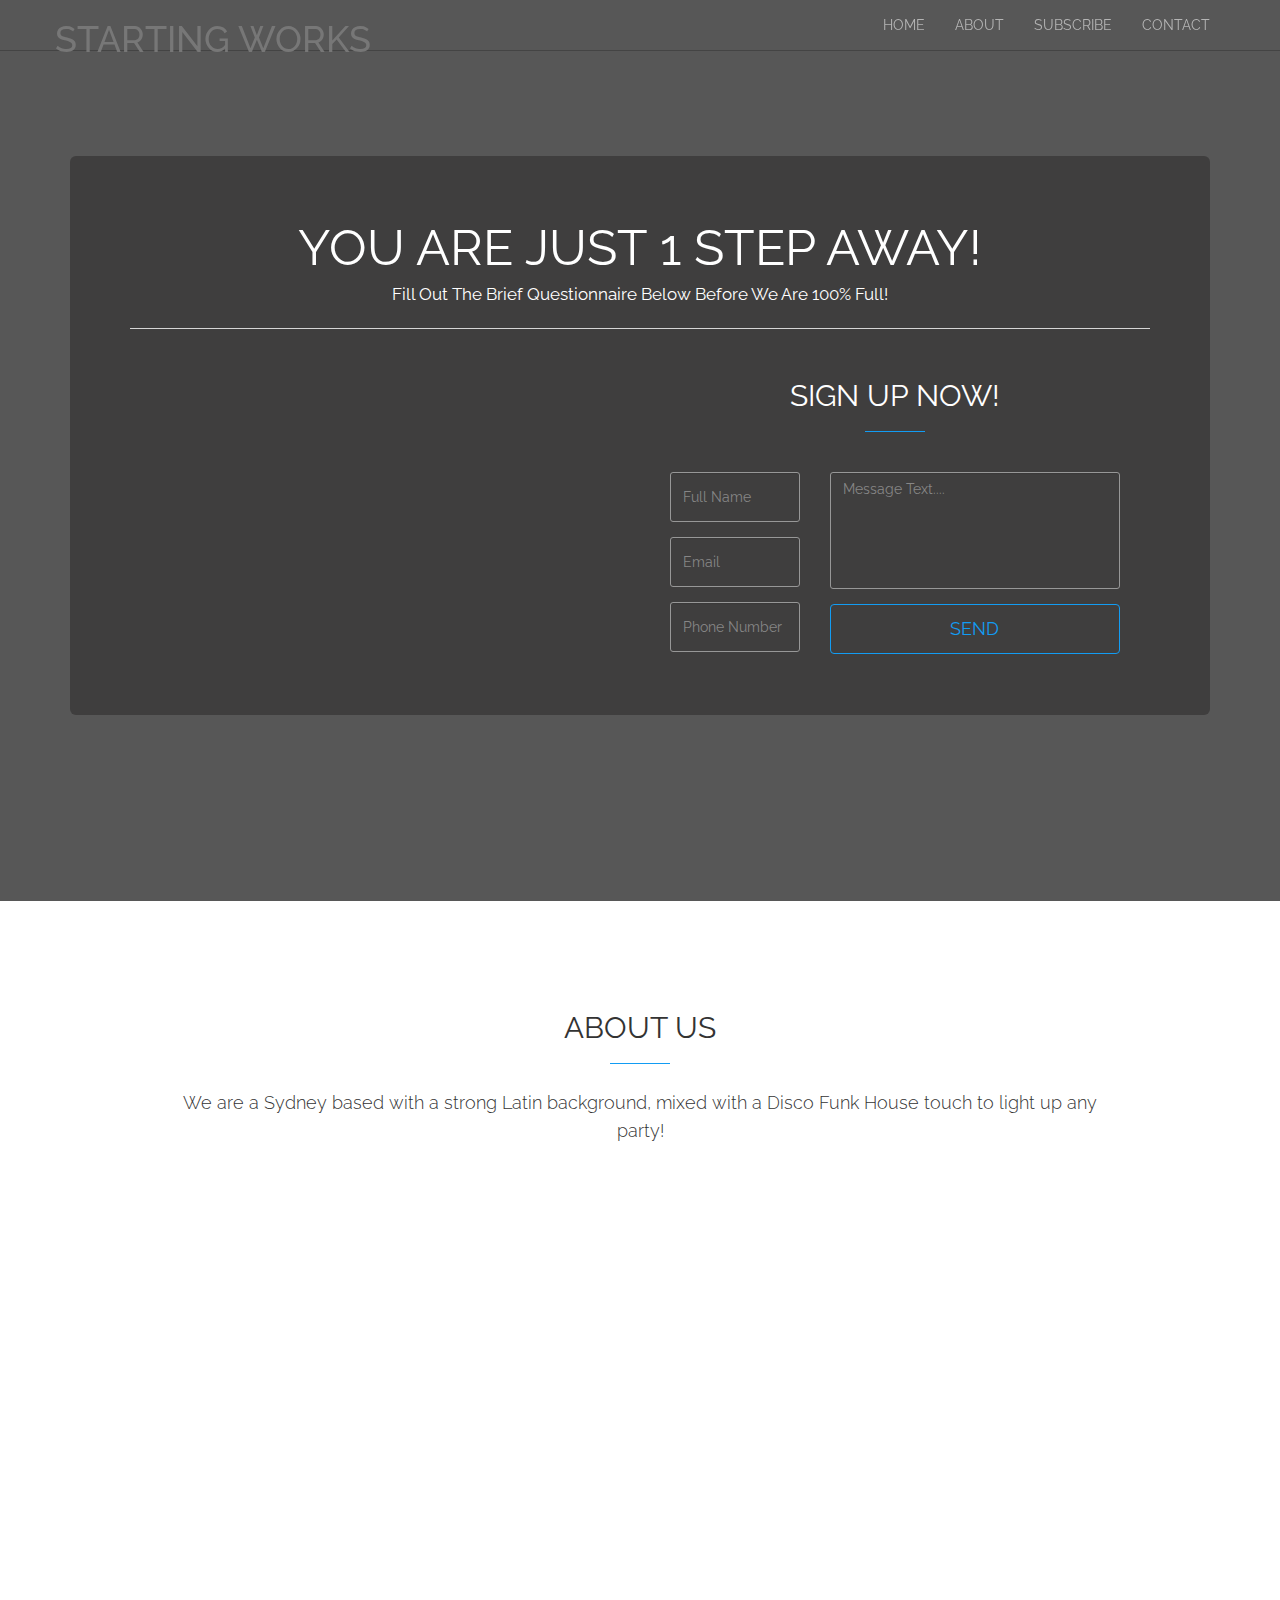
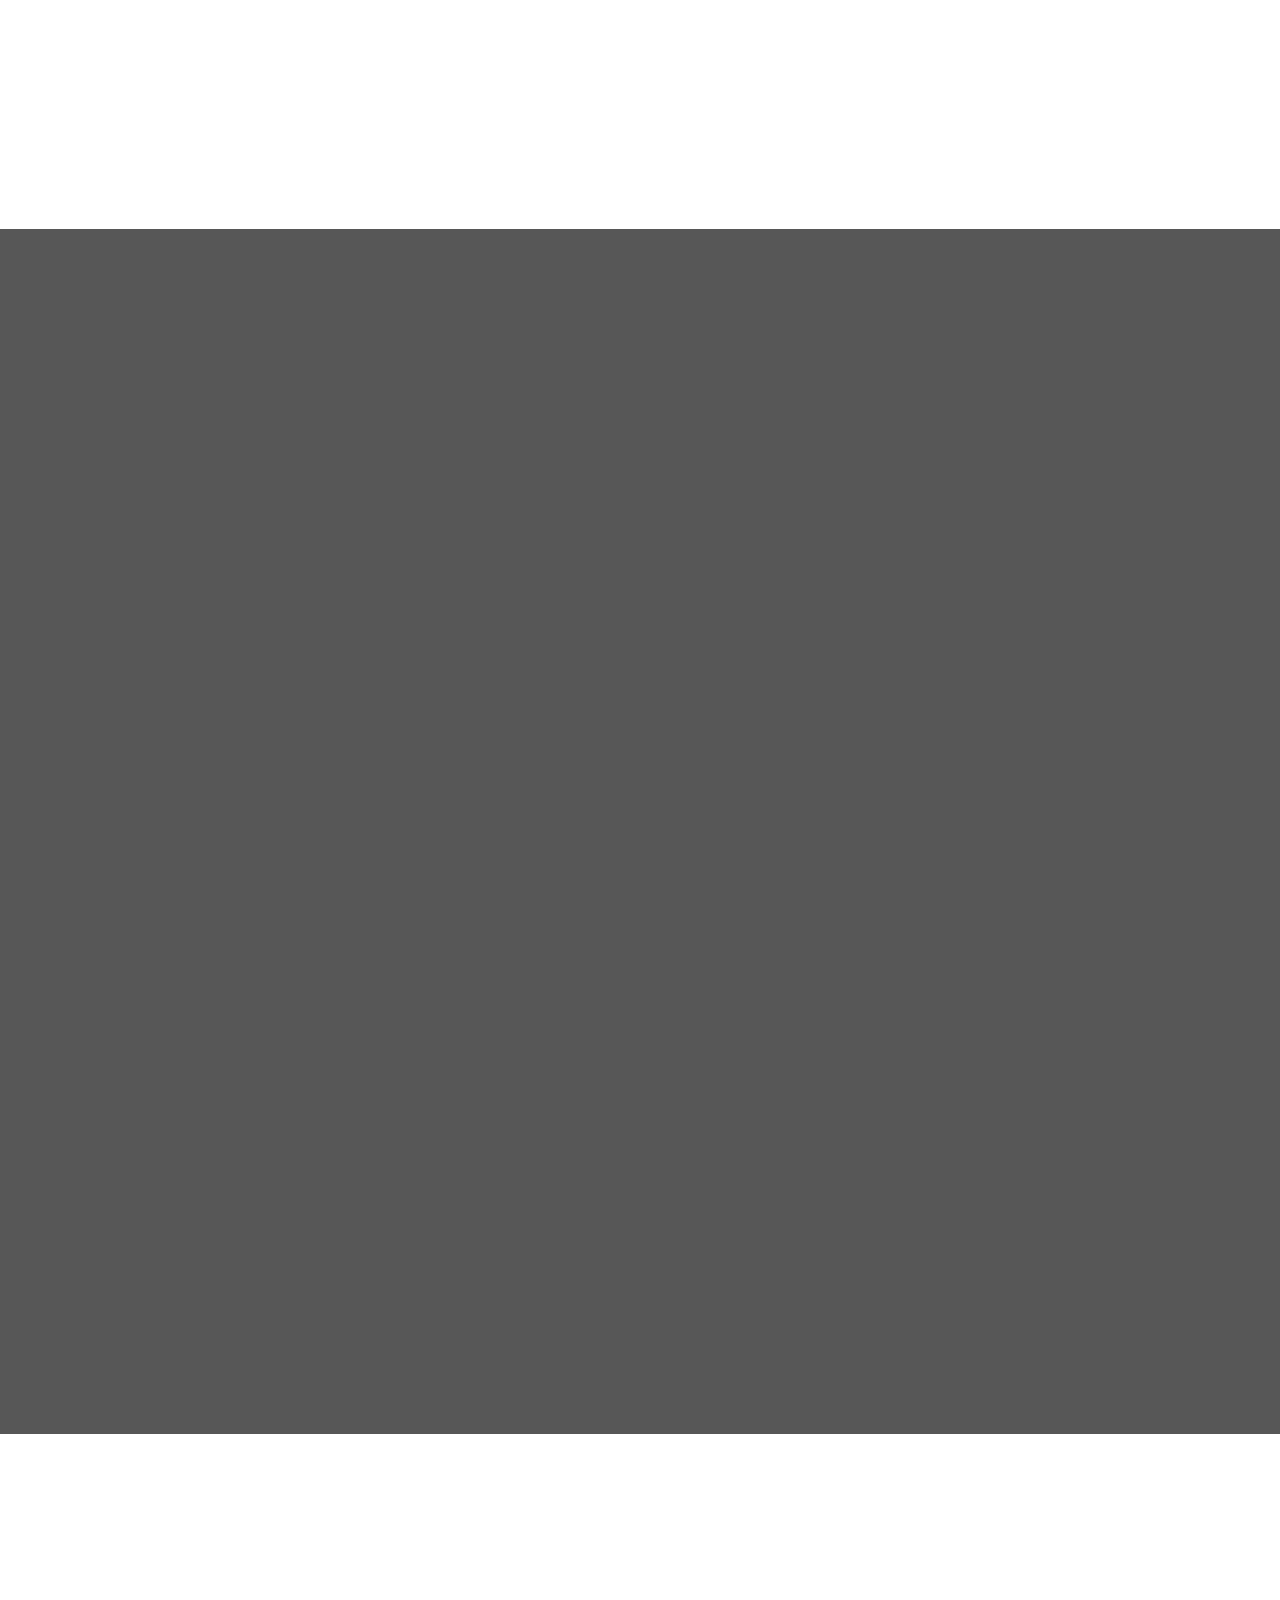
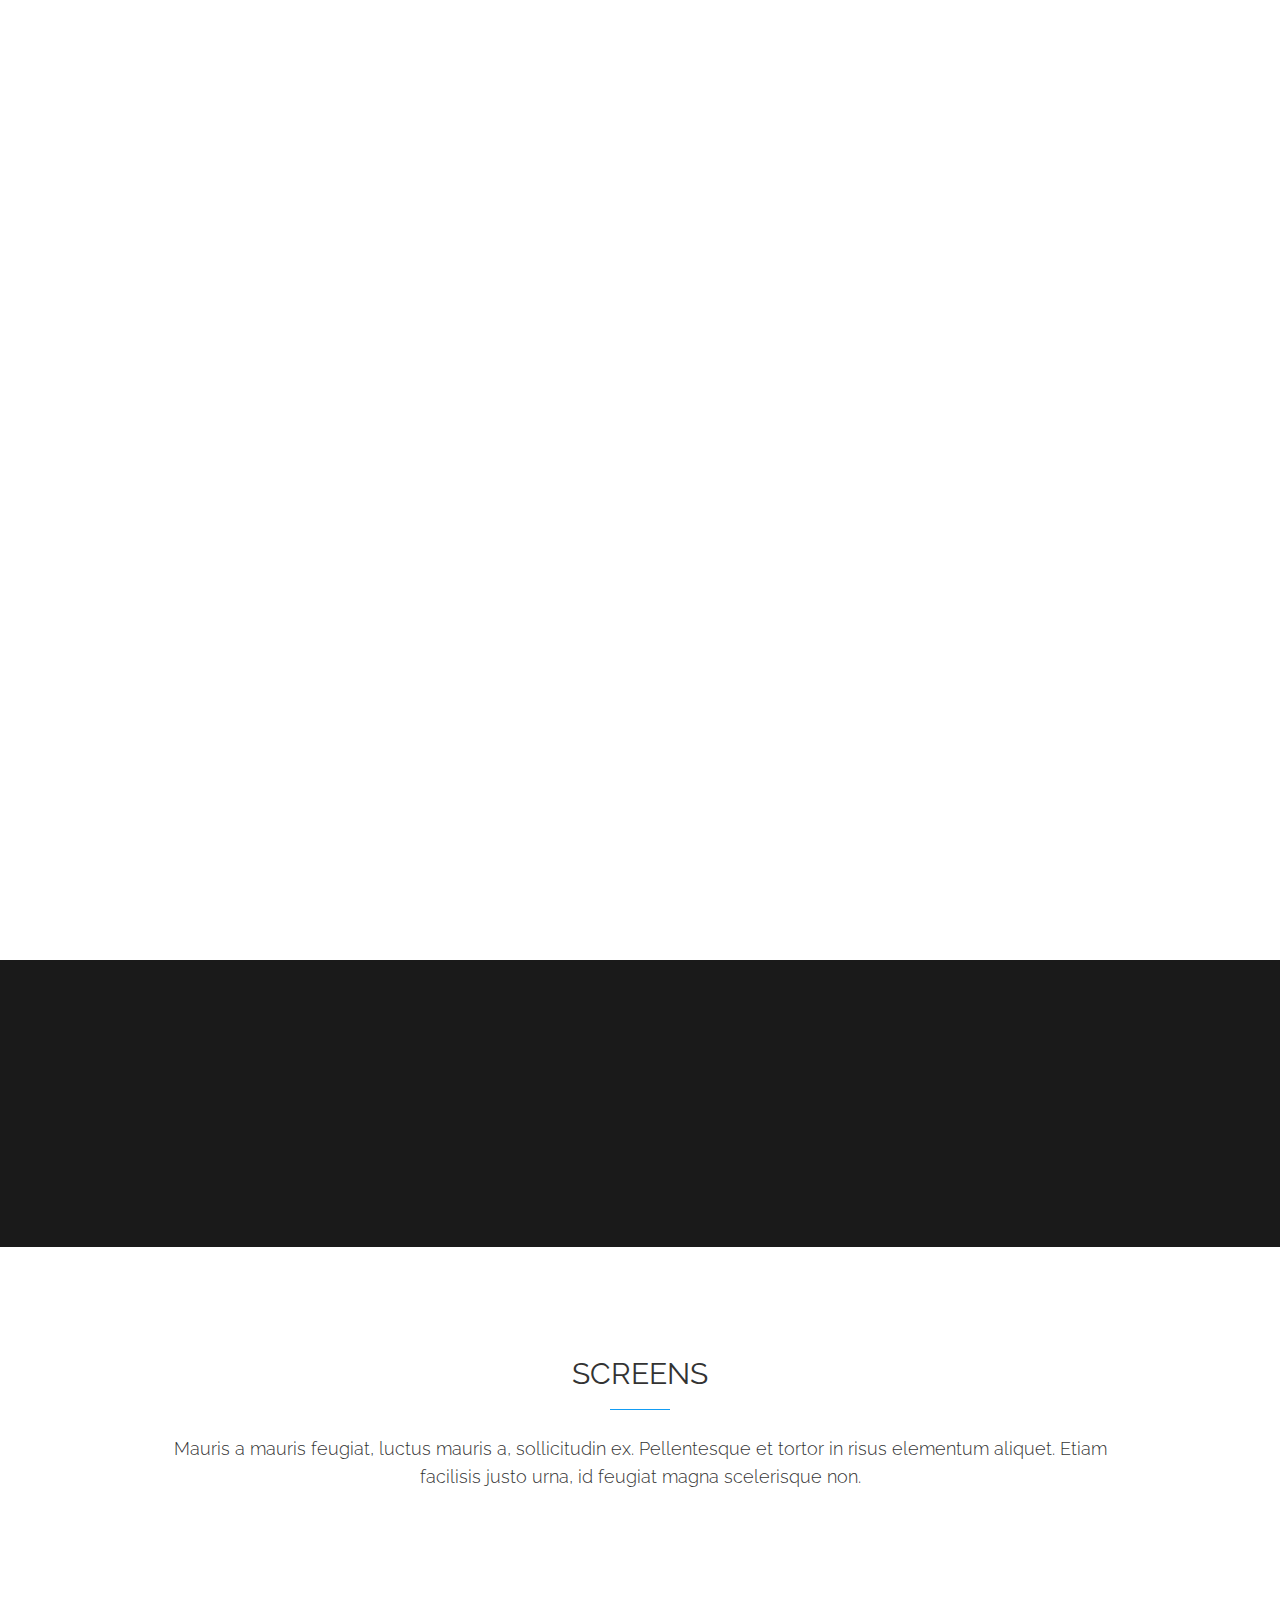
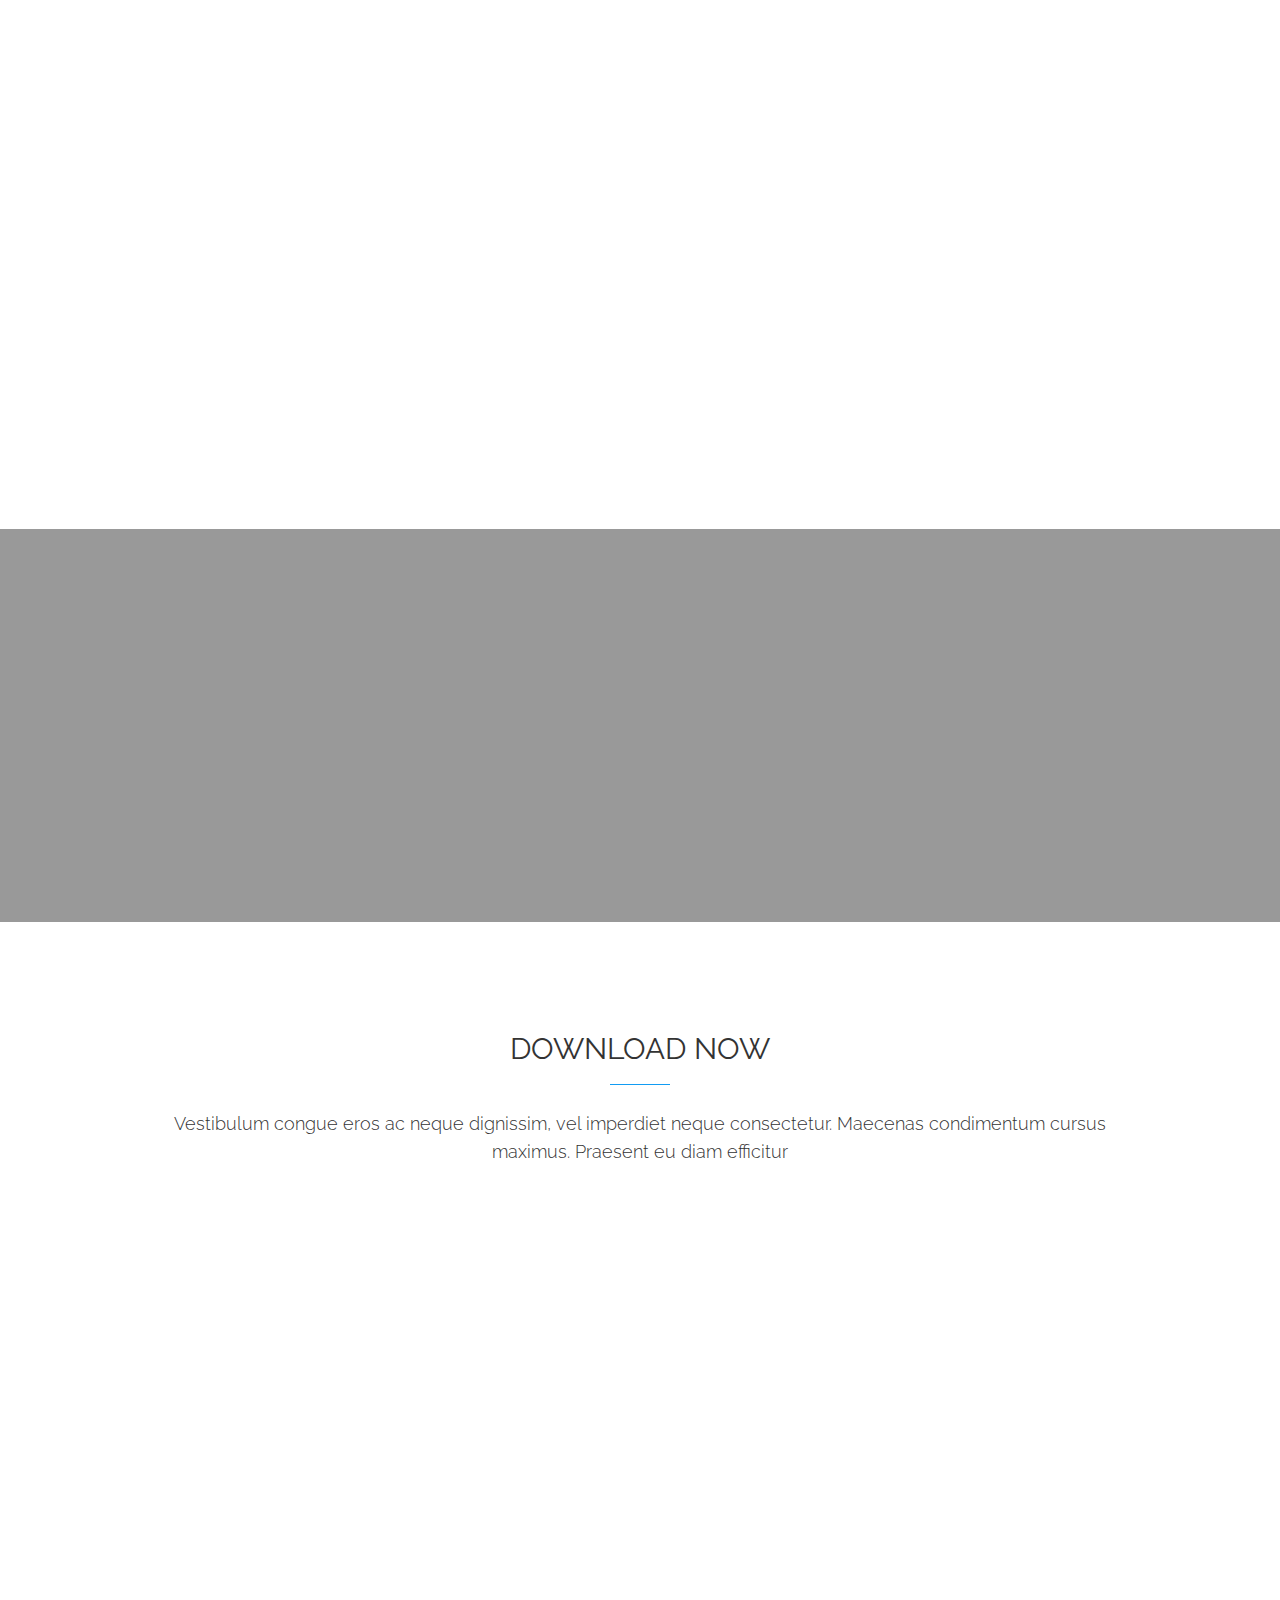
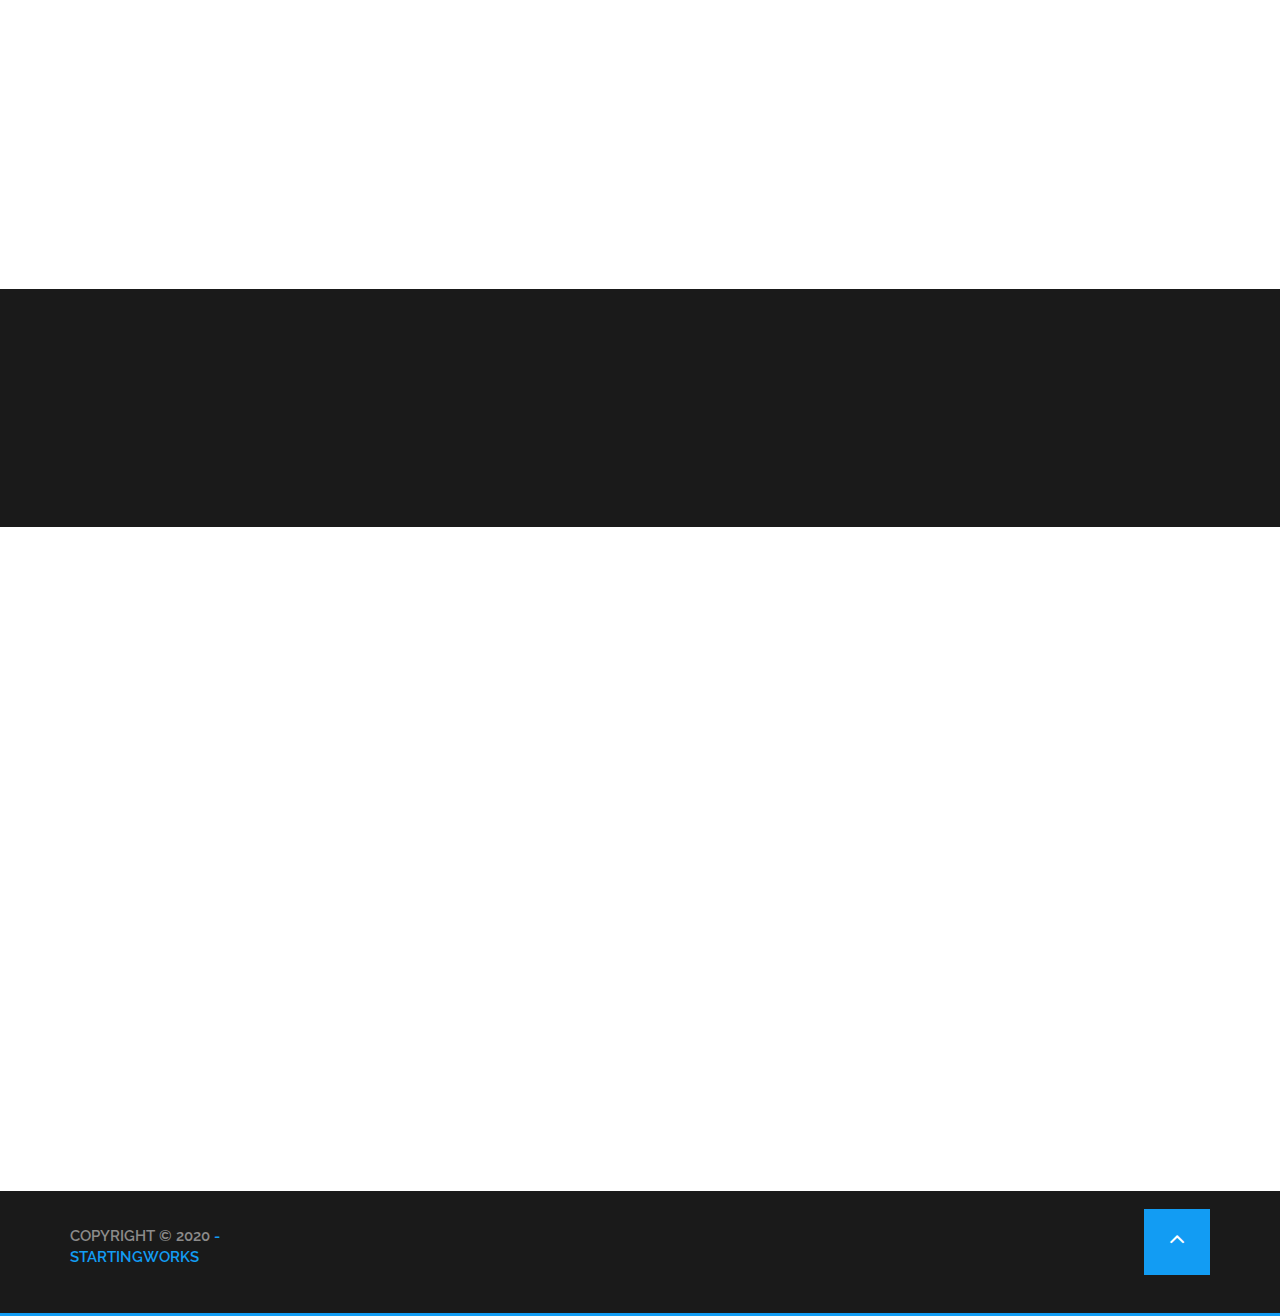
==== index.html @ d62da69e "initial commit" ====
<!DOCTYPE html>

<html>


    <head>
    
        <title>Loso - Simple, Clean And Responsive Website </title>
        
        <meta charset="utf-8">
        
        <meta name="description" content="Simple, clean, responsive website built with html5, CSS3, Js, jQuery and Bootstrap">
        
        <meta name="keywords" content="web, design, html, css, html5, css3, javascript, jquery, bootstrap, development">
        
        <meta name="viewport" content="width=device-width, initial-scale=1">
       
        
         <!-- Google Fonts -->
        <link href='https://fonts.googleapis.com/css?family=Raleway:500italic,600italic,600,700,700italic,300italic,300,400,400italic,800,900' rel='stylesheet' type='text/css'>
        
        <link href='https://fonts.googleapis.com/css?family=Source+Sans+Pro:400,300,300italic,400italic,600italic,700,900' rel='stylesheet' type='text/css'>
        
        <!-- favicon -->
        <link rel="icon" type="image/png" href="images/favicon.png">
        
        <!-- CSS -->
        <link rel="stylesheet" type="text/css" href="css/bootstrap.min.css">
        
        <!-- Fontawesome  -->
        <link rel="stylesheet" href="css/font-awesome.min.css">
        
        <!-- Animate CSS -->
        <link rel="stylesheet" type="text/css" href="css/animate.css">
        
        <link rel="stylesheet" type="text/css" href="css/style.css">
        
        <!-- BX slider CSS -->
        <link rel="stylesheet" type="text/css" href="css/jquery.bxslider.css">
        
        <!-- responsive css -->
        <link rel="stylesheet" type="text/css" href="css/responsive.css">
        
             
    </head>
    
    
    <body>
    
        <!-- Header -->
        <header class="header" id="HOME">
            
            <!-- Navigation -->
            
            <nav class="navbar navbar-default navbar-fixed-top">
              
                
                <div class="container">
                  
                    <!-- Brand and toggle get grouped for better mobile display -->
                    <div class="navbar-header">
                      <button type="button" class="navbar-toggle collapsed" data-toggle="collapse" data-target="#loso-navbar-collapse-1" aria-expanded="false">
                        <span class="sr-only">Toggle navigation</span>
                        <span class="icon-bar"></span>
                        <span class="icon-bar"></span>
                        <span class="icon-bar"></span>
                      </button>
                      <a class="navbar-brand" href="#">
                          <!-- small size logo -->
                          <h1>STARTING WORKS</h1>
                          <!-- <img src="images/logo-small.png" alt="logo"> -->

                        </a>
                    </div>

                <!-- Collect the nav links, forms, and other content for toggling -->
                <div class="collapse navbar-collapse" id="loso-navbar-collapse-1">
                  <ul class="nav navbar-nav navbar-right">
                        <li><a href="#HOME" class="nav-item">HOME</a></li>
                        <li><a href="#ABOUT" class="nav-item">ABOUT</a></li>
                        <li><a href="#FEATURES" class="nav-item">SUBSCRIBE</a></li>
                        <li><a href="#CONTACT" class="nav-item">CONTACT</a></li>
                  </ul>
                 
                 
                </div><!-- /.navbar-collapse -->
              </div><!-- /.container-fluid -->
            </nav>
        
            <div class="header-overlay">

              	<div class="container header-container">
                    <div class="jumbotron">
                        <div class="header-text">
                            <!-- Title & Description -->
                            <h1>You Are Just 1 Step Away!</h1>
                            <p> Fill Out The Brief Questionnaire Below Before We Are 100% Full! </p>
                        </div>
                        <hr class="my-4">
                        <section class="container-fluid px-0">
                            <div class="row align-items-center">
                              <div class="col-lg-6">
                                  <div class="iframe-container">
                                    <iframe width="500" height="600" src="https://www.youtube.com/embed/DNoowXFW6vQ" frameborder="0" allow="accelerometer; autoplay; encrypted-media; gyroscope; picture-in-picture" allowfullscreen></iframe>
                                  </div>
                              </div> 
                              <div class="col-lg-6">
                                <div id="headingGroup" class="text-white text-center d-none d-lg-block mt-5">
                                  <section class="contact-us" id="CONTACT">
    
                                    <div class="container wow bounceIn">
                                            <div class="row">
                                                <div class="col-md-10 col-md-offset-1">
                                                    <div class="section-title" style="padding-top: 10px">
                                                        <h2 style="color: white">SIGN UP NOW!</h2>
                                                    </div>   
                                                </div>
                                            </div>
                                    </div>
                                    
                                    <div class="contact-us-form wow bounceIn">
                                        <div class="container">
                                            <form role="form">
                                                <div class="row">
                                                    <div class="col-md-4">
                                                        <input type="text" class="form-control" id="name" placeholder="Full Name">
                                                        <input type="email" class="form-control" id="email" placeholder="Email">
                                                        <input type="text" class="form-control" id="subject" placeholder="Phone Number">
                                                    </div>
                                                    
                                                    <div class="col-md-8">
                                                        <textarea class="form-control" id="message" rows="25" cols="10" placeholder="Message Text...."></textarea>
                                                        <button type="button" class="btn btn-default submit-btn form_submit">SEND</button>
                                                    </div>
                                                </div>
                                            </form>
                                        </div>
                                    </div>
                                </div>
                              </div>
                            </div>
                        </section>
                        </div>
                    </div>
                </div>
            </div>
        </header>
        
        <!-- About Us -->
        <section id="ABOUT">
        
            <div class="container">
            
                <div class="row">
                
                    <div class="col-md-10 col-md-offset-1">
                    
                        <!-- About us Title & Description -->
                        <div class="section-title">
                        
                            <h2> About Us </h2>
                            <p>We are a Sydney based with a strong Latin background, mixed with a Disco Funk House touch to light up any party!</p>
                        
                        
                        </div>
                    
                    </div>
                
                </div>
            
            </div>
        
            <div class="choose-us-wraper">
            
                <div class="container">
                
                    <div class="row">
                    
                        <div class="col-md-6">
                        
                            <!-- About iphone -->
                            <div class="about-iphone wow fadeInLeft" data-wow-duration="1s" data-wow-delay=".5s">
                            
                                <img class="img-responsive" src="images/about-iphone.png" alt="iphone">
                            
                            </div>
                        
                        </div>
                        
                        <div class="col-md-6 wow fadeInRight" data-wow-duration="1s" data-wow-delay=".5s">
                        
                            <!-- Why choose us title -->
                            <div class="choose-us-title">
                            
                            
                                <h2> Why Choose Us?</h2>
                                <p>With more than 10 years of experience, we are ready to make you move :P.</p>
                            
                            </div>
                            
                            <!-- why choose us description -->
                            <div class="choose-us-des">
                            
                                <!-- choose us item 1 -->
                                <div class="choose-us-item wow fadeInUp" data-wow-duration=".5s" data-wow-delay="1s">
                                    
                                    <!-- choose us item icon -->
                                    <div><i class="fa fa-bolt"></i></div>
                                    
                                    <!-- choose us item title & des -->
                                    <h3>2 Latin Grammys</h3>
                                    <p>Won by Camilo Parra's Band Monsieur Periné, a Bogotá-based musical ensemble from Colombia with an Afro-Colombian sound that mixes Latin and European flavors</p>
                                
                                </div>
                                
                                
                                <!-- choose us item 2 -->
                                <div class="choose-us-item wow fadeInUp" data-wow-duration=".5s" data-wow-delay="1s">
                                    
                                    <!-- choose us item icon -->
                                    <div><i class="fa fa-bullhorn"></i></div>
                                    
                                    <!-- choose us item title & des -->
                                    <h3>DONEC EU PLACERAT NISI</h3>
                                    <p>Diso Lipsum Cum sociis natoque penatibus et magnis dis parturient montes, nascetur ridiculus mus. Quisque lacus dui, interdum sit amet varius a, cursus sit amet sapien. Donec eu placerat nisi.</p>
                                
                                </div>
                                
                                
                                 <!-- choose us item 3 -->
                                <div class="choose-us-item wow fadeInUp" data-wow-duration=".5s" data-wow-delay="1s">
                                    
                                    <!-- choose us item icon -->
                                    <div><i class="fa fa-flag-o"></i></div>
                                    
                                    <!-- choose us item title & des -->
                                    <h3>PERSPICIATIS UNDE OMNIS</h3>
                                    <p>Sed ut perspiciatis Cupidatat non proident, sunt in culpa qui officia deserunt mollit anim id est laborum.unde omnis iste natus error sit.</p>
                                
                                </div>
                            
                            </div>

                        </div>
                    
                    </div>
                
                </div>
            
            </div>
        
        
        </section>
        
        
        <!-- Testimonials -->
        <section class="testimonial">
        
            <div class="testimonial-overlay">
            
                <div class="container">
                
                    <div class="row">
                    
                        <div class="col-md-12 wow bounceInDown">
                        
                        
                            <div id="carousel-testimonial" class="carousel slide" data-ride="carousel">
                            
                            
                                <!-- indicators -->
                                <ol class="carousel-indicators">
                                    <li data-target="#carousel-testimonial" data-slide-to="0" class="active"></li>
                                    <li data-target="#carousel-testimonial" data-slide-to="1"></li>
                                    <li data-target="#carousel-testimonial" data-slide-to="2"></li>
                                </ol>
                                
                                
                                <!-- wrapper for slides -->
                                <div class="carousel-inner">
                                
                                
                                    <!-- item 01 -->
                                    <div class="item active text-center">
                                    
                                    
                                        <img src="images/client-01.jpg" alt="testimonial" class="center-block">
                                        
                                        <div class="testimonial-caption">
                                        
                                            <h2>Cristian Alvarez</h2>
                                            <h4><span> Singer, </span>Sticky Loops</h4>
                                            <p>“Lorem ipsum dolor sit amet, consectetur adipisicing elit, sed do eiusmod tempor incididunt ut labore et dolore magna aliqua. Ut enim ad minim veniam, quis nostrud exercitation ullamco laboris nisi ut aliquip.”</p>
                                        
                                        </div>
                                        
                                    
                                    </div>
                                    
                                    <!-- item 02 -->
                                    <div class="item text-center">
                                    
                                    
                                        <img src="images/client-02.jpg" alt="testimonial" class="center-block">
                                        
                                        <div class="testimonial-caption">
                                        
                                            <h2>Camilo Parra</h2>
                                            <h4><span> Flute player, </span>Sticky Loops</h4>
                                            <p>“Lorem ipsum dolor sit amet, consectetur adipisicing elit, sed do eiusmod tempor incididunt ut labore et dolore magna aliqua. Ut enim ad minim veniam, quis nostrud exercitation ullamco laboris nisi ut aliquip.”</p>
                                        
                                        </div>
                                        
                                    
                                    </div>
                                    
                                    
                                    <!-- item 03 -->
                                    <div class="item text-center">
                                    
                                    
                                        <img src="images/client-03.jpg" alt="testimonial" class="center-block">
                                        
                                        <div class="testimonial-caption">
                                        
                                            <h2>Nico Elvino</h2>
                                            <h4><span> Guitarrist, </span>Sticky Loops</h4>
                                            <p>“Lorem ipsum dolor sit amet, consectetur adipisicing elit, sed do eiusmod tempor incididunt ut labore et dolore magna aliqua. Ut enim ad minim veniam, quis nostrud exercitation ullamco laboris nisi ut aliquip.”</p>
                                        
                                        </div>
                                        
                                    
                                    </div>
                                    
                                    
                                    
                                
                                </div>
                                
                                
                            </div>
                        
                        
                        
                        </div>
                        
                        
                    </div>
                
                
                </div>
            
            
            </div>
        
        
        
        </section>
        
        
        <!-- Features -->
        <section class="features" id="FEATURES">
            
            <div class="container">
            
                <div class="row">
                
                
                    <div class="col-md-10 col-md-offset-1">
                    
                        <div class="section-title wow fadeIn" data-wow-duration="1s">
                        
                            <h2> Features </h2>
                            
                            <p>Lorem ipsum dolor sit amet, consectetur adipisicing elit, sed do eiusmod tempor incididunt ut labore et dolore magna aliqua. Ut enim ad minim veniam, quis nostrud exercitation ullamco laboris nisi ut aliquip.</p>
                        
                        </div>
                    
                    </div>
                    
                    
                
                
                </div>
            
            
            </div>
            
            <div class="features-inner-wrapper">
            
                <div class="container">
                
                    <div class="row">
                    
                    
                        <div class="col-md-4 wow fadeInLeft" data-wow-duration="1s">
                        
                            
                            <!-- left feature item 01 -->
                            <div class="left-feature-item">
                                <!-- Icon -->
                                <div class="left-feature-item-icon">
                                    <i class="fa fa-desktop"></i>
                                </div>
                            
                                <!-- feature item title & description -->
                                <h3> RETINA READY </h3>
                                <p>Lorem ipsum dolor, consectetur sed do adipisicing elit, sed do eiusmod tempor incididunt</p>
                            
                            </div>
                            
                            
                             <!-- left feature item 02 -->
                            <div class="left-feature-item">
                                <!-- Icon -->
                                <div class="left-feature-item-icon">
                                    <i class="fa fa-mobile"></i>
                                </div>
                            
                                <!-- feature item title & description -->
                                <h3> MOBILE READY </h3>
                                <p>Lorem ipsum dolor, consectetur sed do adipisicing elit, sed do eiusmod tempor incididunt</p>
                            
                            </div>
                            
                             <!-- left feature item 03 -->
                            <div class="left-feature-item">
                                <!-- Icon -->
                                <div class="left-feature-item-icon">
                                    <i class="fa fa-eye"></i>
                                </div>
                            
                                <!-- feature item title & description -->
                                <h3> EASY LAYOUT</h3>
                                <p>Lorem ipsum dolor, consectetur sed do adipisicing elit, sed do eiusmod tempor incididunt</p>
                            
                            </div>
                        
                        
                        
                        </div>
                        
                        
                        <div class="col-md-4">
                        
                                <div class="feature-iphone">
                            
                                    <img class="wow bounceIn img-responsive" data-wow-duration="1s" src="images/iphone-02.png" alt="feature iphone">
                            
                                </div>
                        
                        
                        </div>
                        
                        <div class="col-md-4 wow fadeInRight" data-wow-duration="1s">
                        
                            <!-- right feature item 01 -->
                            <div class="right-feature-item">
                            
                                <!-- Icon -->
                                <div class="right-feature-item-icon">
                                    <i class="fa fa-certificate"></i>
                                
                                </div>
                                
                                <!-- feature item title and description -->
                                <h3> CERTIFIED SOLUTION</h3>
                                
                                <p>Lorem ipsum dolor, consectetur sed do adipisicing elit, sed do eiusmod tempor incididunt</p>
                                
                            
                            </div>
                            
                            
                            
                             <!-- right feature item 02 -->
                            <div class="right-feature-item">
                            
                                <!-- Icon -->
                                <div class="right-feature-item-icon">
                                    <i class="fa fa-rss"></i>
                                
                                </div>
                                
                                <!-- feature item title and description -->
                                <h3> CONSTANT FEED</h3>
                                
                                <p>Lorem ipsum dolor, consectetur sed do adipisicing elit, sed do eiusmod tempor incididunt</p>
                                
                            
                            </div>
                            
                            
                             <!-- right feature item 03 -->
                            <div class="right-feature-item">
                            
                                <!-- Icon -->
                                <div class="right-feature-item-icon">
                                    <i class="fa fa-database"></i>
                                
                                </div>
                                
                                <!-- feature item title and description -->
                                <h3> SECURE DATA</h3>
                                
                                <p>Lorem ipsum dolor, consectetur sed do adipisicing elit, sed do eiusmod tempor incididunt</p>
                                
                            
                            </div>
                        
                        </div>
                        
                    
                    
                    </div>
                
                
                </div>
            
            </div>
            
            
            
            
            
        
        
        </section>
        
        <!-- Purchase Now -->
        <section class="purchase-now">
        
            <div class="container">
            
                <div class="row wow fadeInLeftBig" data-wow-duration="1s">
                
                    <div class="col-md-9">
                    
                        <p>Lorem ipsum dolor sit amet, consectetur adipisicing elit, sed do eiusmod tempor incididunt ut labore et olore magna aliqua. Ut enim ad minim veniam, quis nostrud exercitation ullamco laboris nisi ut aliquip.</p>
                    
                    </div>
                    
                    <div class="col-md-3">
                    
                        <a class="btn btn-primary btn-pruchase-now" href="#">Purchase Now</a>
                    
                    </div>    
                
                
                </div>
                
            </div>
        
        </section>
        
        <!-- Screens -->
        <section class="screens" id="SCREENS">
        
            <div class="container">
            
                <div class="row">
                
                    <div class="col-md-10 col-md-offset-1">
                    
                        <div class="section-title">
                        
                            <h2> Screens </h2>
                            <p>Mauris a mauris feugiat, luctus mauris a, sollicitudin ex. Pellentesque et tortor in risus elementum aliquet. Etiam facilisis justo urna, id feugiat magna scelerisque non.
                            </p>
                        </div>
                    
                    </div>
                
                </div>
            
            
            </div>
            
            <div class="screen-slider wow bounceInRight" data-wow-duration="1s">
            
                <div class="container">
                    
                    <div class="row">

                        <div class="bxslider">
                            
                            <div class="item">
                                <img src="images/screen-01.png" alt="screen">

                            </div>
                            
                            <div class="item">
                            <img src="images/screen-02.png" alt="screen">

                            </div>
                            
                            <div class="item">
                                <img src="images/screen-03.png"  alt="screen">

                            </div>
                            
                            <div class="item">
                                <img src="images/screen-04.png" alt="screen">
                            </div>

                        </div>

                        </div>
                </div>
            
            
            
            </div>
            
        
        
        </section>
        
        <!-- Counters -->
        <section class="counter">
        
            <div class="counter-overlay">
            
                <div class="container wow bounceInLeft" data-wow-duration="1s">
                    
                    <div class="row text-center">
                    
                        <div class="col-md-3">
                        
                            <div class="counter-item">
                            
                                <div><i class="fa fa-cloud-download"></i></div>
                                <h2><span class="counter-num"> 1588 </span><span>+</span></h2>
                                <p>Downloads</p>
                            </div>
                        
                        </div>
                        
                        
                        <div class="col-md-3">
                        
                            <div class="counter-item">
                            
                                <div><i class="fa fa-gift"></i></div>
                                <h2><span class="counter-num"> 3500 </span><span>+</span></h2>
                                <p>Awards</p>
                            </div>
                        
                        </div>
                        
                        <div class="col-md-3">
                        
                            <div class="counter-item">
                            
                                <div><i class="fa fa-heart-o"></i></div>
                                <h2><span class="counter-num"> 199 </span><span>+</span></h2>
                                <p>Likes</p>
                            </div>
                        
                        </div>
                        
                        
                        <div class="col-md-3">
                        
                            <div class="counter-item">
                            
                                <div><i class="fa fa-check"></i></div>
                                <h2><span class="counter-num"> 1066 </span><span>+</span></h2>
                                <p>Recomended</p>
                            </div>
                        
                        </div>
                    
                        
                    
                    </div>
                    
                
                
                </div>
            
            </div>
            
        
        </section>
        
        <!-- Download Now -->
        <section class="download-now" id="DOWNLOAD">
        
            <div class="container">
                
                <div class="row">
                
                    <div class="col-md-10 col-md-offset-1">
                    
                        <div class="section-title">
                        
                        
                            <h2> Download Now </h2>
                            <p>Vestibulum congue eros ac neque dignissim, vel imperdiet neque consectetur. Maecenas condimentum cursus maximus. Praesent eu diam efficitur</p>
                            
                        </div>
                    
                    
                    </div>
                    
                
                </div>
            
            </div>
            
            <div class="container">
            
                <div class="row">
                
                    <div class="col-md-8 col-md-offset-2 wow fadeInUp" data-wow-duration="1s">
                    
                            <img class="img-responsive" src="images/download-screen.png" alt="download screen">
                    </div>
                    
                    
                </div>
            
                
            </div>
            
        
        
        </section>
        
        <!-- Available On -->
        <section class="available-on">
        
            <div class="container wow bounceInRight" data-wow-duration="1s">
            
                <div class="row">
                
                    <div class="col-md-6">
                    
                        <div class="available-title">
                            <h2>Available On </h2>
                        
                            <p>Vestibulum congue eros ac neque dignissim, vel imperdiet neque consectetur. Maecenas condimentum cursus maximus. Praesent eu diam efficitur</p>    
                        
                        </div>
                    
                    </div>
                    <div class="col-md-6">
                    
                        <div class="row">
                        
                            <a href="#">
                            
                                <div class="col-md-4 no-padding">
                                    <div class="available-on-item">
                                    
                                        <i class="fa fa-apple"></i>
                                        <div class="available-on-inner">
                                        
                                            <h2> iOS</h2>
                                        
                                        </div>
                                    
                                    </div>
                                
                                </div> 
                                
                            
                            </a>
                            
                            
                            
                             <a href="#">
                            
                                <div class="col-md-4 no-padding">
                                    <div class="available-on-item">
                                    
                                        <i class="fa fa-android"></i>
                                        <div class="available-on-inner">
                                        
                                            <h2> ANDROID</h2>
                                        
                                        </div>
                                    
                                    </div>
                                
                                </div> 
                                
                            
                            </a>
                            
                             <a href="#">
                            
                                <div class="col-md-4 no-padding">
                                    <div class="available-on-item">
                                    
                                        <i class="fa fa-windows"></i>
                                        <div class="available-on-inner">
                                        
                                            <h2> WINDOWS</h2>
                                        
                                        </div>
                                    
                                    </div>
                                
                                </div> 
                                
                            
                            </a>
                        
                        
                        
                        </div>
                        
                    
                    </div>
                    
                
                
                </div>
            </div>
        
        </section>
        
        <!-- Contact Us -->
        <section class="contact-us" id="CONTACT">
        
            <div class="container wow bounceIn">
            
                    <div class="row">

                        <div class="col-md-10 col-md-offset-1">
                        
                            <div class="section-title">
                            
                                <h2>Contact Us</h2>
                                <p>Nulla blandit sem sed neque pretium mattis. Etiam consectetur eleifend felis porttitor porttitor. Phasellus sit amet augue fringilla, fringilla lectus at, tincidunt ante.</p>
                            </div>
                            
                        </div>


                    </div>
            
            
            </div>
            
            <div class="contact-us-form wow bounceIn">
            
            
                <div class="container">
                
                    <form role="form">
                    
                        <div class="row">
                        
                            <div class="col-md-4">
                            
                                <input type="text" class="form-control" id="name" placeholder="Name">
                                <input type="email" class="form-control" id="email" placeholder="Email">
                                <input type="text" class="form-control" id="subject" placeholder="Subject">
                            
                            </div>
                            
                            <div class="col-md-8">
                            
                                <textarea class="form-control" id="message" rows="25" cols="10" placeholder="Message Text...."></textarea>
                                
                                <button type="button" class="btn btn-default submit-btn form_submit">SEND</button>
                            
                            </div>
                        
                        </div>
                    
                    
                    </form>
                
                
                </div>
            
            
            </div>
            
            <div class="container">
                <div class="row">
                
                    <div class="col-md-12 wow bounceInLeft">
                    
                        <div class="social-icons">
                        
                            <ul>
                            
                                <li><a href="#"><i class="fa fa-facebook"></i></a></li>
                                <li><a href="#"><i class="fa fa-twitter"></i></a></li>
                                <li><a href="#"><i class="fa fa-youtube-play"></i></a></li>
                            
                            </ul>
                        
                        
                        </div>
                    
                    
                    </div>
                
                </div>
            
            </div>
            
            
            
        
        </section>
        
        <!-- Footer -->
        <footer class="footer">
        
            <div class="container">
            
                <div class="row">
                
                    <div class="col-md-6">
                    
                        <div id="copyright">
                            <p>Copyright &copy; 2020 <a href="#"> - StartingWorks</a></p>
                        </div>
                    </div>
                    <div class="col-md-6">
                    
                            <div class="scroll-top">
                                <a href="#HOME" id="scroll-to-top"><i class="fa fa-angle-up"></i></a>
                            </div>
                    </div>
                
                
                </div>
            
            </div>
        
        
        </footer>
        
        
        <!-- Bootstrap JavaScript -->
        <script src="js/jquery.js"></script>
        <script src="js/bootstrap.min.js"></script>
        
        <!-- Bx Slider JS -->
        <script src="js/jquery.bxslider.min.js"></script>
        
        <!-- Add JS counter lib -->
        <script src="js/jquery.waypoints.min.js"></script>
        <script src="js/jquery.counterup.min.js"></script>
        
        <!-- Add wow js lib -->
        <script src="js/wow.min.js"></script>
      
        <!-- Custom Js -->
        <script src="js/custom.js"></script>
        
    </body>


</html>
---- css/style.css ----
* {
    margin: 0;
    padding: 0;
}
body {
    font-family: 'Raleway', sans-serif;
    overflow-y: scroll;
    overflow-x: hidden;
}
p {
    
    font-size: 14px;
}

/* ============= Generic CSS ============== */

.section-title {
    padding-top: 90px;
    padding-bottom: 50px;
    
}
.section-title h2 {
    position: relative;
    text-align: center;
    color: #333;
    font-size: 30px;
    font-weight: 400;
    text-transform: uppercase;
}
.section-title h2:after {
    content: "";
    position: absolute;
    bottom: -20px;
    left: 50%;
    width: 60px;
    height: 1px;
    background-color: #129CF3;
    margin-left: -30px;
}


.section-title p {
    color: #333;
    font-size: 18px;
    line-height: 28px;
    font-weight: 300;
    text-align: center;
    margin-top: 45px;
}

/* =========== Navigation ============ */

.navbar-default {
    background-color: transparent;
    border-color: #444;
    z-index: 110;
    transition: all 1s;
    -moz-transition: all 1s;
    -o-transition: all 1s;
    -webkit-transition: all 1s;
}
.navbar-default .navbar-nav > li > a {
    color: #B5B5B5;
    font-family: "Raleway", sans-serif;
    transition: all 1s;
    -moz-transition: all 1s;
    -o-transition: all 1s;
    -webkit-transition: all 1s;
    
}
.navbar-default .navbar-nav > li > a:hover {
    color: #129CF3;
}
.navbar-default .navbar-nav > li > a:focus {
    color: #B5B5B5;
}
/* .navbar-brand {
    padding: 9px 15px;
} */
.navbar-brand {
    padding: 0px 0px;
    color: blue;
}
.navbar-brand img  {
     transition: all 1s;
    -moz-transition: all 1s;
    -o-transition: all 1s;
    -webkit-transition: all 1s;
}
.navbar-default .navbar-nav > .active>a, 
.navbar-default .navbar-nav > .active>a:hover,
.navbar-default .navbar-nav > .active>a:focus {
    background-color: transparent;
    color: #129CF3;
} 



/* =========== Header ============ */
.header {
    background-image: url("https://images.unsplash.com/photo-1524293581917-878a6d017c71?ixlib=rb-1.2.1&ixid=eyJhcHBfaWQiOjEyMDd9&w=1000&q=80");
    background-attachment: fixed;
    background-repeat: no-repeat;
    background-position: 50% 50%;
    background-size: cover;
    -moz-background-size: cover;
    -o-background-size: cover;
    -webkit-background-size: cover;
    
}
.header-overlay {
    background-color: rgba(31, 31, 31, 0.75);

}
/* .logo {
    padding-bottom: 50px;
} */
.header-text h1 {
    color: #fff;
    font-size: 50px;
    font-weight: 400;
    line-height: 45px;
    padding-top: 1px;
    text-transform: uppercase;
    text-align: center;
}
.header-text p {
    color: #fff;
    font-size: 17px;
    line-height: 28px;
    font-weight: 400;
    text-align: center;
}
.header-btns {
    margin-top: 90px;
    margin-bottom: 50px;
    text-align: center;
}

.btn-download,
.btn-download:focus,
.btn-download:active,
.btn-download:visited
{
    
    background: transparent;
    border-color: #129CF3;
    padding-top: 10px;
    padding-bottom: 10px;
    padding-left: 30px;
    padding-right: 30px;
    font-size: 19px;
    text-transform: uppercase;
    border-radius: 3px;
    transition: all 1s;
    -webkit-transition: all 1s;
    -moz-transition: all 1s;
     -o-transition: all 1s;
}
.btn-download:hover {
    background-color: #129CF3;
    color: #fff;    
}
.btn-tour,
.btn-tour:focus,
.btn-tour:active,
.btn-tour:visited {
    color: #A9ADB0;
    margin-left: 20px;
    text-transform: uppercase;
    font-size: 19px;
    font-weight: 500;
    background: transparent;
    transition: all 1s;
    -webkit-transition: all 1s;
    -moz-transition: all 1s;
     -o-transition: all 1s;
    
}
.btn-tour:hover {
    color: #fff;
}
.btn-tour i {
    font-size: 20px;
    padding-left: 5px;
    color: #129CF3;
}

.header-iphone img {
    width: 100%;   
}

.jumbotron {
    background-color: rgba(27, 26, 26, 0.4);
}

.iframe-container{
    align-items: center;
    justify-content: center;
    position: relative;
    width: 100%;
    padding-bottom: 56.25%; 
    height: 0;
  }
  .iframe-container iframe{
    position: absolute;
    top:0;
    left: 0;
    width: 100%;
    height: 100%;
  }

/* ========= About Us ============= */
.choose-us-wraper {

    padding-top: 50px;
}

.about-iphone img {
 margin-top: 8px;    
}
.choose-us-title {
    padding-bottom: 50px;
    
    
}
.choose-us-title h2 {
    text-transform: uppercase;
    font-weight: 800;
    font-size: 30px;
    line-height: 37px;
    position: relative;
}
.choose-us-title h2:after {
    content: "";
    position: absolute;
    bottom: -12px;
    left: 0;
    width: 70px; 
    height: 1px;
    background-color: #129CF3;
}

.choose-us-title p {
    margin-top: 40px;
    font-size: 19px;
    line-height: 24px;
}

.choose-us-item {
    position: relative;
    padding-bottom: 4px;
    padding-left: 80px;
}
.choose-us-item div {
    position: absolute;
    top: 0;
    left: 0;
}
.choose-us-item div i {
    font-size: 55px;
    color: #129CF3;
    transition: all 1s;
    -webkit-transition: all 1s;
    -o-transition: all 1s;
    -moz-transition: all 1s;
}
.choose-us-item h3 {
 color: #343434;
    text-transform: uppercase;
    font-size: 20px;
    font-weight: 800;
}

.choose-us-item p {
    color: #727272;
    font-size: 15px;
} 
/* ========= Testimonials ============= */
.testimonial {
    background-image: url("../images/testimonial-bg.jpg");
    background-attachment: fixed;
    background-repeat: no-repeat;
    background-size: cover;
    -moz-background-size: cover;
    -o-background-size: cover;
    -webkit-background-size: cover;
    background-position: 50% 50%;
}
.testimonial-overlay {
    background-color: rgba(31, 31, 31, .75);
    padding-top: 80px;
    padding-bottom: 80px;
}
.carousel-indicators {
    bottom: -10px;
}
.carousel-inner .item img {
    border: 2px solid #129CF3;
    border-radius: 50%;
    padding: 3px;
}
.testimonial-caption {
    padding-bottom: 70px;
}
.testimonial-caption h2 {
    color: #129CF3;
    text-transform: uppercase;
    font-weight: 900;
    font-size: 30px;
    margin-top: 25px;
    
}
.testimonial-caption h4 {
    color: #129CF3;
}

.testimonial-caption h4 span {
    
    color: #D8D8D8;
    font-style: italic;
    font-weight: 300;
    
}

.testimonial-caption p {
    color: #D8D8D8;
    font-size: 18px;
    line-height: 27px;
    padding-top: 50px;
}

.center-block {
    height: 50px;
}
/* ========= Features ============= */
.features-inner-wrapper {
    
    padding-top: 30px;
    padding-bottom: 70px;
}
.left-feature-item {
    position: relative;
    padding-right: 90px;
    margin-bottom: 65px;
    text-align: right;
    margin-top: 35px;
}
.left-feature-item-icon {
    position: absolute;
    right: 0;
    top: -8px;
    font-size: 40px;
    color: #129CF3;
    width: 90px;
    height: 90px;
    text-align: center;
    
}
.left-feature-item h3 {
    text-transform: uppercase;
    font-size: 25px;
    font-weight: 700;
    margin-bottom: 21px;
    color: #333;
}
.left-feature-item p {
    color: #333;
    font-size: 16px;
    font-weight: 300;
    line-height: 25px;
}
.feature-iphone img {
    width: 100%;
}
.right-feature-item {
    position: relative;
    padding-left: 90px;
    margin-bottom: 65px;
    margin-top: 35px;
    text-align: left;
}
.right-feature-item-icon {
    position: absolute;
    left: 0;
    top: -8px;
    font-size: 40px;
    color: #129CF3;
    width: 90px;
    height: 90px;
    text-align: center;
    
}
.right-feature-item h3 {
    text-transform: uppercase;
    font-size: 25px;
    font-weight: 700;
    margin-bottom: 21px;
    color: #333;
    
    
}
.right-feature-item p {
 
    color: #333;
    font-size: 16px;
    font-weight: 300;
    line-height: 25px;
}

/* ========= Purchase Now ============= */
.purchase-now {
    background-color: #1a1a1a;
    padding-top: 100px;
    padding-bottom: 100px;
}
.purchase-now p {
    color: #dfdfdf;
    font-size: 18px;
    font-weight: 300;
}
.btn-pruchase-now,
.btn-pruchase-now:active,
.btn-pruchase-now:focus,
.btn-pruchase-now:visited 
{
    background-color: #129CF3;
    border: 1px solid #129CF3;
    color: #fff;
    border-radius: 3px;
    padding: 15px 35px;
    text-transform: uppercase;
    transition: all 1s;
    -moz-transition: all 1s;
    -o-transition: all 1s;
    -webkit-transition: all 1s;
    
    
}

.btn-pruchase-now:hover {
    background-color: #1274B1;
    border-color: #316B90;
}

/* ========= Counter ============= */
.counter {
    background-image: url("../images/counter-bg.jpg");
    background-repeat: no-repeat;
    background-attachment: fixed;
    background-size: cover;
    -moz-background-size: cover;
    -o-background-size: cover;
    -webkit-background-size: cover;
    background-position: 50% 50%;
}
.counter-overlay {
    padding-top: 120px;
    padding-bottom: 120px;
    background: rgba(0, 0, 0, .4);
}
.counter-item i {
    color: #129CF3;
    font-size: 60px;
}
.counter-item h2 {
    font-family: "Source Sans Pro", sans-serif;
    color: #D7DADB;
    font-weight: 700;
    text-transform: uppercase;
    font-size: 35px;
    margin-top: 15px;
    margin-bottom: 1px;
}
.counter-item p {
    color: #D7DADB;
    font-size: 20px;
    margin-top: 0px;
    font-weight: 300;
    text-transform: uppercase;
    font-family: "Source Sans Pro", sans-serif;
}


/* ========= Download Now ============= */
.download-now img {
    width: 100%;
}
.available-on {
    
    background-color: #1a1a1a;
    margin-top: -8px;
    position: relative;
}
.available-title {
    padding-top: 75px;
}
.available-title h2 {
    
    color: #fff;
    font-size: 30px;
}
.available-title p {
    color: #B5B5B5;
}
.no-padding {
    padding-left: 0;
    padding-right: 0;
}
.available-on-item {
    text-align: center;
    border-left: 1px solid #0F1217;
    min-height: 230px;
    padding-bottom: 15px;
    position: relative;
    transition: all 1s;
    -moz-transition: all 1s;
    -o-transition: all 1s;
    -webkit-transition: all 1s;
    
}
.available-on-item:hover {
    background-color: #121212;
}
.available-on-item i {
    color: #129CF3;
    text-align: center;
    opacity: 1;
    font-size: 40px;
    padding-top: 90px;
    transition: all 1s;
    -moz-transition: all 1s;
    -o-transition: all 1s;
    -webkit-transition: all 1s;
}

.available-on-item:hover i {
    opacity: 0;
}
.available-on-inner {
    position: absolute;
    bottom: 93px;
    width: 100%;
    opacity: 0;
     transition: all 1s;
    -moz-transition: all 1s;
    -o-transition: all 1s;
    -webkit-transition: all 1s;
}
.available-on-inner h2 {
    text-align: center;
    font-weight:  300;
    color: #D7DADB;
    font-size: 16px;
}

.available-on-item:hover div.available-on-inner {
    opacity: 1;
}
/* ========= Contact Us ============= */
.contact-us-form .form-control {
    display: block;
    width: 100%;
    height: 50px;
    padding: 6px 12px;
    font-size: 14px;
    line-height: 21px;
    color: #555;
    background-color: transparent;
    border: 1px solid #aeaeae;
    border-radius: 3px;
    margin-bottom: 15px;
    opacity: .8;
    outline: 0px !important;
    transition: all 1s;
    -moz-transition: all 1s;
    -o-transition: all 1s;
    -webkit-transition: all 1s;
    
}
#message {
    height: 117px;
    resize: none;
}
.submit-btn,
.submit-btn:active,
.submit-btn:focus,
.submit-btn:visited {
    
    background-color: transparent;
    border: 1px solid #129CF3;
    border-radius: 4px;
    width: 100%;
    height: 50px;
    text-transform: uppercase;
    font-size: 18px;
    color: #129CF3;
    outline: 0px !important;
    transition: all 1s;
    -moz-transition: all 1s;
    -o-transition: all 1s;
    -webkit-transition: all 1s;
}
.submit-btn:hover {
    background: #129CF3;
    color: #fff;
    border-color: #129CF3;
}
.social-icons {
    padding-top: 50px;
    padding-bottom: 70px;
    
}
.social-icons ul {
    margin:0;
    padding: 0;
    text-align: center;
    
}
.social-icons ul li { 
    list-style: none;
    display: inline;
    padding-left: 10px;
}

.social-icons ul li a {
    text-decoration: none;
    display: inline-block;
    text-align: center;
    border: 1px solid #9d9d9d;
    border-radius: 3px;
    width: 45px;
    height: 45px;
    line-height: 49px;
    color: #9d9d9d;
     transition: all 1s;
    -moz-transition: all 1s;
    -o-transition: all 1s;
    -webkit-transition: all 1s;
    
}
.social-icons ul li a:hover {
    
    background-color: #129CF3;
    border: 1px solid #129CF3;
    color: #fff;
} 
.social-icons ul li a i {
    font-size: 20px;
}


/* ========= Footer ============= */
.footer {
    background-color: #1a1a1a;
    padding-bottom: 35px;
    padding-top: 35px;
    border-bottom: 3px solid #129CF3;
}
#copyright {
    width: 50%;
}
#copyright p {
    color: #8C8B8A;
    font-weight: 600;
    font-size: 15px;
    text-transform: uppercase;
}
#copyright p a {
    text-decoration: none;
    color: #129CF3;
}
.scroll-top {
    text-align: right;
}
.scroll-top a {
    background-color: #129CF3;
    padding: 25px;
}
.scroll-top a i {
    color: #fff;
    font-size: 25px;
}
---- css/responsive.css ----
/* Small Devices */
@media only screen and (max-width: 767px) {
    
    .navbar-default {
        
        background-color: #fff !important;
        border-color: #e6e6e6;
    }
    .about-iphone img {
        width: 100%;
    }
    .purchase-now .col-md-3 {
        
        text-align: center;
        padding-top: 50px;
    }
}

/* Small Devices And Tablets */
@media only screen and (max-width: 768px) {
    
    .header-iphone {
        display: none;
    }
    .header-text, .header-btns {
        text-align: center;
    }
}

/* Medius Devices , Desktop */
@media only screen and (min-width: 992px) {
    
    
}

/* Large Devices, Wide Screen */
@media only screen and (min-width: 1200px) {
    
    
}
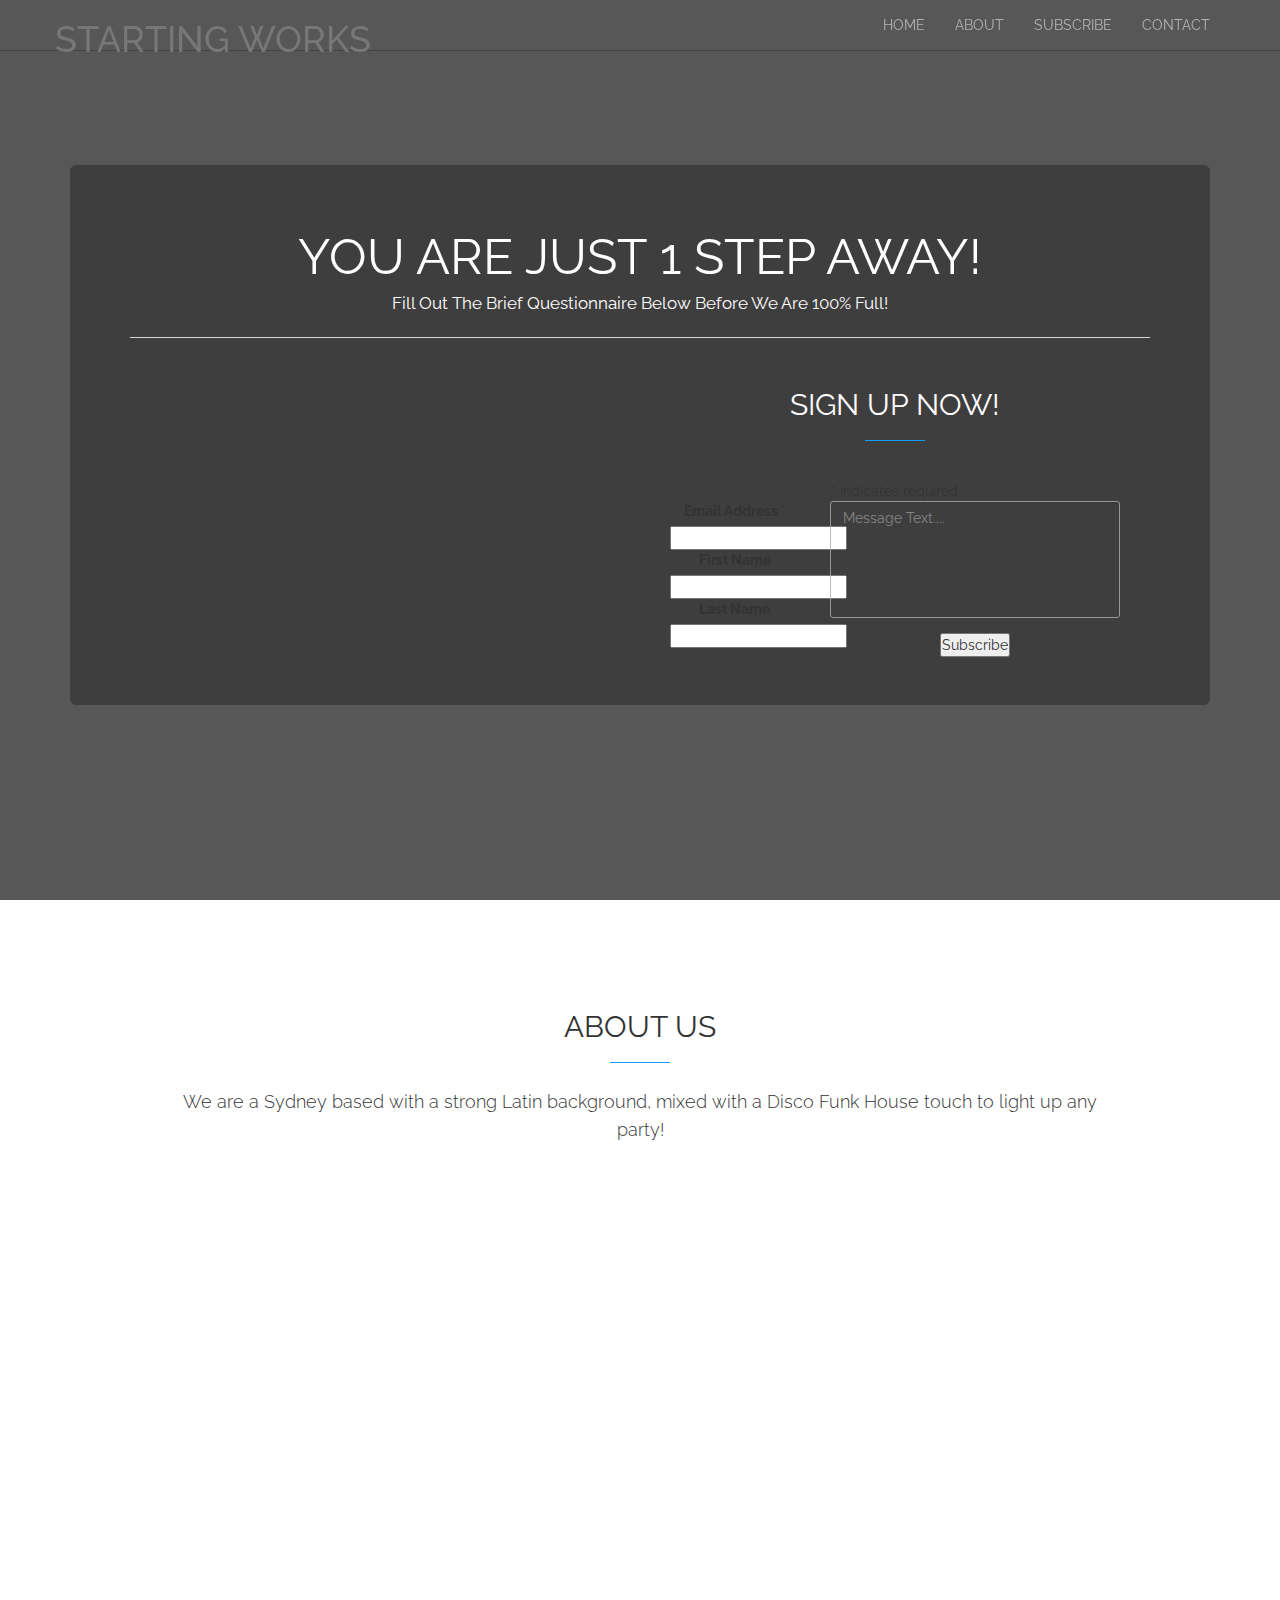
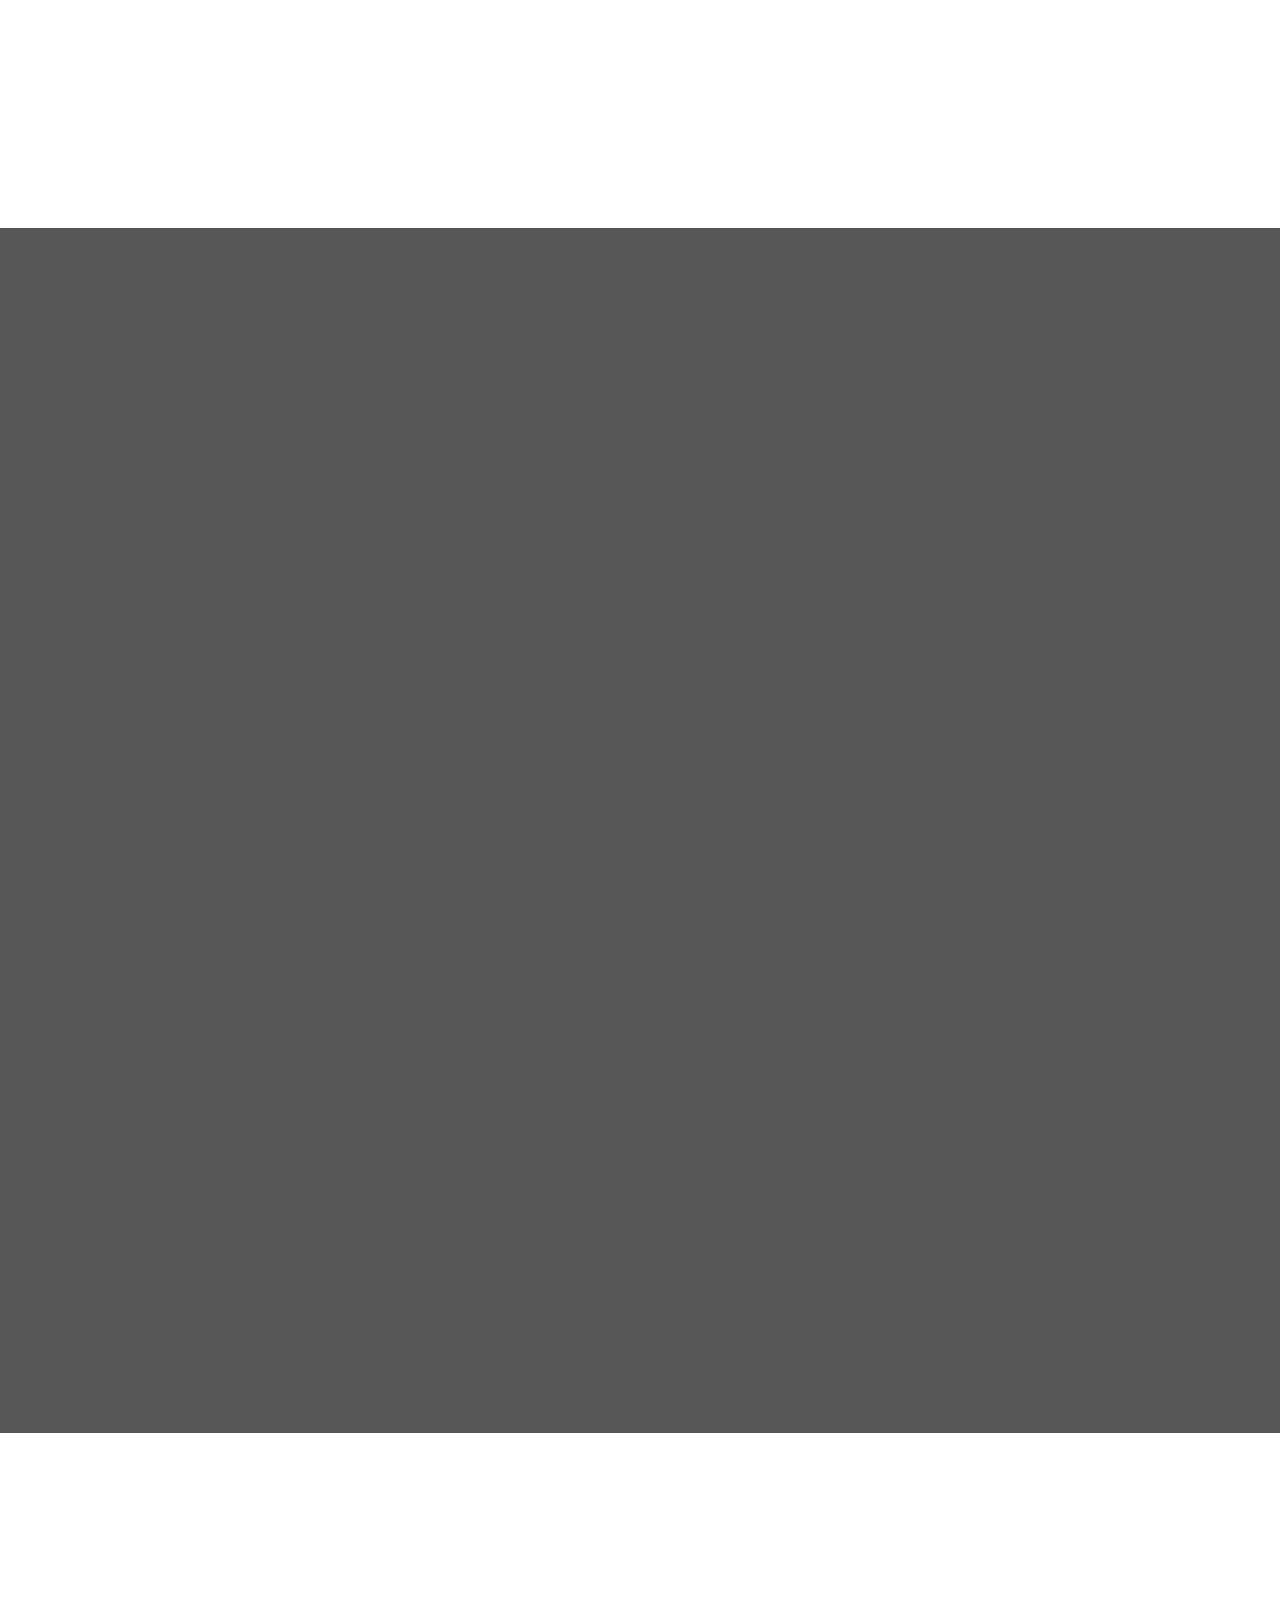
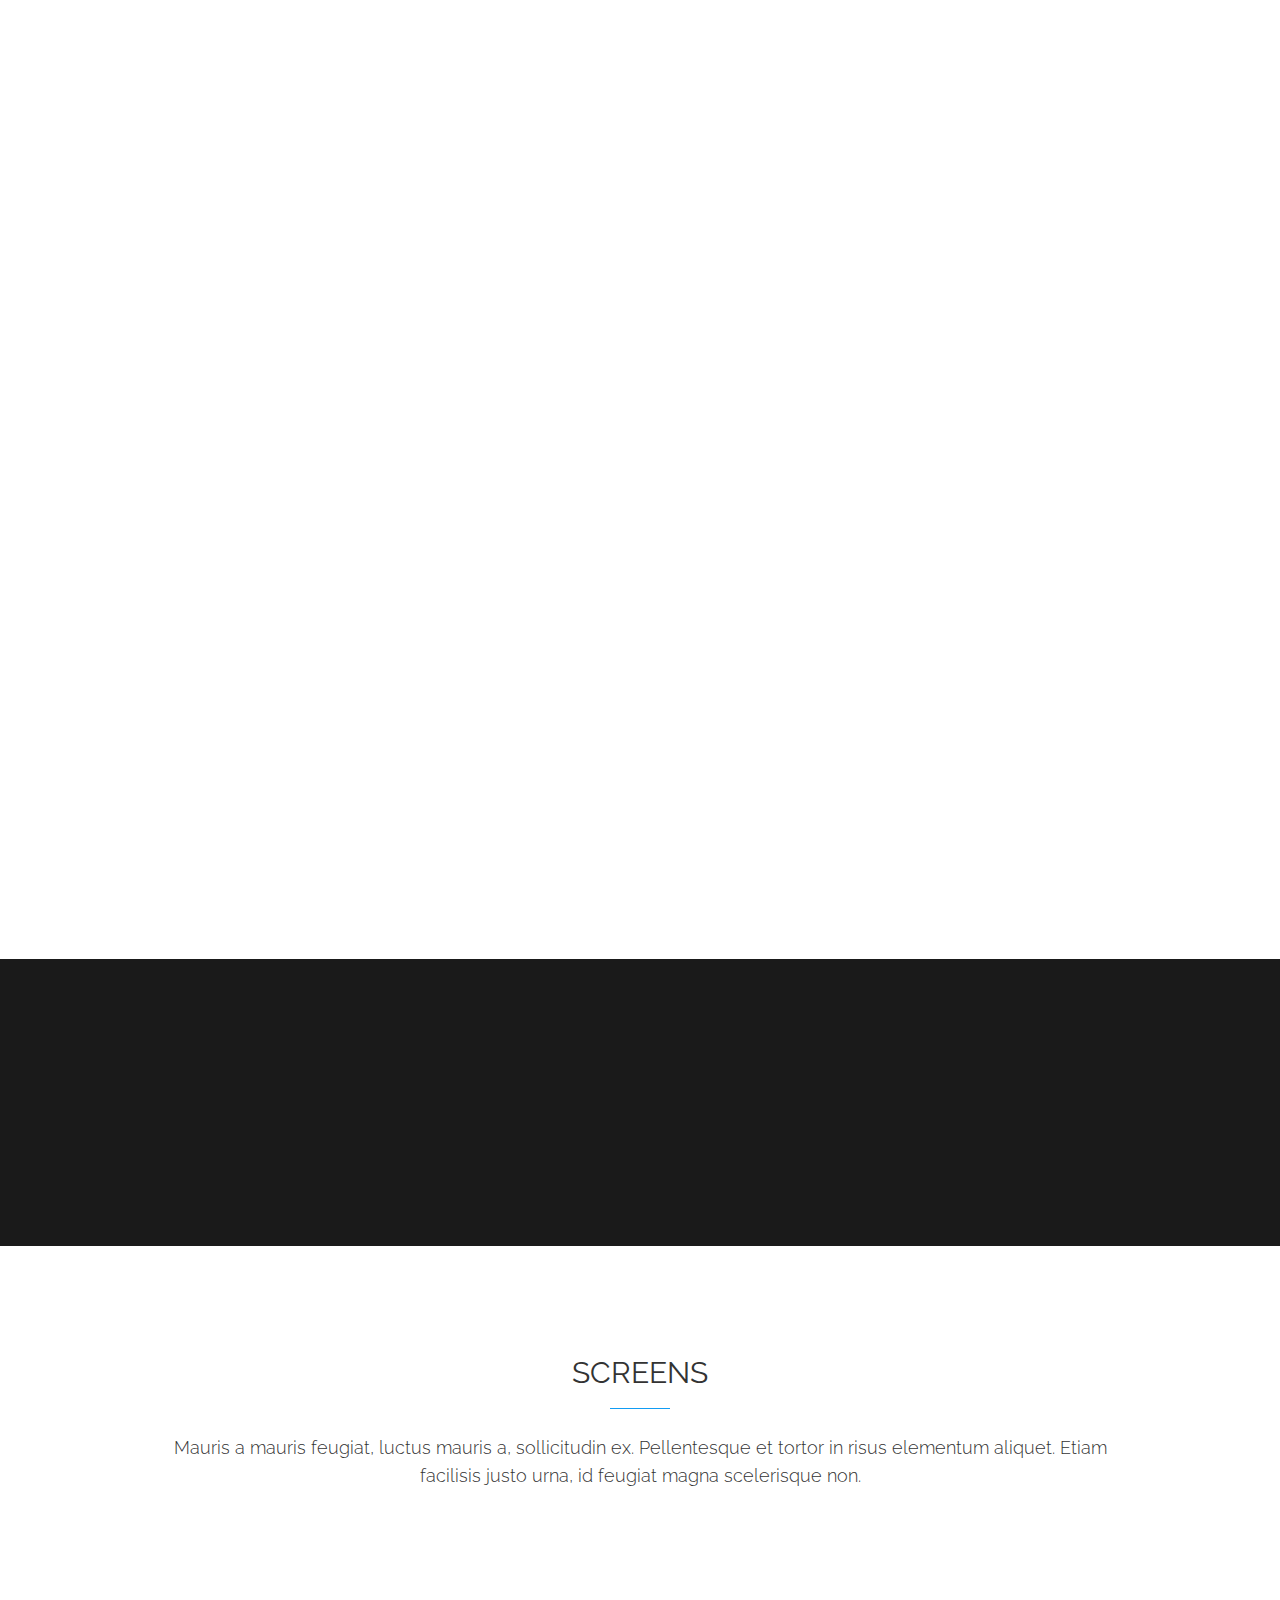
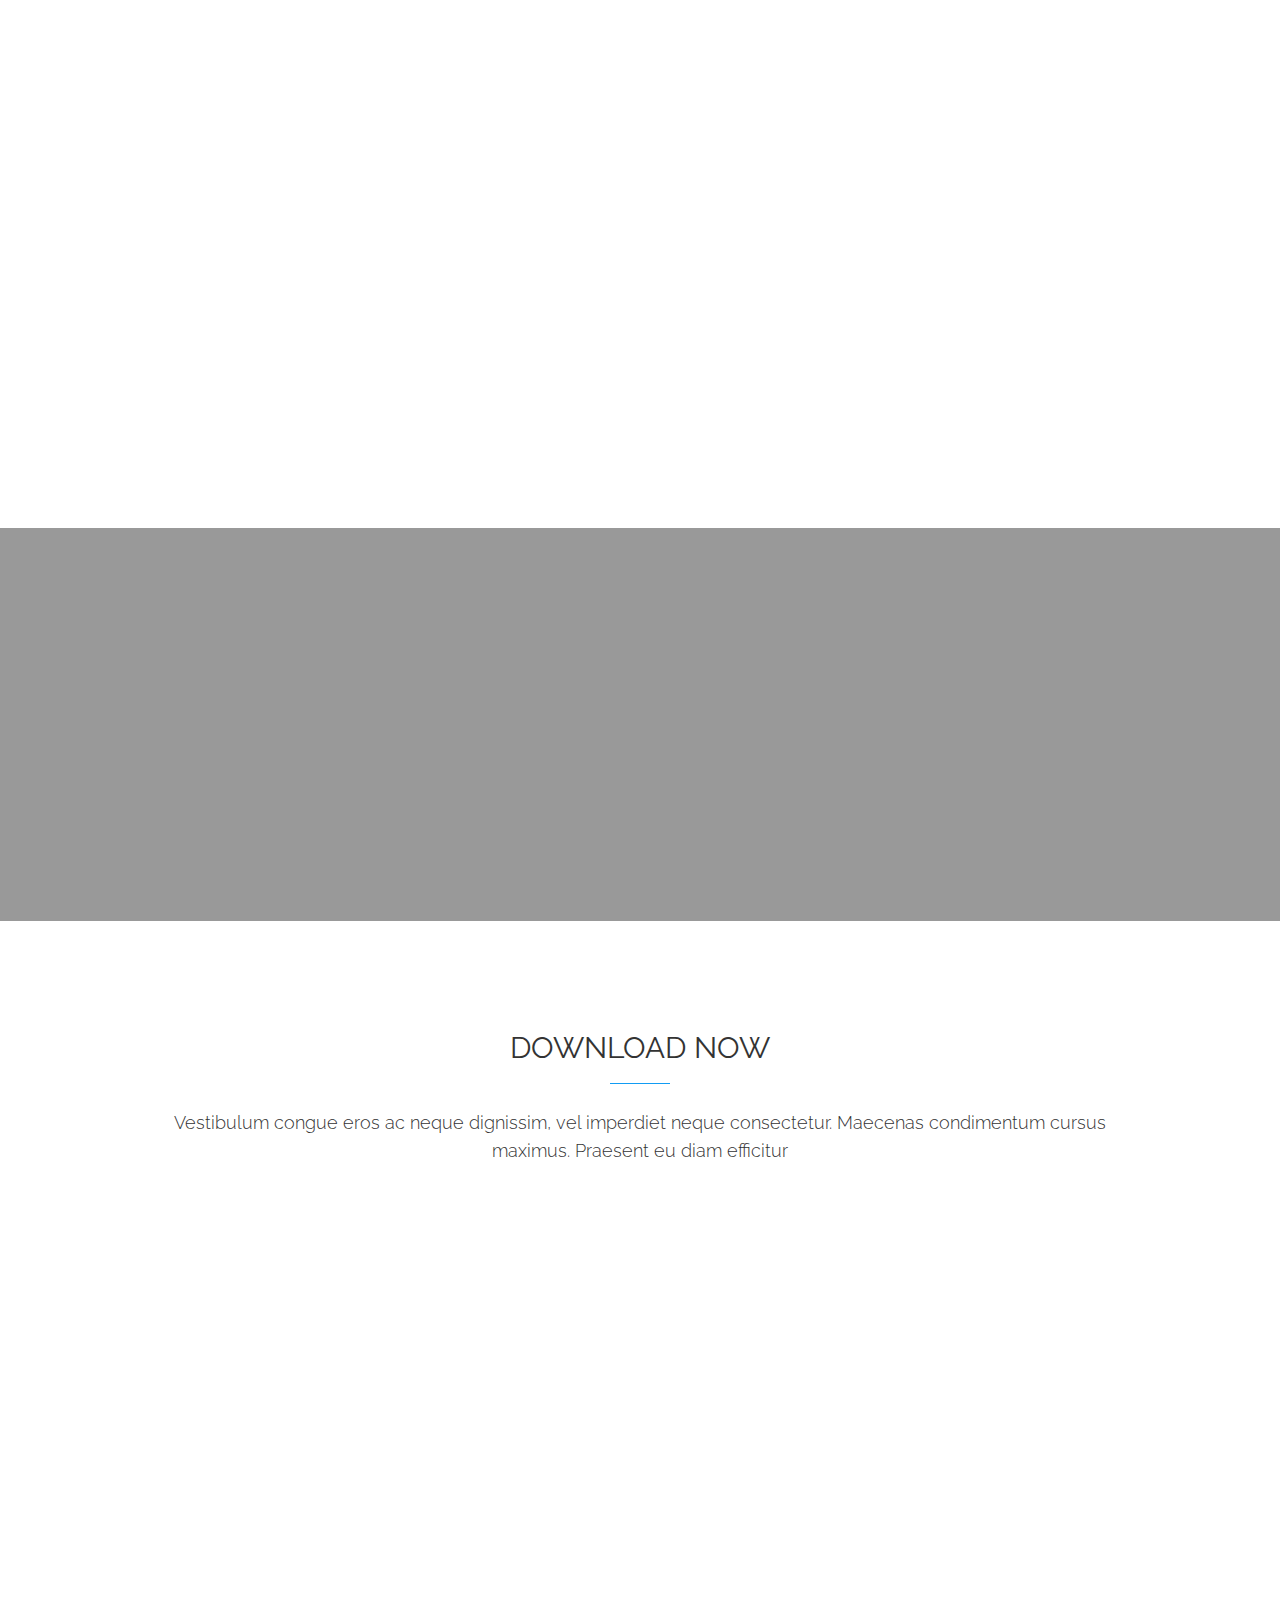
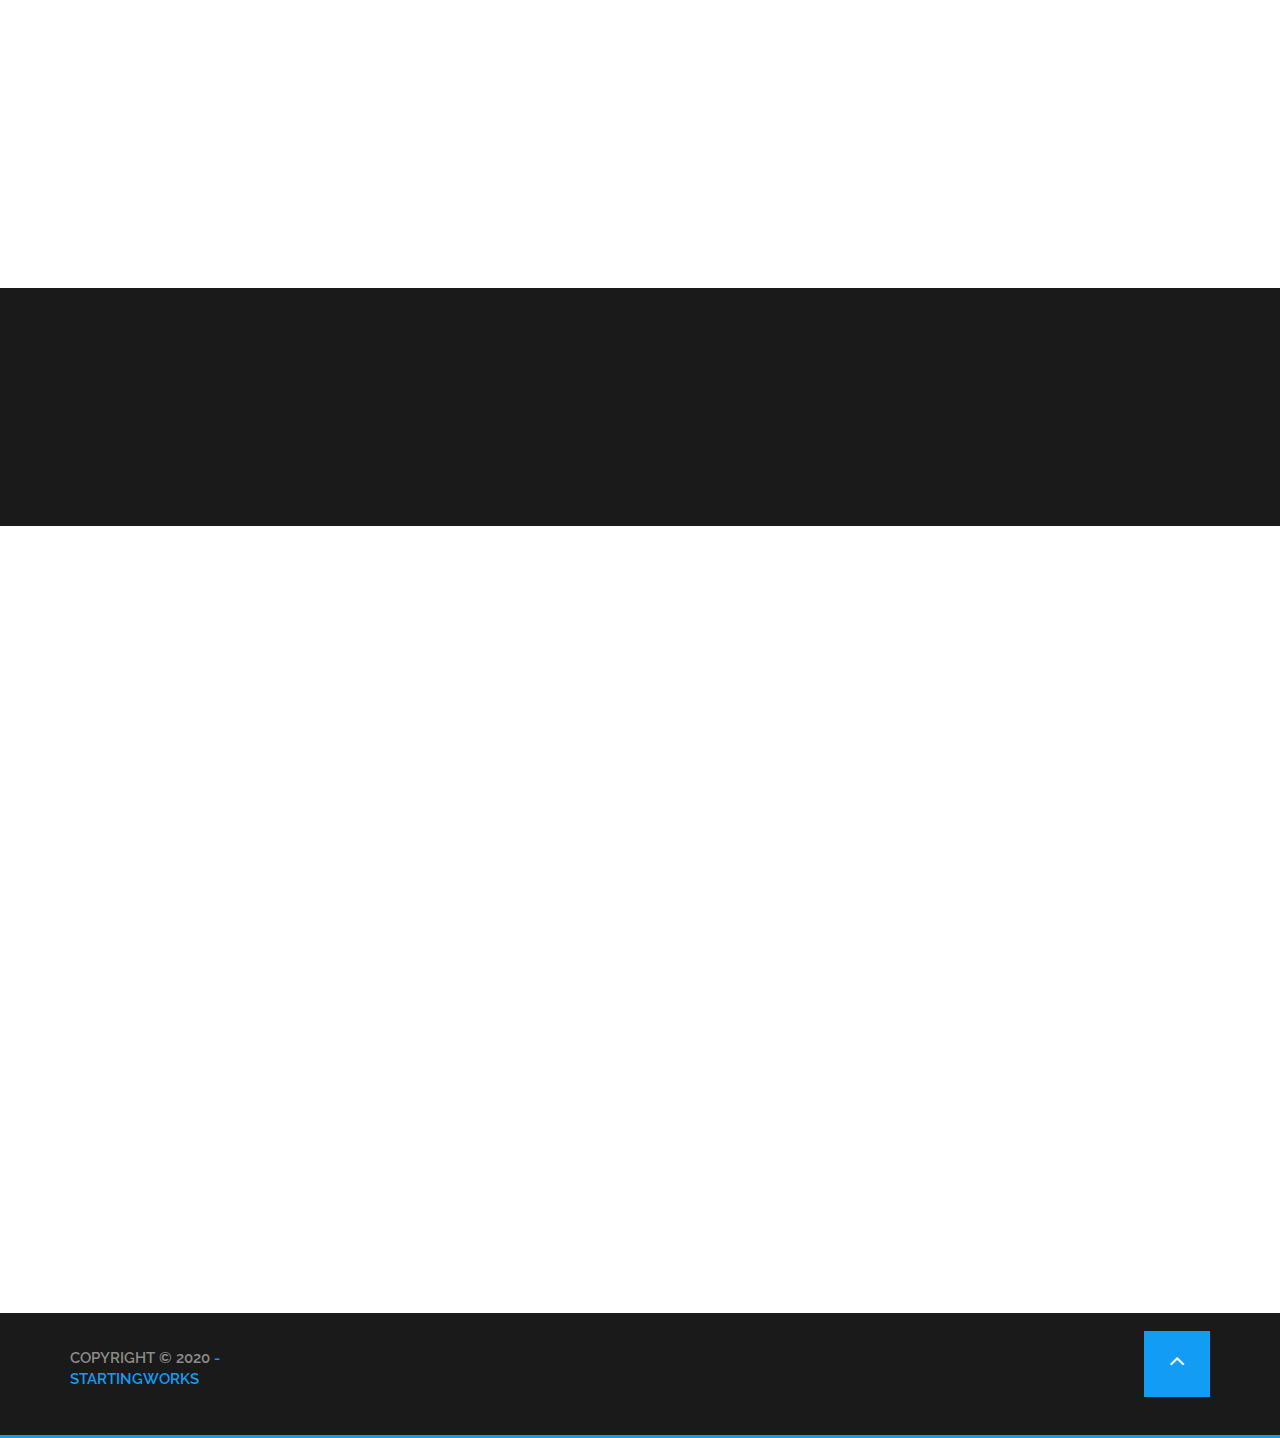
==== commit 09147764: "Add files via upload" ====
--- a/index.html
+++ b/index.html
@@ -1,963 +1,993 @@
-<!DOCTYPE html>
-
-<html>
-
-
-    <head>
-    
-        <title>Loso - Simple, Clean And Responsive Website </title>
-        
-        <meta charset="utf-8">
-        
-        <meta name="description" content="Simple, clean, responsive website built with html5, CSS3, Js, jQuery and Bootstrap">
-        
-        <meta name="keywords" content="web, design, html, css, html5, css3, javascript, jquery, bootstrap, development">
-        
-        <meta name="viewport" content="width=device-width, initial-scale=1">
-       
-        
-         <!-- Google Fonts -->
-        <link href='https://fonts.googleapis.com/css?family=Raleway:500italic,600italic,600,700,700italic,300italic,300,400,400italic,800,900' rel='stylesheet' type='text/css'>
-        
-        <link href='https://fonts.googleapis.com/css?family=Source+Sans+Pro:400,300,300italic,400italic,600italic,700,900' rel='stylesheet' type='text/css'>
-        
-        <!-- favicon -->
-        <link rel="icon" type="image/png" href="images/favicon.png">
-        
-        <!-- CSS -->
-        <link rel="stylesheet" type="text/css" href="css/bootstrap.min.css">
-        
-        <!-- Fontawesome  -->
-        <link rel="stylesheet" href="css/font-awesome.min.css">
-        
-        <!-- Animate CSS -->
-        <link rel="stylesheet" type="text/css" href="css/animate.css">
-        
-        <link rel="stylesheet" type="text/css" href="css/style.css">
-        
-        <!-- BX slider CSS -->
-        <link rel="stylesheet" type="text/css" href="css/jquery.bxslider.css">
-        
-        <!-- responsive css -->
-        <link rel="stylesheet" type="text/css" href="css/responsive.css">
-        
-             
-    </head>
-    
-    
-    <body>
-    
-        <!-- Header -->
-        <header class="header" id="HOME">
-            
-            <!-- Navigation -->
-            
-            <nav class="navbar navbar-default navbar-fixed-top">
-              
-                
-                <div class="container">
-                  
-                    <!-- Brand and toggle get grouped for better mobile display -->
-                    <div class="navbar-header">
-                      <button type="button" class="navbar-toggle collapsed" data-toggle="collapse" data-target="#loso-navbar-collapse-1" aria-expanded="false">
-                        <span class="sr-only">Toggle navigation</span>
-                        <span class="icon-bar"></span>
-                        <span class="icon-bar"></span>
-                        <span class="icon-bar"></span>
-                      </button>
-                      <a class="navbar-brand" href="#">
-                          <!-- small size logo -->
-                          <h1>STARTING WORKS</h1>
-                          <!-- <img src="images/logo-small.png" alt="logo"> -->
-
-                        </a>
-                    </div>
-
-                <!-- Collect the nav links, forms, and other content for toggling -->
-                <div class="collapse navbar-collapse" id="loso-navbar-collapse-1">
-                  <ul class="nav navbar-nav navbar-right">
-                        <li><a href="#HOME" class="nav-item">HOME</a></li>
-                        <li><a href="#ABOUT" class="nav-item">ABOUT</a></li>
-                        <li><a href="#FEATURES" class="nav-item">SUBSCRIBE</a></li>
-                        <li><a href="#CONTACT" class="nav-item">CONTACT</a></li>
-                  </ul>
-                 
-                 
-                </div><!-- /.navbar-collapse -->
-              </div><!-- /.container-fluid -->
-            </nav>
-        
-            <div class="header-overlay">
-
-              	<div class="container header-container">
-                    <div class="jumbotron">
-                        <div class="header-text">
-                            <!-- Title & Description -->
-                            <h1>You Are Just 1 Step Away!</h1>
-                            <p> Fill Out The Brief Questionnaire Below Before We Are 100% Full! </p>
-                        </div>
-                        <hr class="my-4">
-                        <section class="container-fluid px-0">
-                            <div class="row align-items-center">
-                              <div class="col-lg-6">
-                                  <div class="iframe-container">
-                                    <iframe width="500" height="600" src="https://www.youtube.com/embed/DNoowXFW6vQ" frameborder="0" allow="accelerometer; autoplay; encrypted-media; gyroscope; picture-in-picture" allowfullscreen></iframe>
-                                  </div>
-                              </div> 
-                              <div class="col-lg-6">
-                                <div id="headingGroup" class="text-white text-center d-none d-lg-block mt-5">
-                                  <section class="contact-us" id="CONTACT">
-    
-                                    <div class="container wow bounceIn">
-                                            <div class="row">
-                                                <div class="col-md-10 col-md-offset-1">
-                                                    <div class="section-title" style="padding-top: 10px">
-                                                        <h2 style="color: white">SIGN UP NOW!</h2>
-                                                    </div>   
-                                                </div>
-                                            </div>
-                                    </div>
-                                    
-                                    <div class="contact-us-form wow bounceIn">
-                                        <div class="container">
-                                            <form role="form">
-                                                <div class="row">
-                                                    <div class="col-md-4">
-                                                        <input type="text" class="form-control" id="name" placeholder="Full Name">
-                                                        <input type="email" class="form-control" id="email" placeholder="Email">
-                                                        <input type="text" class="form-control" id="subject" placeholder="Phone Number">
-                                                    </div>
-                                                    
-                                                    <div class="col-md-8">
-                                                        <textarea class="form-control" id="message" rows="25" cols="10" placeholder="Message Text...."></textarea>
-                                                        <button type="button" class="btn btn-default submit-btn form_submit">SEND</button>
-                                                    </div>
-                                                </div>
-                                            </form>
-                                        </div>
-                                    </div>
-                                </div>
-                              </div>
-                            </div>
-                        </section>
-                        </div>
-                    </div>
-                </div>
-            </div>
-        </header>
-        
-        <!-- About Us -->
-        <section id="ABOUT">
-        
-            <div class="container">
-            
-                <div class="row">
-                
-                    <div class="col-md-10 col-md-offset-1">
-                    
-                        <!-- About us Title & Description -->
-                        <div class="section-title">
-                        
-                            <h2> About Us </h2>
-                            <p>We are a Sydney based with a strong Latin background, mixed with a Disco Funk House touch to light up any party!</p>
-                        
-                        
-                        </div>
-                    
-                    </div>
-                
-                </div>
-            
-            </div>
-        
-            <div class="choose-us-wraper">
-            
-                <div class="container">
-                
-                    <div class="row">
-                    
-                        <div class="col-md-6">
-                        
-                            <!-- About iphone -->
-                            <div class="about-iphone wow fadeInLeft" data-wow-duration="1s" data-wow-delay=".5s">
-                            
-                                <img class="img-responsive" src="images/about-iphone.png" alt="iphone">
-                            
-                            </div>
-                        
-                        </div>
-                        
-                        <div class="col-md-6 wow fadeInRight" data-wow-duration="1s" data-wow-delay=".5s">
-                        
-                            <!-- Why choose us title -->
-                            <div class="choose-us-title">
-                            
-                            
-                                <h2> Why Choose Us?</h2>
-                                <p>With more than 10 years of experience, we are ready to make you move :P.</p>
-                            
-                            </div>
-                            
-                            <!-- why choose us description -->
-                            <div class="choose-us-des">
-                            
-                                <!-- choose us item 1 -->
-                                <div class="choose-us-item wow fadeInUp" data-wow-duration=".5s" data-wow-delay="1s">
-                                    
-                                    <!-- choose us item icon -->
-                                    <div><i class="fa fa-bolt"></i></div>
-                                    
-                                    <!-- choose us item title & des -->
-                                    <h3>2 Latin Grammys</h3>
-                                    <p>Won by Camilo Parra's Band Monsieur Periné, a Bogotá-based musical ensemble from Colombia with an Afro-Colombian sound that mixes Latin and European flavors</p>
-                                
-                                </div>
-                                
-                                
-                                <!-- choose us item 2 -->
-                                <div class="choose-us-item wow fadeInUp" data-wow-duration=".5s" data-wow-delay="1s">
-                                    
-                                    <!-- choose us item icon -->
-                                    <div><i class="fa fa-bullhorn"></i></div>
-                                    
-                                    <!-- choose us item title & des -->
-                                    <h3>DONEC EU PLACERAT NISI</h3>
-                                    <p>Diso Lipsum Cum sociis natoque penatibus et magnis dis parturient montes, nascetur ridiculus mus. Quisque lacus dui, interdum sit amet varius a, cursus sit amet sapien. Donec eu placerat nisi.</p>
-                                
-                                </div>
-                                
-                                
-                                 <!-- choose us item 3 -->
-                                <div class="choose-us-item wow fadeInUp" data-wow-duration=".5s" data-wow-delay="1s">
-                                    
-                                    <!-- choose us item icon -->
-                                    <div><i class="fa fa-flag-o"></i></div>
-                                    
-                                    <!-- choose us item title & des -->
-                                    <h3>PERSPICIATIS UNDE OMNIS</h3>
-                                    <p>Sed ut perspiciatis Cupidatat non proident, sunt in culpa qui officia deserunt mollit anim id est laborum.unde omnis iste natus error sit.</p>
-                                
-                                </div>
-                            
-                            </div>
-
-                        </div>
-                    
-                    </div>
-                
-                </div>
-            
-            </div>
-        
-        
-        </section>
-        
-        
-        <!-- Testimonials -->
-        <section class="testimonial">
-        
-            <div class="testimonial-overlay">
-            
-                <div class="container">
-                
-                    <div class="row">
-                    
-                        <div class="col-md-12 wow bounceInDown">
-                        
-                        
-                            <div id="carousel-testimonial" class="carousel slide" data-ride="carousel">
-                            
-                            
-                                <!-- indicators -->
-                                <ol class="carousel-indicators">
-                                    <li data-target="#carousel-testimonial" data-slide-to="0" class="active"></li>
-                                    <li data-target="#carousel-testimonial" data-slide-to="1"></li>
-                                    <li data-target="#carousel-testimonial" data-slide-to="2"></li>
-                                </ol>
-                                
-                                
-                                <!-- wrapper for slides -->
-                                <div class="carousel-inner">
-                                
-                                
-                                    <!-- item 01 -->
-                                    <div class="item active text-center">
-                                    
-                                    
-                                        <img src="images/client-01.jpg" alt="testimonial" class="center-block">
-                                        
-                                        <div class="testimonial-caption">
-                                        
-                                            <h2>Cristian Alvarez</h2>
-                                            <h4><span> Singer, </span>Sticky Loops</h4>
-                                            <p>“Lorem ipsum dolor sit amet, consectetur adipisicing elit, sed do eiusmod tempor incididunt ut labore et dolore magna aliqua. Ut enim ad minim veniam, quis nostrud exercitation ullamco laboris nisi ut aliquip.”</p>
-                                        
-                                        </div>
-                                        
-                                    
-                                    </div>
-                                    
-                                    <!-- item 02 -->
-                                    <div class="item text-center">
-                                    
-                                    
-                                        <img src="images/client-02.jpg" alt="testimonial" class="center-block">
-                                        
-                                        <div class="testimonial-caption">
-                                        
-                                            <h2>Camilo Parra</h2>
-                                            <h4><span> Flute player, </span>Sticky Loops</h4>
-                                            <p>“Lorem ipsum dolor sit amet, consectetur adipisicing elit, sed do eiusmod tempor incididunt ut labore et dolore magna aliqua. Ut enim ad minim veniam, quis nostrud exercitation ullamco laboris nisi ut aliquip.”</p>
-                                        
-                                        </div>
-                                        
-                                    
-                                    </div>
-                                    
-                                    
-                                    <!-- item 03 -->
-                                    <div class="item text-center">
-                                    
-                                    
-                                        <img src="images/client-03.jpg" alt="testimonial" class="center-block">
-                                        
-                                        <div class="testimonial-caption">
-                                        
-                                            <h2>Nico Elvino</h2>
-                                            <h4><span> Guitarrist, </span>Sticky Loops</h4>
-                                            <p>“Lorem ipsum dolor sit amet, consectetur adipisicing elit, sed do eiusmod tempor incididunt ut labore et dolore magna aliqua. Ut enim ad minim veniam, quis nostrud exercitation ullamco laboris nisi ut aliquip.”</p>
-                                        
-                                        </div>
-                                        
-                                    
-                                    </div>
-                                    
-                                    
-                                    
-                                
-                                </div>
-                                
-                                
-                            </div>
-                        
-                        
-                        
-                        </div>
-                        
-                        
-                    </div>
-                
-                
-                </div>
-            
-            
-            </div>
-        
-        
-        
-        </section>
-        
-        
-        <!-- Features -->
-        <section class="features" id="FEATURES">
-            
-            <div class="container">
-            
-                <div class="row">
-                
-                
-                    <div class="col-md-10 col-md-offset-1">
-                    
-                        <div class="section-title wow fadeIn" data-wow-duration="1s">
-                        
-                            <h2> Features </h2>
-                            
-                            <p>Lorem ipsum dolor sit amet, consectetur adipisicing elit, sed do eiusmod tempor incididunt ut labore et dolore magna aliqua. Ut enim ad minim veniam, quis nostrud exercitation ullamco laboris nisi ut aliquip.</p>
-                        
-                        </div>
-                    
-                    </div>
-                    
-                    
-                
-                
-                </div>
-            
-            
-            </div>
-            
-            <div class="features-inner-wrapper">
-            
-                <div class="container">
-                
-                    <div class="row">
-                    
-                    
-                        <div class="col-md-4 wow fadeInLeft" data-wow-duration="1s">
-                        
-                            
-                            <!-- left feature item 01 -->
-                            <div class="left-feature-item">
-                                <!-- Icon -->
-                                <div class="left-feature-item-icon">
-                                    <i class="fa fa-desktop"></i>
-                                </div>
-                            
-                                <!-- feature item title & description -->
-                                <h3> RETINA READY </h3>
-                                <p>Lorem ipsum dolor, consectetur sed do adipisicing elit, sed do eiusmod tempor incididunt</p>
-                            
-                            </div>
-                            
-                            
-                             <!-- left feature item 02 -->
-                            <div class="left-feature-item">
-                                <!-- Icon -->
-                                <div class="left-feature-item-icon">
-                                    <i class="fa fa-mobile"></i>
-                                </div>
-                            
-                                <!-- feature item title & description -->
-                                <h3> MOBILE READY </h3>
-                                <p>Lorem ipsum dolor, consectetur sed do adipisicing elit, sed do eiusmod tempor incididunt</p>
-                            
-                            </div>
-                            
-                             <!-- left feature item 03 -->
-                            <div class="left-feature-item">
-                                <!-- Icon -->
-                                <div class="left-feature-item-icon">
-                                    <i class="fa fa-eye"></i>
-                                </div>
-                            
-                                <!-- feature item title & description -->
-                                <h3> EASY LAYOUT</h3>
-                                <p>Lorem ipsum dolor, consectetur sed do adipisicing elit, sed do eiusmod tempor incididunt</p>
-                            
-                            </div>
-                        
-                        
-                        
-                        </div>
-                        
-                        
-                        <div class="col-md-4">
-                        
-                                <div class="feature-iphone">
-                            
-                                    <img class="wow bounceIn img-responsive" data-wow-duration="1s" src="images/iphone-02.png" alt="feature iphone">
-                            
-                                </div>
-                        
-                        
-                        </div>
-                        
-                        <div class="col-md-4 wow fadeInRight" data-wow-duration="1s">
-                        
-                            <!-- right feature item 01 -->
-                            <div class="right-feature-item">
-                            
-                                <!-- Icon -->
-                                <div class="right-feature-item-icon">
-                                    <i class="fa fa-certificate"></i>
-                                
-                                </div>
-                                
-                                <!-- feature item title and description -->
-                                <h3> CERTIFIED SOLUTION</h3>
-                                
-                                <p>Lorem ipsum dolor, consectetur sed do adipisicing elit, sed do eiusmod tempor incididunt</p>
-                                
-                            
-                            </div>
-                            
-                            
-                            
-                             <!-- right feature item 02 -->
-                            <div class="right-feature-item">
-                            
-                                <!-- Icon -->
-                                <div class="right-feature-item-icon">
-                                    <i class="fa fa-rss"></i>
-                                
-                                </div>
-                                
-                                <!-- feature item title and description -->
-                                <h3> CONSTANT FEED</h3>
-                                
-                                <p>Lorem ipsum dolor, consectetur sed do adipisicing elit, sed do eiusmod tempor incididunt</p>
-                                
-                            
-                            </div>
-                            
-                            
-                             <!-- right feature item 03 -->
-                            <div class="right-feature-item">
-                            
-                                <!-- Icon -->
-                                <div class="right-feature-item-icon">
-                                    <i class="fa fa-database"></i>
-                                
-                                </div>
-                                
-                                <!-- feature item title and description -->
-                                <h3> SECURE DATA</h3>
-                                
-                                <p>Lorem ipsum dolor, consectetur sed do adipisicing elit, sed do eiusmod tempor incididunt</p>
-                                
-                            
-                            </div>
-                        
-                        </div>
-                        
-                    
-                    
-                    </div>
-                
-                
-                </div>
-            
-            </div>
-            
-            
-            
-            
-            
-        
-        
-        </section>
-        
-        <!-- Purchase Now -->
-        <section class="purchase-now">
-        
-            <div class="container">
-            
-                <div class="row wow fadeInLeftBig" data-wow-duration="1s">
-                
-                    <div class="col-md-9">
-                    
-                        <p>Lorem ipsum dolor sit amet, consectetur adipisicing elit, sed do eiusmod tempor incididunt ut labore et olore magna aliqua. Ut enim ad minim veniam, quis nostrud exercitation ullamco laboris nisi ut aliquip.</p>
-                    
-                    </div>
-                    
-                    <div class="col-md-3">
-                    
-                        <a class="btn btn-primary btn-pruchase-now" href="#">Purchase Now</a>
-                    
-                    </div>    
-                
-                
-                </div>
-                
-            </div>
-        
-        </section>
-        
-        <!-- Screens -->
-        <section class="screens" id="SCREENS">
-        
-            <div class="container">
-            
-                <div class="row">
-                
-                    <div class="col-md-10 col-md-offset-1">
-                    
-                        <div class="section-title">
-                        
-                            <h2> Screens </h2>
-                            <p>Mauris a mauris feugiat, luctus mauris a, sollicitudin ex. Pellentesque et tortor in risus elementum aliquet. Etiam facilisis justo urna, id feugiat magna scelerisque non.
-                            </p>
-                        </div>
-                    
-                    </div>
-                
-                </div>
-            
-            
-            </div>
-            
-            <div class="screen-slider wow bounceInRight" data-wow-duration="1s">
-            
-                <div class="container">
-                    
-                    <div class="row">
-
-                        <div class="bxslider">
-                            
-                            <div class="item">
-                                <img src="images/screen-01.png" alt="screen">
-
-                            </div>
-                            
-                            <div class="item">
-                            <img src="images/screen-02.png" alt="screen">
-
-                            </div>
-                            
-                            <div class="item">
-                                <img src="images/screen-03.png"  alt="screen">
-
-                            </div>
-                            
-                            <div class="item">
-                                <img src="images/screen-04.png" alt="screen">
-                            </div>
-
-                        </div>
-
-                        </div>
-                </div>
-            
-            
-            
-            </div>
-            
-        
-        
-        </section>
-        
-        <!-- Counters -->
-        <section class="counter">
-        
-            <div class="counter-overlay">
-            
-                <div class="container wow bounceInLeft" data-wow-duration="1s">
-                    
-                    <div class="row text-center">
-                    
-                        <div class="col-md-3">
-                        
-                            <div class="counter-item">
-                            
-                                <div><i class="fa fa-cloud-download"></i></div>
-                                <h2><span class="counter-num"> 1588 </span><span>+</span></h2>
-                                <p>Downloads</p>
-                            </div>
-                        
-                        </div>
-                        
-                        
-                        <div class="col-md-3">
-                        
-                            <div class="counter-item">
-                            
-                                <div><i class="fa fa-gift"></i></div>
-                                <h2><span class="counter-num"> 3500 </span><span>+</span></h2>
-                                <p>Awards</p>
-                            </div>
-                        
-                        </div>
-                        
-                        <div class="col-md-3">
-                        
-                            <div class="counter-item">
-                            
-                                <div><i class="fa fa-heart-o"></i></div>
-                                <h2><span class="counter-num"> 199 </span><span>+</span></h2>
-                                <p>Likes</p>
-                            </div>
-                        
-                        </div>
-                        
-                        
-                        <div class="col-md-3">
-                        
-                            <div class="counter-item">
-                            
-                                <div><i class="fa fa-check"></i></div>
-                                <h2><span class="counter-num"> 1066 </span><span>+</span></h2>
-                                <p>Recomended</p>
-                            </div>
-                        
-                        </div>
-                    
-                        
-                    
-                    </div>
-                    
-                
-                
-                </div>
-            
-            </div>
-            
-        
-        </section>
-        
-        <!-- Download Now -->
-        <section class="download-now" id="DOWNLOAD">
-        
-            <div class="container">
-                
-                <div class="row">
-                
-                    <div class="col-md-10 col-md-offset-1">
-                    
-                        <div class="section-title">
-                        
-                        
-                            <h2> Download Now </h2>
-                            <p>Vestibulum congue eros ac neque dignissim, vel imperdiet neque consectetur. Maecenas condimentum cursus maximus. Praesent eu diam efficitur</p>
-                            
-                        </div>
-                    
-                    
-                    </div>
-                    
-                
-                </div>
-            
-            </div>
-            
-            <div class="container">
-            
-                <div class="row">
-                
-                    <div class="col-md-8 col-md-offset-2 wow fadeInUp" data-wow-duration="1s">
-                    
-                            <img class="img-responsive" src="images/download-screen.png" alt="download screen">
-                    </div>
-                    
-                    
-                </div>
-            
-                
-            </div>
-            
-        
-        
-        </section>
-        
-        <!-- Available On -->
-        <section class="available-on">
-        
-            <div class="container wow bounceInRight" data-wow-duration="1s">
-            
-                <div class="row">
-                
-                    <div class="col-md-6">
-                    
-                        <div class="available-title">
-                            <h2>Available On </h2>
-                        
-                            <p>Vestibulum congue eros ac neque dignissim, vel imperdiet neque consectetur. Maecenas condimentum cursus maximus. Praesent eu diam efficitur</p>    
-                        
-                        </div>
-                    
-                    </div>
-                    <div class="col-md-6">
-                    
-                        <div class="row">
-                        
-                            <a href="#">
-                            
-                                <div class="col-md-4 no-padding">
-                                    <div class="available-on-item">
-                                    
-                                        <i class="fa fa-apple"></i>
-                                        <div class="available-on-inner">
-                                        
-                                            <h2> iOS</h2>
-                                        
-                                        </div>
-                                    
-                                    </div>
-                                
-                                </div> 
-                                
-                            
-                            </a>
-                            
-                            
-                            
-                             <a href="#">
-                            
-                                <div class="col-md-4 no-padding">
-                                    <div class="available-on-item">
-                                    
-                                        <i class="fa fa-android"></i>
-                                        <div class="available-on-inner">
-                                        
-                                            <h2> ANDROID</h2>
-                                        
-                                        </div>
-                                    
-                                    </div>
-                                
-                                </div> 
-                                
-                            
-                            </a>
-                            
-                             <a href="#">
-                            
-                                <div class="col-md-4 no-padding">
-                                    <div class="available-on-item">
-                                    
-                                        <i class="fa fa-windows"></i>
-                                        <div class="available-on-inner">
-                                        
-                                            <h2> WINDOWS</h2>
-                                        
-                                        </div>
-                                    
-                                    </div>
-                                
-                                </div> 
-                                
-                            
-                            </a>
-                        
-                        
-                        
-                        </div>
-                        
-                    
-                    </div>
-                    
-                
-                
-                </div>
-            </div>
-        
-        </section>
-        
-        <!-- Contact Us -->
-        <section class="contact-us" id="CONTACT">
-        
-            <div class="container wow bounceIn">
-            
-                    <div class="row">
-
-                        <div class="col-md-10 col-md-offset-1">
-                        
-                            <div class="section-title">
-                            
-                                <h2>Contact Us</h2>
-                                <p>Nulla blandit sem sed neque pretium mattis. Etiam consectetur eleifend felis porttitor porttitor. Phasellus sit amet augue fringilla, fringilla lectus at, tincidunt ante.</p>
-                            </div>
-                            
-                        </div>
-
-
-                    </div>
-            
-            
-            </div>
-            
-            <div class="contact-us-form wow bounceIn">
-            
-            
-                <div class="container">
-                
-                    <form role="form">
-                    
-                        <div class="row">
-                        
-                            <div class="col-md-4">
-                            
-                                <input type="text" class="form-control" id="name" placeholder="Name">
-                                <input type="email" class="form-control" id="email" placeholder="Email">
-                                <input type="text" class="form-control" id="subject" placeholder="Subject">
-                            
-                            </div>
-                            
-                            <div class="col-md-8">
-                            
-                                <textarea class="form-control" id="message" rows="25" cols="10" placeholder="Message Text...."></textarea>
-                                
-                                <button type="button" class="btn btn-default submit-btn form_submit">SEND</button>
-                            
-                            </div>
-                        
-                        </div>
-                    
-                    
-                    </form>
-                
-                
-                </div>
-            
-            
-            </div>
-            
-            <div class="container">
-                <div class="row">
-                
-                    <div class="col-md-12 wow bounceInLeft">
-                    
-                        <div class="social-icons">
-                        
-                            <ul>
-                            
-                                <li><a href="#"><i class="fa fa-facebook"></i></a></li>
-                                <li><a href="#"><i class="fa fa-twitter"></i></a></li>
-                                <li><a href="#"><i class="fa fa-youtube-play"></i></a></li>
-                            
-                            </ul>
-                        
-                        
-                        </div>
-                    
-                    
-                    </div>
-                
-                </div>
-            
-            </div>
-            
-            
-            
-        
-        </section>
-        
-        <!-- Footer -->
-        <footer class="footer">
-        
-            <div class="container">
-            
-                <div class="row">
-                
-                    <div class="col-md-6">
-                    
-                        <div id="copyright">
-                            <p>Copyright &copy; 2020 <a href="#"> - StartingWorks</a></p>
-                        </div>
-                    </div>
-                    <div class="col-md-6">
-                    
-                            <div class="scroll-top">
-                                <a href="#HOME" id="scroll-to-top"><i class="fa fa-angle-up"></i></a>
-                            </div>
-                    </div>
-                
-                
-                </div>
-            
-            </div>
-        
-        
-        </footer>
-        
-        
-        <!-- Bootstrap JavaScript -->
-        <script src="js/jquery.js"></script>
-        <script src="js/bootstrap.min.js"></script>
-        
-        <!-- Bx Slider JS -->
-        <script src="js/jquery.bxslider.min.js"></script>
-        
-        <!-- Add JS counter lib -->
-        <script src="js/jquery.waypoints.min.js"></script>
-        <script src="js/jquery.counterup.min.js"></script>
-        
-        <!-- Add wow js lib -->
-        <script src="js/wow.min.js"></script>
-      
-        <!-- Custom Js -->
-        <script src="js/custom.js"></script>
-        
-    </body>
-
-
+<!DOCTYPE html>
+
+<html>
+
+
+    <head>
+    
+        <title>Loso - Simple, Clean And Responsive Website </title>
+        
+        <meta charset="utf-8">
+        
+        <meta name="description" content="Simple, clean, responsive website built with html5, CSS3, Js, jQuery and Bootstrap">
+        
+        <meta name="keywords" content="web, design, html, css, html5, css3, javascript, jquery, bootstrap, development">
+        
+        <meta name="viewport" content="width=device-width, initial-scale=1">
+       
+        
+         <!-- Google Fonts -->
+        <link href='https://fonts.googleapis.com/css?family=Raleway:500italic,600italic,600,700,700italic,300italic,300,400,400italic,800,900' rel='stylesheet' type='text/css'>
+        
+        <link href='https://fonts.googleapis.com/css?family=Source+Sans+Pro:400,300,300italic,400italic,600italic,700,900' rel='stylesheet' type='text/css'>
+        
+        <!-- favicon -->
+        <link rel="icon" type="image/png" href="images/favicon.png">
+        
+        <!-- CSS -->
+        <link rel="stylesheet" type="text/css" href="css/bootstrap.min.css">
+        
+        <!-- Fontawesome  -->
+        <link rel="stylesheet" href="css/font-awesome.min.css">
+        
+        <!-- Animate CSS -->
+        <link rel="stylesheet" type="text/css" href="css/animate.css">
+        
+        <link rel="stylesheet" type="text/css" href="css/style.css">
+        
+        <!-- BX slider CSS -->
+        <link rel="stylesheet" type="text/css" href="css/jquery.bxslider.css">
+        
+        <!-- responsive css -->
+        <link rel="stylesheet" type="text/css" href="css/responsive.css">
+        
+        <!-- jquery -->
+        <script src="https://cdn.jsdelivr.net/npm/jquery@3.2.1/dist/jquery.min.js"></script>
+        <!-- JS Send Form -->
+        <script src="./js/main.js"></script>
+    </head>
+    
+    
+    <body>
+    
+        <!-- Header -->
+        <header class="header" id="HOME">
+            
+            <!-- Navigation -->
+            
+            <nav class="navbar navbar-default navbar-fixed-top">
+              
+                
+                <div class="container">
+                  
+                    <!-- Brand and toggle get grouped for better mobile display -->
+                    <div class="navbar-header">
+                      <button type="button" class="navbar-toggle collapsed" data-toggle="collapse" data-target="#loso-navbar-collapse-1" aria-expanded="false">
+                        <span class="sr-only">Toggle navigation</span>
+                        <span class="icon-bar"></span>
+                        <span class="icon-bar"></span>
+                        <span class="icon-bar"></span>
+                      </button>
+                      <a class="navbar-brand" href="#">
+                          <!-- small size logo -->
+                          <h1>STARTING WORKS</h1>
+                          <!-- <img src="images/logo-small.png" alt="logo"> -->
+
+                        </a>
+                    </div>
+
+                <!-- Collect the nav links, forms, and other content for toggling -->
+                <div class="collapse navbar-collapse" id="loso-navbar-collapse-1">
+                  <ul class="nav navbar-nav navbar-right">
+                        <li><a href="#HOME" class="nav-item">HOME</a></li>
+                        <li><a href="#ABOUT" class="nav-item">ABOUT</a></li>
+                        <li><a href="#FEATURES" class="nav-item">SUBSCRIBE</a></li>
+                        <li><a href="#CONTACT" class="nav-item">CONTACT</a></li>
+                  </ul>
+                 
+                 
+                </div><!-- /.navbar-collapse -->
+              </div><!-- /.container-fluid -->
+            </nav>
+        
+            <div class="header-overlay">
+
+              	<div class="container header-container">
+                    <div class="jumbotron">
+                        <div class="header-text">
+                            <!-- Title & Description -->
+                            <h1>You Are Just 1 Step Away!</h1>
+                            <p> Fill Out The Brief Questionnaire Below Before We Are 100% Full! </p>
+                        </div>
+                        <hr class="my-4">
+                        <section class="container-fluid px-0">
+                            <div class="row align-items-center">
+                              <div class="col-lg-6">
+                                  <div class="iframe-container">
+                                    <iframe width="500" height="600" src="https://www.youtube.com/embed/DNoowXFW6vQ" frameborder="0" allow="accelerometer; autoplay; encrypted-media; gyroscope; picture-in-picture" allowfullscreen></iframe>
+                                  </div>
+                              </div> 
+                              <div class="col-lg-6">
+                                <div id="headingGroup" class="text-white text-center d-none d-lg-block mt-5">
+                                  <section class="contact-us" id="CONTACT">
+    
+                                    <div class="container wow bounceIn">
+                                            <div class="row">
+                                                <div class="col-md-10 col-md-offset-1">
+                                                    <div class="section-title" style="padding-top: 10px">
+                                                        <h2 style="color: white">SIGN UP NOW!</h2>
+                                                    </div>   
+                                                    <div class="indicates-required"><span class="asterisk">*</span> indicates required</div>
+                                                </div>
+                                            </div>
+                                    </div>
+                                    
+                                    <div class="contact-us-form wow bounceIn">
+                                        <div class="container">
+                                            <form role="form" action="https://startingworks.us10.list-manage.com/subscribe/post?u=4edc07425b50d27cbeef64816&amp;id=7396fde3a7" method="post" id="mc-embedded-subscribe-form" name="mc-embedded-subscribe-form" class="validate" target="_blank" novalidate>
+                                                <div class="row">
+                                                    <div class="col-md-4">
+                                                        <div class="mc-field-group">
+                                                            <label for="mce-EMAIL">Email Address  <span class="asterisk">*</span>
+                                                            </label>
+                                                            <input type="email" value="" name="EMAIL" class="required email" id="mce-EMAIL">
+                                                        </div>
+                                                        <div class="mc-field-group">
+                                                            <label for="mce-FNAME">First Name </label>
+                                                            <input type="text" value="" name="FNAME" class="" id="mce-FNAME">
+                                                        </div>
+                                                        <div class="mc-field-group">
+                                                            <label for="mce-LNAME">Last Name </label>
+                                                            <input type="text" value="" name="LNAME" class="" id="mce-LNAME">
+                                                        </div>
+                                                        <!-- <input type="text" class="form-control" name="name" id="name" placeholder="Full Name">
+                                                        <input type="email" class="form-control" name="email" id="email" placeholder="Email">
+                                                        <input type="text" class="form-control" name="mobile" id="mobile" placeholder="Phone Number"> -->
+                                                    </div>
+                                                    
+                                                    <div class="col-md-8">
+                                                        <textarea class="form-control" name="message" id="message" rows="25" cols="10" placeholder="Message Text...."></textarea>
+                                                        <div class="clear"><input type="submit" value="Subscribe" name="subscribe" id="mc-embedded-subscribe" class="button"></div>
+                                                        <!-- <button id="submit" type="button" class="btn btn-default submit-btn form_submit">SEND</button> -->
+                                                    </div>
+                                                </div>
+                                            </form>
+                                        </div>
+                                    </div>
+                                </div>
+                              </div>
+                            </div>
+                        </section>
+                        </div>
+                    </div>
+                </div>
+            </div>
+        </header>
+        
+        <!-- About Us -->
+        <section id="ABOUT">
+        
+            <div class="container">
+            
+                <div class="row">
+                
+                    <div class="col-md-10 col-md-offset-1">
+                    
+                        <!-- About us Title & Description -->
+                        <div class="section-title">
+                        
+                            <h2> About Us </h2>
+                            <p>We are a Sydney based with a strong Latin background, mixed with a Disco Funk House touch to light up any party!</p>
+                        
+                        
+                        </div>
+                    
+                    </div>
+                
+                </div>
+            
+            </div>
+        
+            <div class="choose-us-wraper">
+            
+                <div class="container">
+                
+                    <div class="row">
+                    
+                        <div class="col-md-6">
+                        
+                            <!-- About iphone -->
+                            <div class="about-iphone wow fadeInLeft" data-wow-duration="1s" data-wow-delay=".5s">
+                            
+                                <img class="img-responsive" src="images/about-iphone.png" alt="iphone">
+                            
+                            </div>
+                        
+                        </div>
+                        
+                        <div class="col-md-6 wow fadeInRight" data-wow-duration="1s" data-wow-delay=".5s">
+                        
+                            <!-- Why choose us title -->
+                            <div class="choose-us-title">
+                            
+                            
+                                <h2> Why Choose Us?</h2>
+                                <p>With more than 10 years of experience, we are ready to make you move :P.</p>
+                            
+                            </div>
+                            
+                            <!-- why choose us description -->
+                            <div class="choose-us-des">
+                            
+                                <!-- choose us item 1 -->
+                                <div class="choose-us-item wow fadeInUp" data-wow-duration=".5s" data-wow-delay="1s">
+                                    
+                                    <!-- choose us item icon -->
+                                    <div><i class="fa fa-bolt"></i></div>
+                                    
+                                    <!-- choose us item title & des -->
+                                    <h3>2 Latin Grammys</h3>
+                                    <p>Won by Camilo Parra's Band Monsieur Periné, a Bogotá-based musical ensemble from Colombia with an Afro-Colombian sound that mixes Latin and European flavors</p>
+                                
+                                </div>
+                                
+                                
+                                <!-- choose us item 2 -->
+                                <div class="choose-us-item wow fadeInUp" data-wow-duration=".5s" data-wow-delay="1s">
+                                    
+                                    <!-- choose us item icon -->
+                                    <div><i class="fa fa-bullhorn"></i></div>
+                                    
+                                    <!-- choose us item title & des -->
+                                    <h3>DONEC EU PLACERAT NISI</h3>
+                                    <p>Diso Lipsum Cum sociis natoque penatibus et magnis dis parturient montes, nascetur ridiculus mus. Quisque lacus dui, interdum sit amet varius a, cursus sit amet sapien. Donec eu placerat nisi.</p>
+                                
+                                </div>
+                                
+                                
+                                 <!-- choose us item 3 -->
+                                <div class="choose-us-item wow fadeInUp" data-wow-duration=".5s" data-wow-delay="1s">
+                                    
+                                    <!-- choose us item icon -->
+                                    <div><i class="fa fa-flag-o"></i></div>
+                                    
+                                    <!-- choose us item title & des -->
+                                    <h3>PERSPICIATIS UNDE OMNIS</h3>
+                                    <p>Sed ut perspiciatis Cupidatat non proident, sunt in culpa qui officia deserunt mollit anim id est laborum.unde omnis iste natus error sit.</p>
+                                
+                                </div>
+                            
+                            </div>
+
+                        </div>
+                    
+                    </div>
+                
+                </div>
+            
+            </div>
+        
+        
+        </section>
+        
+        
+        <!-- Testimonials -->
+        <section class="testimonial">
+        
+            <div class="testimonial-overlay">
+            
+                <div class="container">
+                
+                    <div class="row">
+                    
+                        <div class="col-md-12 wow bounceInDown">
+                        
+                        
+                            <div id="carousel-testimonial" class="carousel slide" data-ride="carousel">
+                            
+                            
+                                <!-- indicators -->
+                                <ol class="carousel-indicators">
+                                    <li data-target="#carousel-testimonial" data-slide-to="0" class="active"></li>
+                                    <li data-target="#carousel-testimonial" data-slide-to="1"></li>
+                                    <li data-target="#carousel-testimonial" data-slide-to="2"></li>
+                                </ol>
+                                
+                                
+                                <!-- wrapper for slides -->
+                                <div class="carousel-inner">
+                                
+                                
+                                    <!-- item 01 -->
+                                    <div class="item active text-center">
+                                    
+                                    
+                                        <img src="images/client-01.jpg" alt="testimonial" class="center-block">
+                                        
+                                        <div class="testimonial-caption">
+                                        
+                                            <h2>Cristian Alvarez</h2>
+                                            <h4><span> Singer, </span>Sticky Loops</h4>
+                                            <p>“Lorem ipsum dolor sit amet, consectetur adipisicing elit, sed do eiusmod tempor incididunt ut labore et dolore magna aliqua. Ut enim ad minim veniam, quis nostrud exercitation ullamco laboris nisi ut aliquip.”</p>
+                                        
+                                        </div>
+                                        
+                                    
+                                    </div>
+                                    
+                                    <!-- item 02 -->
+                                    <div class="item text-center">
+                                    
+                                    
+                                        <img src="images/client-02.jpg" alt="testimonial" class="center-block">
+                                        
+                                        <div class="testimonial-caption">
+                                        
+                                            <h2>Camilo Parra</h2>
+                                            <h4><span> Flute player, </span>Sticky Loops</h4>
+                                            <p>“Lorem ipsum dolor sit amet, consectetur adipisicing elit, sed do eiusmod tempor incididunt ut labore et dolore magna aliqua. Ut enim ad minim veniam, quis nostrud exercitation ullamco laboris nisi ut aliquip.”</p>
+                                        
+                                        </div>
+                                        
+                                    
+                                    </div>
+                                    
+                                    
+                                    <!-- item 03 -->
+                                    <div class="item text-center">
+                                    
+                                    
+                                        <img src="images/client-03.jpg" alt="testimonial" class="center-block">
+                                        
+                                        <div class="testimonial-caption">
+                                        
+                                            <h2>Nico Elvino</h2>
+                                            <h4><span> Guitarrist, </span>Sticky Loops</h4>
+                                            <p>“Lorem ipsum dolor sit amet, consectetur adipisicing elit, sed do eiusmod tempor incididunt ut labore et dolore magna aliqua. Ut enim ad minim veniam, quis nostrud exercitation ullamco laboris nisi ut aliquip.”</p>
+                                        
+                                        </div>
+                                        
+                                    
+                                    </div>
+                                    
+                                    
+                                    
+                                
+                                </div>
+                                
+                                
+                            </div>
+                        
+                        
+                        
+                        </div>
+                        
+                        
+                    </div>
+                
+                
+                </div>
+            
+            
+            </div>
+        
+        
+        
+        </section>
+        
+        
+        <!-- Features -->
+        <section class="features" id="FEATURES">
+            
+            <div class="container">
+            
+                <div class="row">
+                
+                
+                    <div class="col-md-10 col-md-offset-1">
+                    
+                        <div class="section-title wow fadeIn" data-wow-duration="1s">
+                        
+                            <h2> Features </h2>
+                            
+                            <p>Lorem ipsum dolor sit amet, consectetur adipisicing elit, sed do eiusmod tempor incididunt ut labore et dolore magna aliqua. Ut enim ad minim veniam, quis nostrud exercitation ullamco laboris nisi ut aliquip.</p>
+                        
+                        </div>
+                    
+                    </div>
+                    
+                    
+                
+                
+                </div>
+            
+            
+            </div>
+            
+            <div class="features-inner-wrapper">
+            
+                <div class="container">
+                
+                    <div class="row">
+                    
+                    
+                        <div class="col-md-4 wow fadeInLeft" data-wow-duration="1s">
+                        
+                            
+                            <!-- left feature item 01 -->
+                            <div class="left-feature-item">
+                                <!-- Icon -->
+                                <div class="left-feature-item-icon">
+                                    <i class="fa fa-desktop"></i>
+                                </div>
+                            
+                                <!-- feature item title & description -->
+                                <h3> RETINA READY </h3>
+                                <p>Lorem ipsum dolor, consectetur sed do adipisicing elit, sed do eiusmod tempor incididunt</p>
+                            
+                            </div>
+                            
+                            
+                             <!-- left feature item 02 -->
+                            <div class="left-feature-item">
+                                <!-- Icon -->
+                                <div class="left-feature-item-icon">
+                                    <i class="fa fa-mobile"></i>
+                                </div>
+                            
+                                <!-- feature item title & description -->
+                                <h3> MOBILE READY </h3>
+                                <p>Lorem ipsum dolor, consectetur sed do adipisicing elit, sed do eiusmod tempor incididunt</p>
+                            
+                            </div>
+                            
+                             <!-- left feature item 03 -->
+                            <div class="left-feature-item">
+                                <!-- Icon -->
+                                <div class="left-feature-item-icon">
+                                    <i class="fa fa-eye"></i>
+                                </div>
+                            
+                                <!-- feature item title & description -->
+                                <h3> EASY LAYOUT</h3>
+                                <p>Lorem ipsum dolor, consectetur sed do adipisicing elit, sed do eiusmod tempor incididunt</p>
+                            
+                            </div>
+                        
+                        
+                        
+                        </div>
+                        
+                        
+                        <div class="col-md-4">
+                        
+                                <div class="feature-iphone">
+                            
+                                    <img class="wow bounceIn img-responsive" data-wow-duration="1s" src="images/iphone-02.png" alt="feature iphone">
+                            
+                                </div>
+                        
+                        
+                        </div>
+                        
+                        <div class="col-md-4 wow fadeInRight" data-wow-duration="1s">
+                        
+                            <!-- right feature item 01 -->
+                            <div class="right-feature-item">
+                            
+                                <!-- Icon -->
+                                <div class="right-feature-item-icon">
+                                    <i class="fa fa-certificate"></i>
+                                
+                                </div>
+                                
+                                <!-- feature item title and description -->
+                                <h3> CERTIFIED SOLUTION</h3>
+                                
+                                <p>Lorem ipsum dolor, consectetur sed do adipisicing elit, sed do eiusmod tempor incididunt</p>
+                                
+                            
+                            </div>
+                            
+                            
+                            
+                             <!-- right feature item 02 -->
+                            <div class="right-feature-item">
+                            
+                                <!-- Icon -->
+                                <div class="right-feature-item-icon">
+                                    <i class="fa fa-rss"></i>
+                                
+                                </div>
+                                
+                                <!-- feature item title and description -->
+                                <h3> CONSTANT FEED</h3>
+                                
+                                <p>Lorem ipsum dolor, consectetur sed do adipisicing elit, sed do eiusmod tempor incididunt</p>
+                                
+                            
+                            </div>
+                            
+                            
+                             <!-- right feature item 03 -->
+                            <div class="right-feature-item">
+                            
+                                <!-- Icon -->
+                                <div class="right-feature-item-icon">
+                                    <i class="fa fa-database"></i>
+                                
+                                </div>
+                                
+                                <!-- feature item title and description -->
+                                <h3> SECURE DATA</h3>
+                                
+                                <p>Lorem ipsum dolor, consectetur sed do adipisicing elit, sed do eiusmod tempor incididunt</p>
+                                
+                            
+                            </div>
+                        
+                        </div>
+                        
+                    
+                    
+                    </div>
+                
+                
+                </div>
+            
+            </div>
+            
+            
+            
+            
+            
+        
+        
+        </section>
+        
+        <!-- Purchase Now -->
+        <section class="purchase-now">
+        
+            <div class="container">
+            
+                <div class="row wow fadeInLeftBig" data-wow-duration="1s">
+                
+                    <div class="col-md-9">
+                    
+                        <p>Lorem ipsum dolor sit amet, consectetur adipisicing elit, sed do eiusmod tempor incididunt ut labore et olore magna aliqua. Ut enim ad minim veniam, quis nostrud exercitation ullamco laboris nisi ut aliquip.</p>
+                    
+                    </div>
+                    
+                    <div class="col-md-3">
+                    
+                        <a class="btn btn-primary btn-pruchase-now" href="#">Purchase Now</a>
+                    
+                    </div>    
+                
+                
+                </div>
+                
+            </div>
+        
+        </section>
+        
+        <!-- Screens -->
+        <section class="screens" id="SCREENS">
+        
+            <div class="container">
+            
+                <div class="row">
+                
+                    <div class="col-md-10 col-md-offset-1">
+                    
+                        <div class="section-title">
+                        
+                            <h2> Screens </h2>
+                            <p>Mauris a mauris feugiat, luctus mauris a, sollicitudin ex. Pellentesque et tortor in risus elementum aliquet. Etiam facilisis justo urna, id feugiat magna scelerisque non.
+                            </p>
+                        </div>
+                    
+                    </div>
+                
+                </div>
+            
+            
+            </div>
+            
+            <div class="screen-slider wow bounceInRight" data-wow-duration="1s">
+            
+                <div class="container">
+                    
+                    <div class="row">
+
+                        <div class="bxslider">
+                            
+                            <div class="item">
+                                <img src="images/screen-01.png" alt="screen">
+
+                            </div>
+                            
+                            <div class="item">
+                            <img src="images/screen-02.png" alt="screen">
+
+                            </div>
+                            
+                            <div class="item">
+                                <img src="images/screen-03.png"  alt="screen">
+
+                            </div>
+                            
+                            <div class="item">
+                                <img src="images/screen-04.png" alt="screen">
+                            </div>
+
+                        </div>
+
+                        </div>
+                </div>
+            
+            
+            
+            </div>
+            
+        
+        
+        </section>
+        
+        <!-- Counters -->
+        <section class="counter">
+        
+            <div class="counter-overlay">
+            
+                <div class="container wow bounceInLeft" data-wow-duration="1s">
+                    
+                    <div class="row text-center">
+                    
+                        <div class="col-md-3">
+                        
+                            <div class="counter-item">
+                            
+                                <div><i class="fa fa-cloud-download"></i></div>
+                                <h2><span class="counter-num"> 1588 </span><span>+</span></h2>
+                                <p>Downloads</p>
+                            </div>
+                        
+                        </div>
+                        
+                        
+                        <div class="col-md-3">
+                        
+                            <div class="counter-item">
+                            
+                                <div><i class="fa fa-gift"></i></div>
+                                <h2><span class="counter-num"> 3500 </span><span>+</span></h2>
+                                <p>Awards</p>
+                            </div>
+                        
+                        </div>
+                        
+                        <div class="col-md-3">
+                        
+                            <div class="counter-item">
+                            
+                                <div><i class="fa fa-heart-o"></i></div>
+                                <h2><span class="counter-num"> 199 </span><span>+</span></h2>
+                                <p>Likes</p>
+                            </div>
+                        
+                        </div>
+                        
+                        
+                        <div class="col-md-3">
+                        
+                            <div class="counter-item">
+                            
+                                <div><i class="fa fa-check"></i></div>
+                                <h2><span class="counter-num"> 1066 </span><span>+</span></h2>
+                                <p>Recomended</p>
+                            </div>
+                        
+                        </div>
+                    
+                        
+                    
+                    </div>
+                    
+                
+                
+                </div>
+            
+            </div>
+            
+        
+        </section>
+        
+        <!-- Download Now -->
+        <section class="download-now" id="DOWNLOAD">
+        
+            <div class="container">
+                
+                <div class="row">
+                
+                    <div class="col-md-10 col-md-offset-1">
+                    
+                        <div class="section-title">
+                        
+                        
+                            <h2> Download Now </h2>
+                            <p>Vestibulum congue eros ac neque dignissim, vel imperdiet neque consectetur. Maecenas condimentum cursus maximus. Praesent eu diam efficitur</p>
+                            
+                        </div>
+                    
+                    
+                    </div>
+                    
+                
+                </div>
+            
+            </div>
+            
+            <div class="container">
+            
+                <div class="row">
+                
+                    <div class="col-md-8 col-md-offset-2 wow fadeInUp" data-wow-duration="1s">
+                    
+                            <img class="img-responsive" src="images/download-screen.png" alt="download screen">
+                    </div>
+                    
+                    
+                </div>
+            
+                
+            </div>
+            
+        
+        
+        </section>
+        
+        <!-- Available On -->
+        <section class="available-on">
+        
+            <div class="container wow bounceInRight" data-wow-duration="1s">
+            
+                <div class="row">
+                
+                    <div class="col-md-6">
+                    
+                        <div class="available-title">
+                            <h2>Available On </h2>
+                        
+                            <p>Vestibulum congue eros ac neque dignissim, vel imperdiet neque consectetur. Maecenas condimentum cursus maximus. Praesent eu diam efficitur</p>    
+                        
+                        </div>
+                    
+                    </div>
+                    <div class="col-md-6">
+                    
+                        <div class="row">
+                        
+                            <a href="#">
+                            
+                                <div class="col-md-4 no-padding">
+                                    <div class="available-on-item">
+                                    
+                                        <i class="fa fa-apple"></i>
+                                        <div class="available-on-inner">
+                                        
+                                            <h2> iOS</h2>
+                                        
+                                        </div>
+                                    
+                                    </div>
+                                
+                                </div> 
+                                
+                            
+                            </a>
+                            
+                            
+                            
+                             <a href="#">
+                            
+                                <div class="col-md-4 no-padding">
+                                    <div class="available-on-item">
+                                    
+                                        <i class="fa fa-android"></i>
+                                        <div class="available-on-inner">
+                                        
+                                            <h2> ANDROID</h2>
+                                        
+                                        </div>
+                                    
+                                    </div>
+                                
+                                </div> 
+                                
+                            
+                            </a>
+                            
+                             <a href="#">
+                            
+                                <div class="col-md-4 no-padding">
+                                    <div class="available-on-item">
+                                    
+                                        <i class="fa fa-windows"></i>
+                                        <div class="available-on-inner">
+                                        
+                                            <h2> WINDOWS</h2>
+                                        
+                                        </div>
+                                    
+                                    </div>
+                                
+                                </div> 
+                                
+                            
+                            </a>
+                        
+                        
+                        
+                        </div>
+                        
+                    
+                    </div>
+                    
+                
+                
+                </div>
+            </div>
+        
+        </section>
+        
+        <!-- Contact Us -->
+        <section class="contact-us" id="CONTACT">
+        
+            <div class="container wow bounceIn">
+            
+                    <div class="row">
+
+                        <div class="col-md-10 col-md-offset-1">
+                        
+                            <div class="section-title">
+                            
+                                <h2>Contact Us</h2>
+                                <p>Nulla blandit sem sed neque pretium mattis. Etiam consectetur eleifend felis porttitor porttitor. Phasellus sit amet augue fringilla, fringilla lectus at, tincidunt ante.</p>
+                            </div>
+                            
+                        </div>
+
+
+                    </div>
+            
+            
+            </div>
+            
+            <div class="contact-us-form wow bounceIn">
+            
+            
+                <div class="container">
+                
+                    <form role="form">
+                    
+                        <div class="row">
+                        
+                            <div class="container wow bounceIn">
+                                <div class="row">
+                                    <div class="col-md-10 col-md-offset-1">
+                                        <div class="section-title" style="padding-top: 10px">
+                                            <h2 style="color: white">SIGN UP NOW!</h2>
+                                        </div>   
+                                    </div>
+                                </div>
+                            </div>
+                        
+                            <div class="contact-us-form wow bounceIn">
+                                 <div class="container">
+                                     <form role="form" action="formsubmit.co/nicoelvino@gmail.com" method="POST">
+                                          <div class="row">
+                                              <div class="col-md-4">
+                                              <input type="text" class="form-control" name="name" id="name" placeholder="Full Name">
+                                               <input type="email" class="form-control" name="email" id="email" placeholder="Email">
+                                               <input type="text" class="form-control" name="mobile" id="mobile" placeholder="Phone Number">
+                                             </div>
+                                        
+                                          <div class="col-md-8">
+                                            <textarea class="form-control" name="message" id="message" rows="25" cols="10" placeholder="Message Text...."></textarea>
+                                            <button id="submit" type="button" class="btn btn-default submit-btn form_submit">SEND</button>
+                                          </div>
+                                          </div>
+                                     </form>
+                                  </div>
+                            </div>
+                        </div>
+                    
+                    
+                    </form>
+                
+                
+                </div>
+            
+            
+            </div>
+            
+            <div class="container">
+                <div class="row">
+                
+                    <div class="col-md-12 wow bounceInLeft">
+                    
+                        <div class="social-icons">
+                        
+                            <ul>
+                            
+                                <li><a href="#"><i class="fa fa-facebook"></i></a></li>
+                                <li><a href="#"><i class="fa fa-twitter"></i></a></li>
+                                <li><a href="#"><i class="fa fa-youtube-play"></i></a></li>
+                            
+                            </ul>
+                        
+                        
+                        </div>
+                    
+                    
+                    </div>
+                
+                </div>
+            
+            </div>
+            
+            
+            
+        
+        </section>
+        
+        <!-- Footer -->
+        <footer class="footer">
+        
+            <div class="container">
+            
+                <div class="row">
+                
+                    <div class="col-md-6">
+                    
+                        <div id="copyright">
+                            <p>Copyright &copy; 2020 <a href="#"> - StartingWorks</a></p>
+                        </div>
+                    </div>
+                    <div class="col-md-6">
+                    
+                            <div class="scroll-top">
+                                <a href="#HOME" id="scroll-to-top"><i class="fa fa-angle-up"></i></a>
+                            </div>
+                    </div>
+                
+                
+                </div>
+            
+            </div>
+        
+        
+        </footer>
+        
+        
+        <!-- Bootstrap JavaScript -->
+        <script src="js/jquery.js"></script>
+        <script src="js/bootstrap.min.js"></script>
+        
+        <!-- Bx Slider JS -->
+        <script src="js/jquery.bxslider.min.js"></script>
+        
+        <!-- Add JS counter lib -->
+        <script src="js/jquery.waypoints.min.js"></script>
+        <script src="js/jquery.counterup.min.js"></script>
+        
+        <!-- Add wow js lib -->
+        <script src="js/wow.min.js"></script>
+      
+        <!-- Custom Js -->
+        <script src="js/custom.js"></script>
+        
+    </body>
+
+
 </html>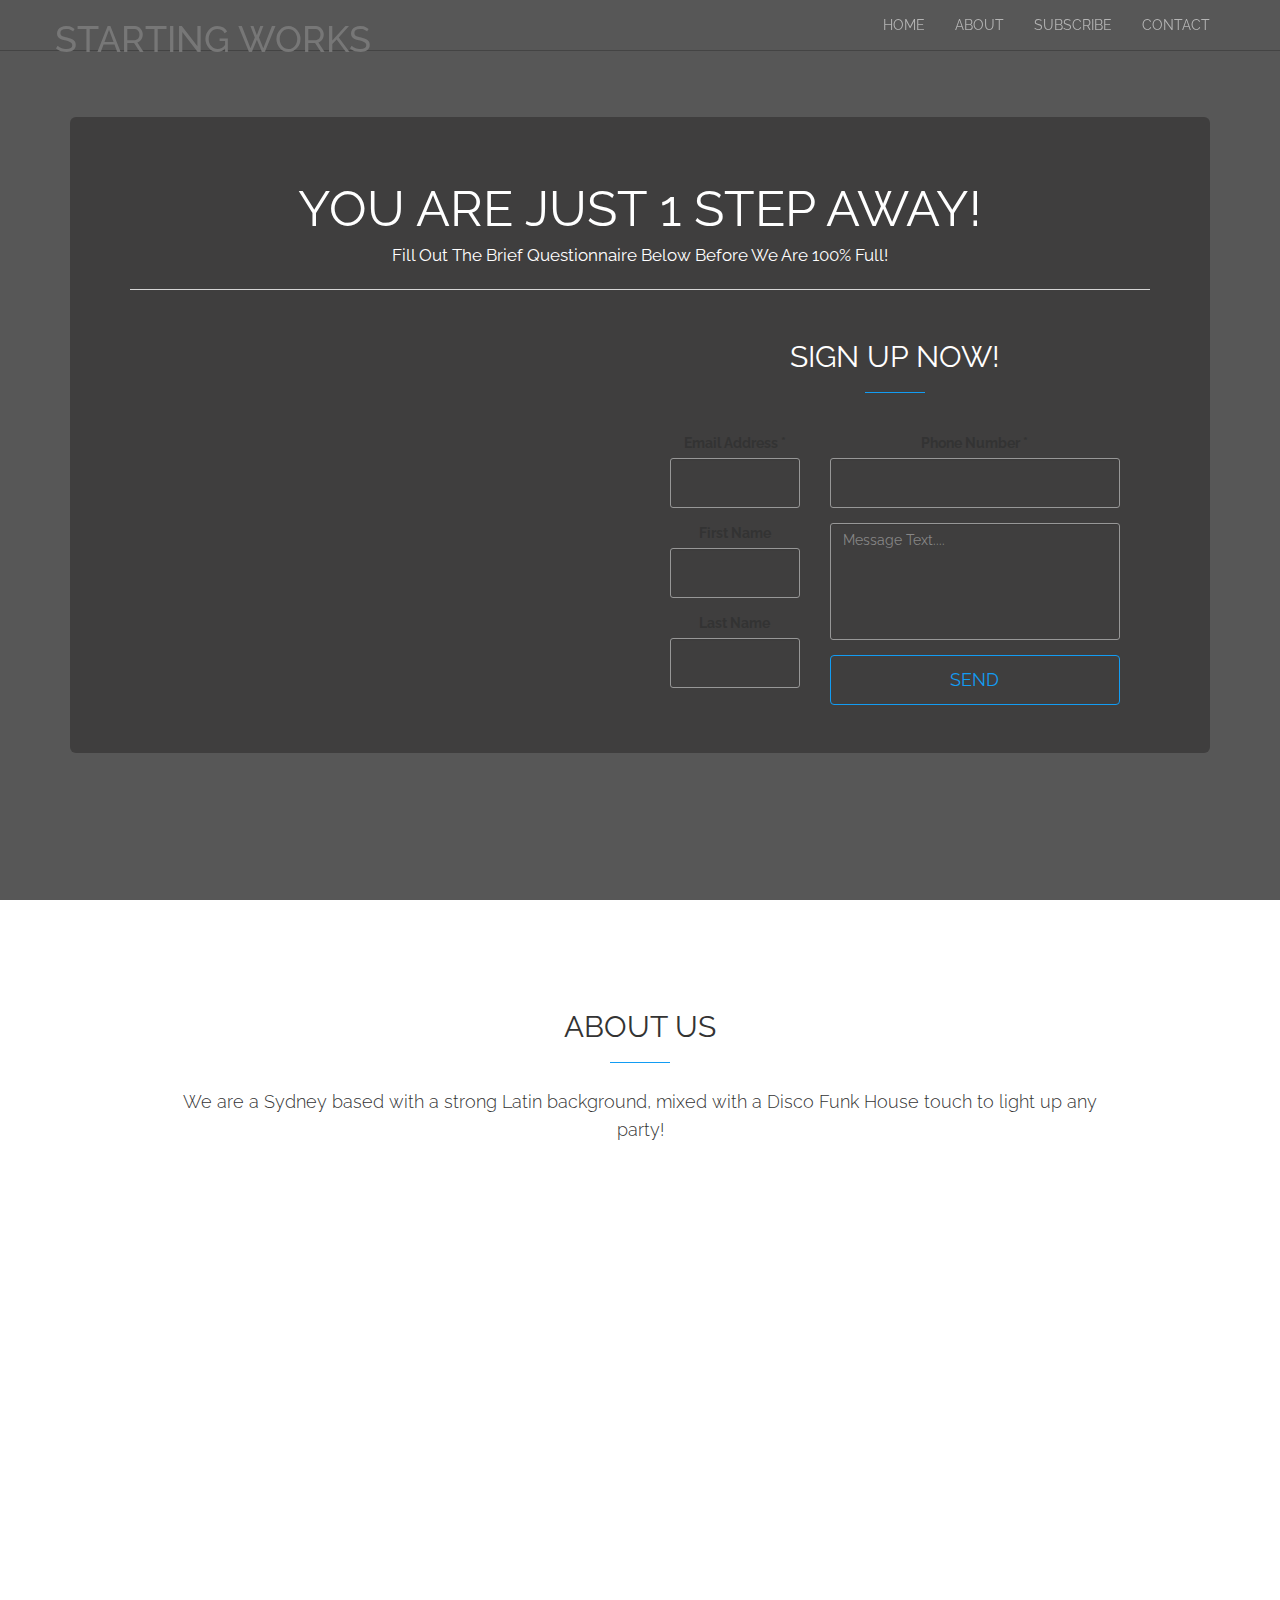
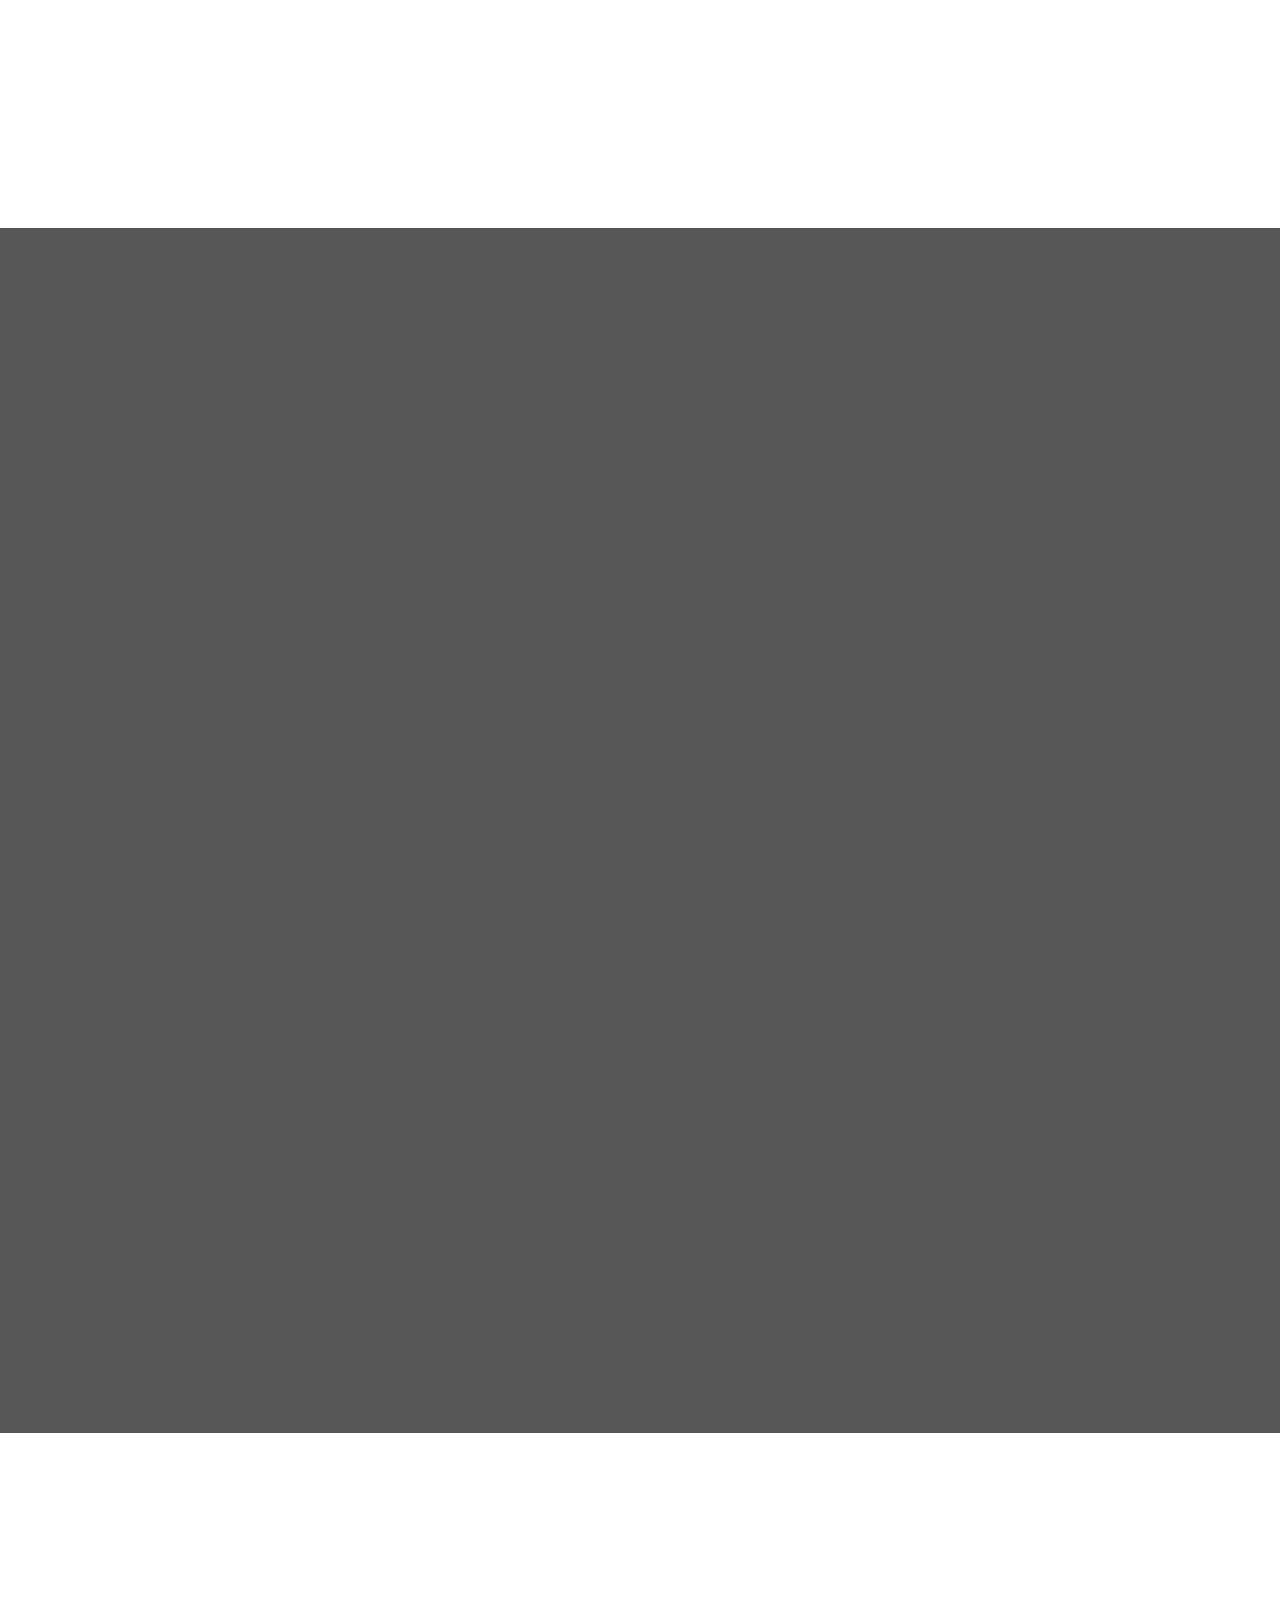
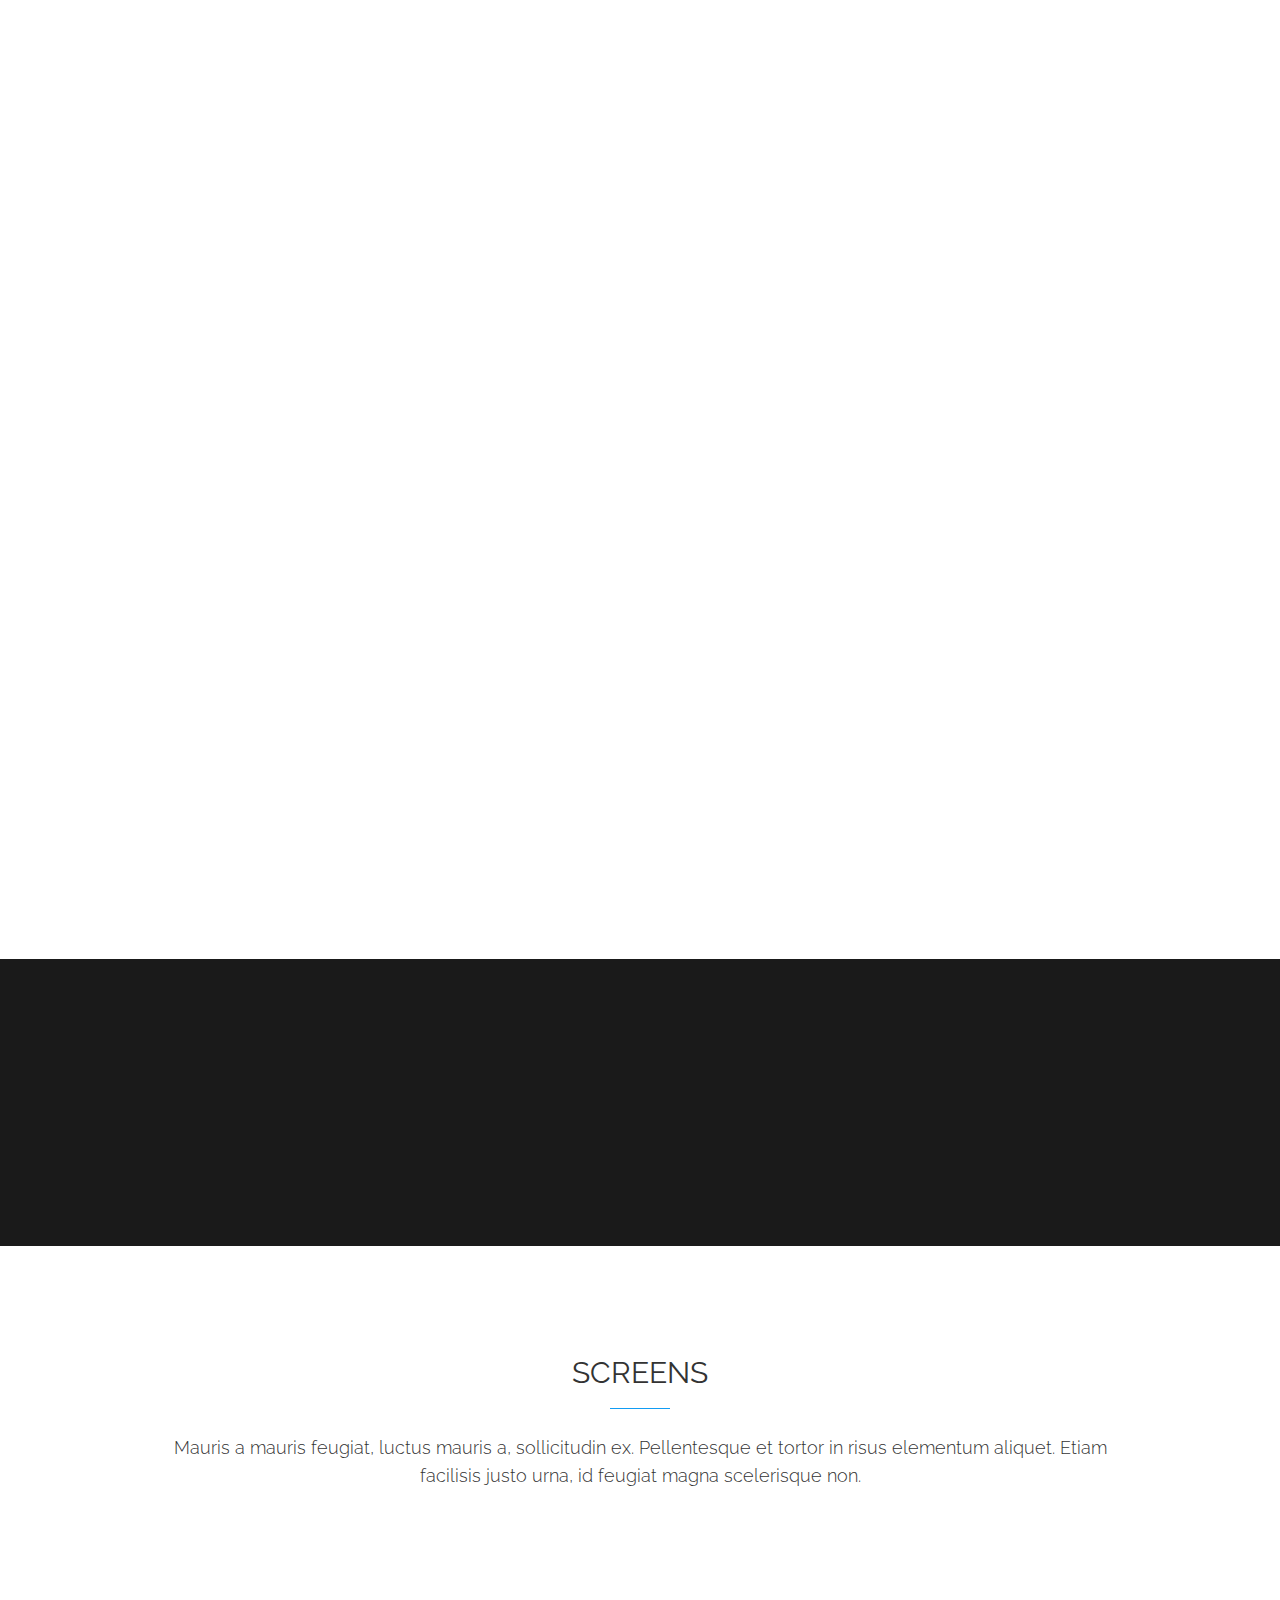
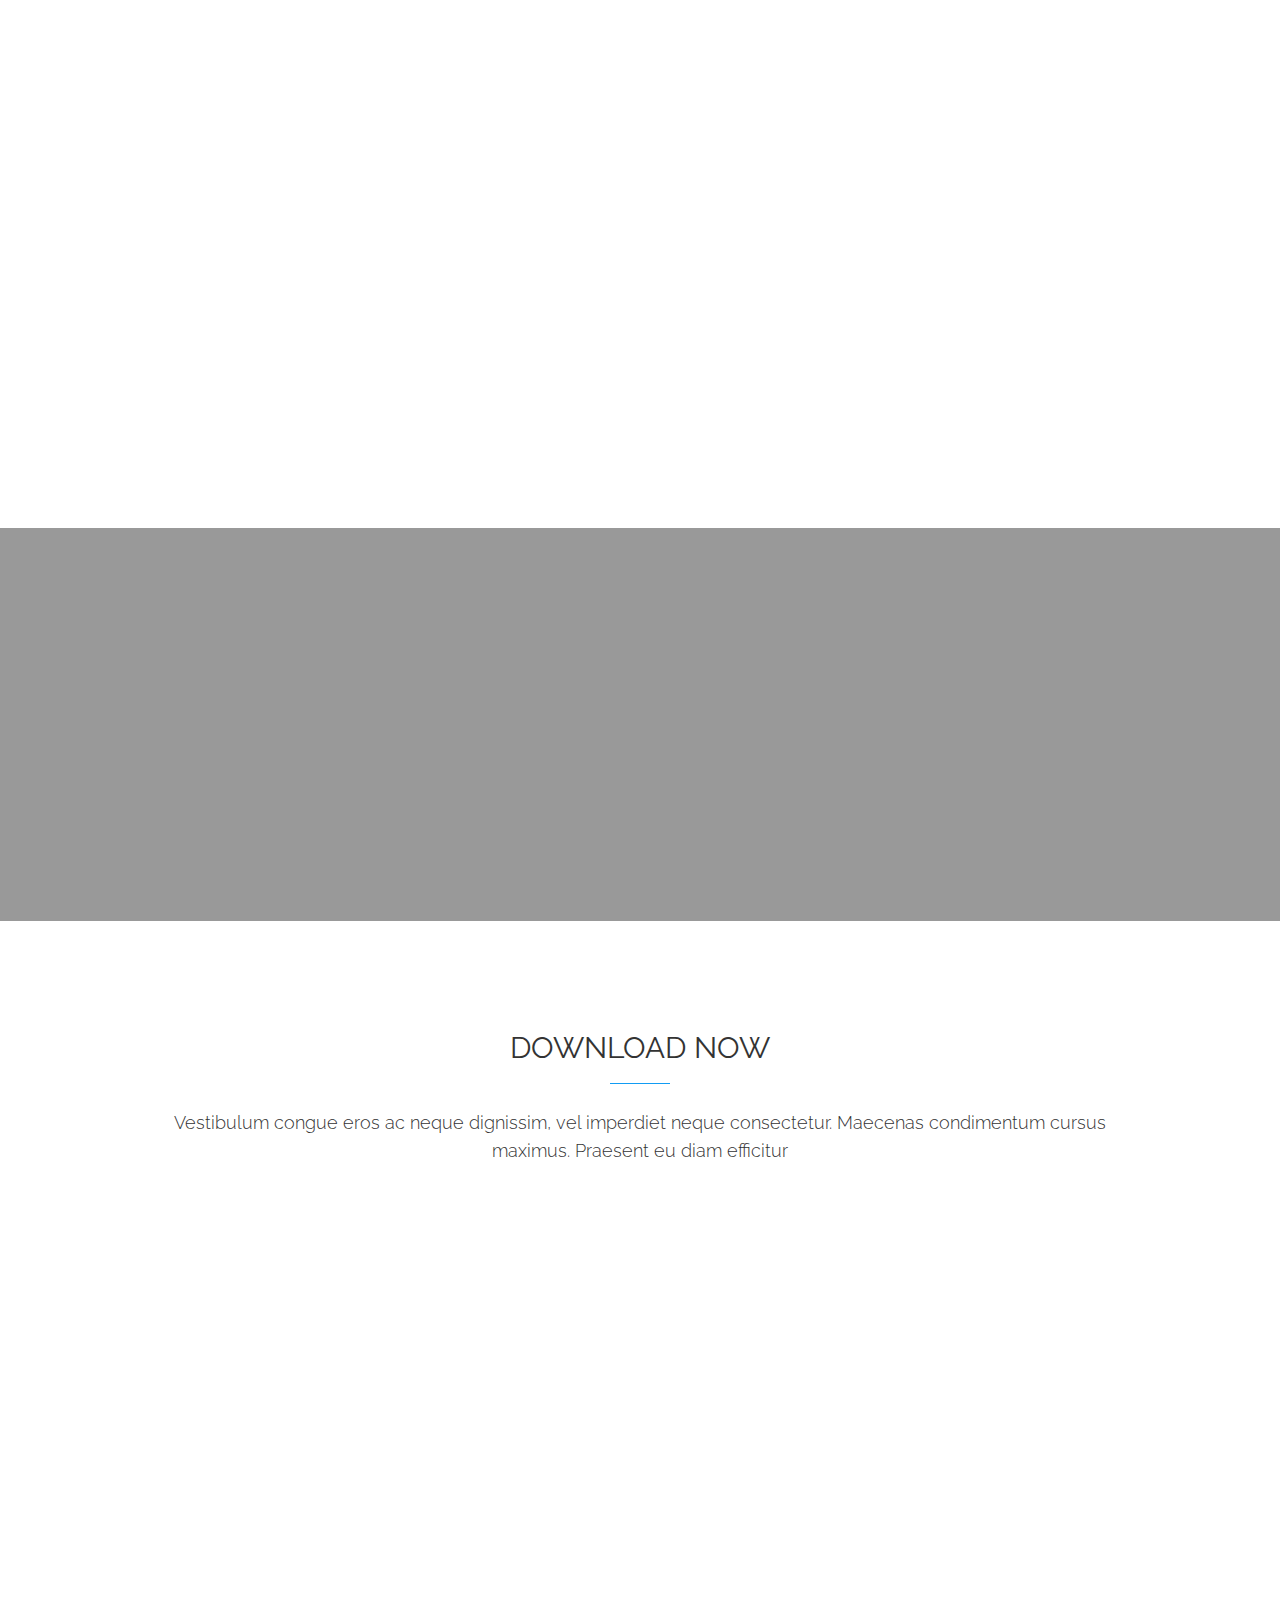
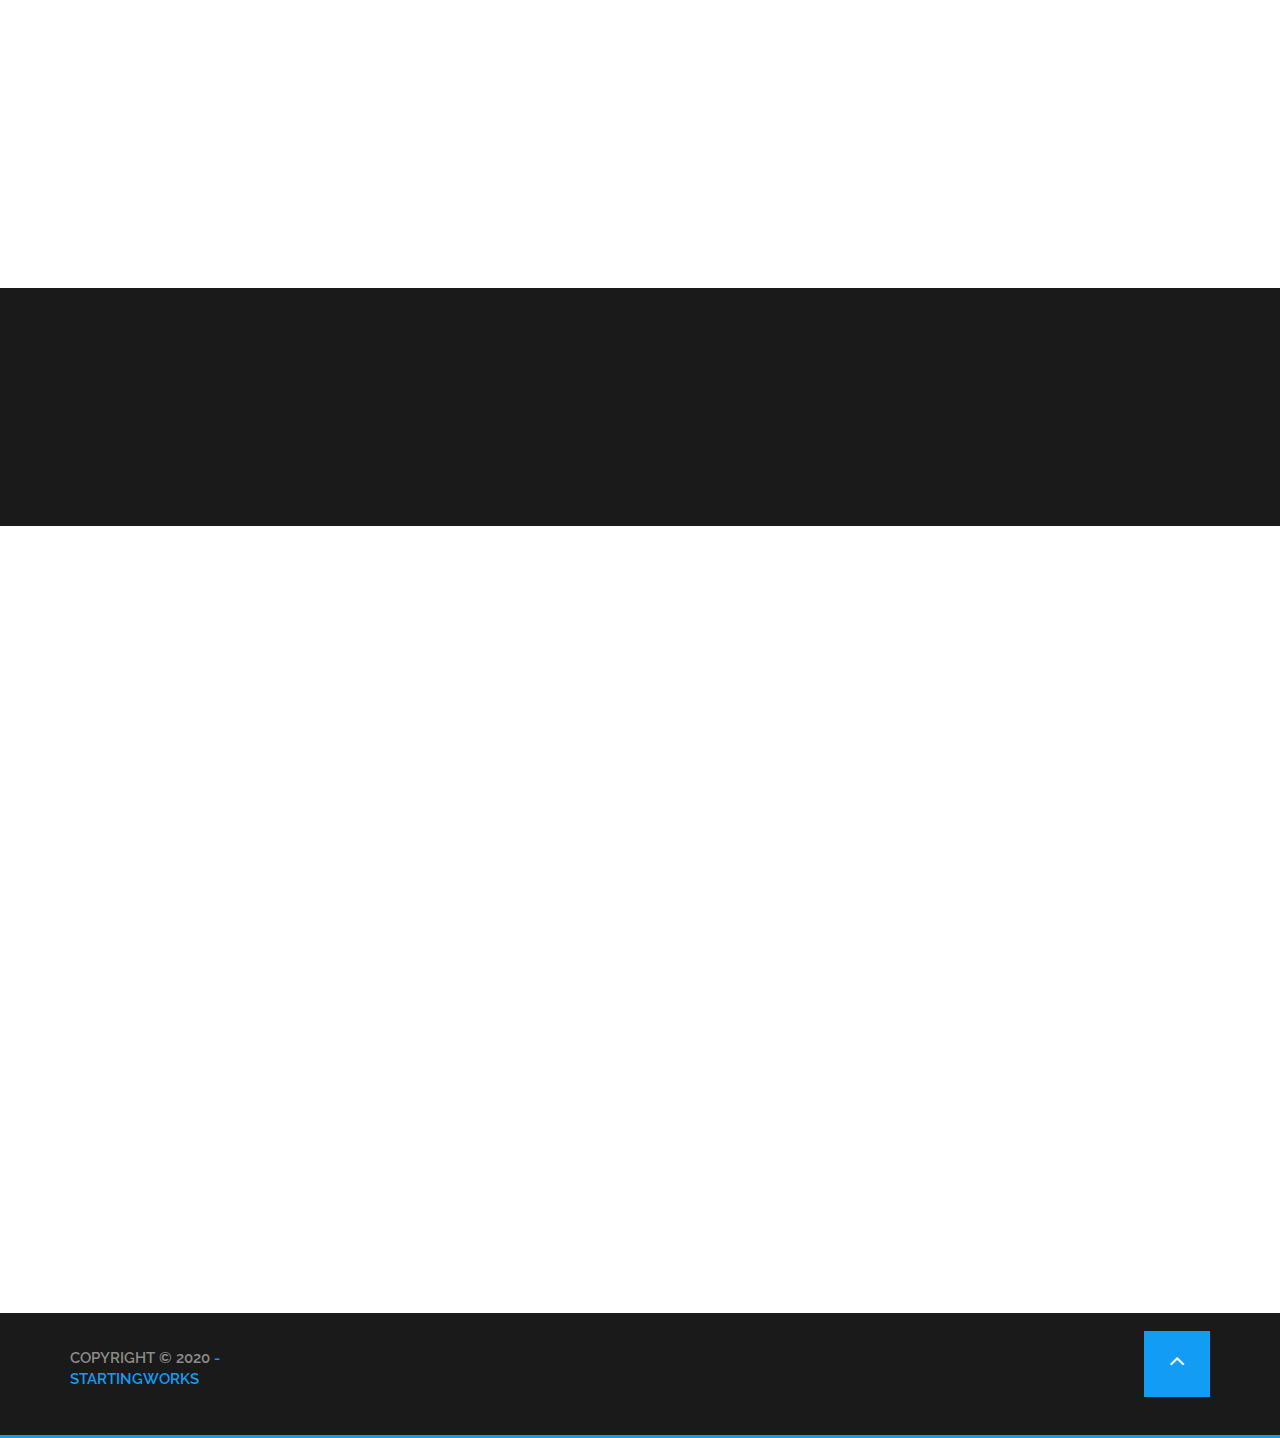
==== commit 7499a5f9: "Add files via upload" ====
--- a/index.html
+++ b/index.html
@@ -117,12 +117,12 @@
                                                     <div class="section-title" style="padding-top: 10px">
                                                         <h2 style="color: white">SIGN UP NOW!</h2>
                                                     </div>   
-                                                    <div class="indicates-required"><span class="asterisk">*</span> indicates required</div>
+                                                    <!-- <div class="indicates-required"><span class="asterisk">*</span> indicates required</div> -->
                                                 </div>
                                             </div>
                                     </div>
                                     
-                                    <div class="contact-us-form wow bounceIn">
+                                    <div id="mainform" class="contact-us-form wow bounceIn">
                                         <div class="container">
                                             <form role="form" action="https://startingworks.us10.list-manage.com/subscribe/post?u=4edc07425b50d27cbeef64816&amp;id=7396fde3a7" method="post" id="mc-embedded-subscribe-form" name="mc-embedded-subscribe-form" class="validate" target="_blank" novalidate>
                                                 <div class="row">
@@ -130,15 +130,15 @@
                                                         <div class="mc-field-group">
                                                             <label for="mce-EMAIL">Email Address  <span class="asterisk">*</span>
                                                             </label>
-                                                            <input type="email" value="" name="EMAIL" class="required email" id="mce-EMAIL">
+                                                            <input type="email" value="" name="EMAIL" class="form-control" id="mce-EMAIL">
                                                         </div>
                                                         <div class="mc-field-group">
                                                             <label for="mce-FNAME">First Name </label>
-                                                            <input type="text" value="" name="FNAME" class="" id="mce-FNAME">
+                                                            <input type="text" value="" name="FNAME" class="form-control" id="mce-FNAME">
                                                         </div>
                                                         <div class="mc-field-group">
                                                             <label for="mce-LNAME">Last Name </label>
-                                                            <input type="text" value="" name="LNAME" class="" id="mce-LNAME">
+                                                            <input type="text" value="" name="LNAME" class="form-control" id="mce-LNAME">
                                                         </div>
                                                         <!-- <input type="text" class="form-control" name="name" id="name" placeholder="Full Name">
                                                         <input type="email" class="form-control" name="email" id="email" placeholder="Email">
@@ -146,9 +146,13 @@
                                                     </div>
                                                     
                                                     <div class="col-md-8">
+                                                        <div class="mc-field-group">
+                                                            <label for="mce-MOBILE">Phone Number <span class="asterisk">*</span></label>
+                                                            <input type="text" value="" name="MOBILE" class="form-control" id="mce-MOBILE">
+                                                        </div>
                                                         <textarea class="form-control" name="message" id="message" rows="25" cols="10" placeholder="Message Text...."></textarea>
-                                                        <div class="clear"><input type="submit" value="Subscribe" name="subscribe" id="mc-embedded-subscribe" class="button"></div>
-                                                        <!-- <button id="submit" type="button" class="btn btn-default submit-btn form_submit">SEND</button> -->
+                                                        <!-- <div class="clear"><input type="submit" value="Subscribe" name="subscribe" id="mc-embedded-subscribe" class="button"></div> -->
+                                                        <button id="submit" type="submit" class="btn btn-default submit-btn form_submit">SEND</button>
                                                     </div>
                                                 </div>
                                             </form>
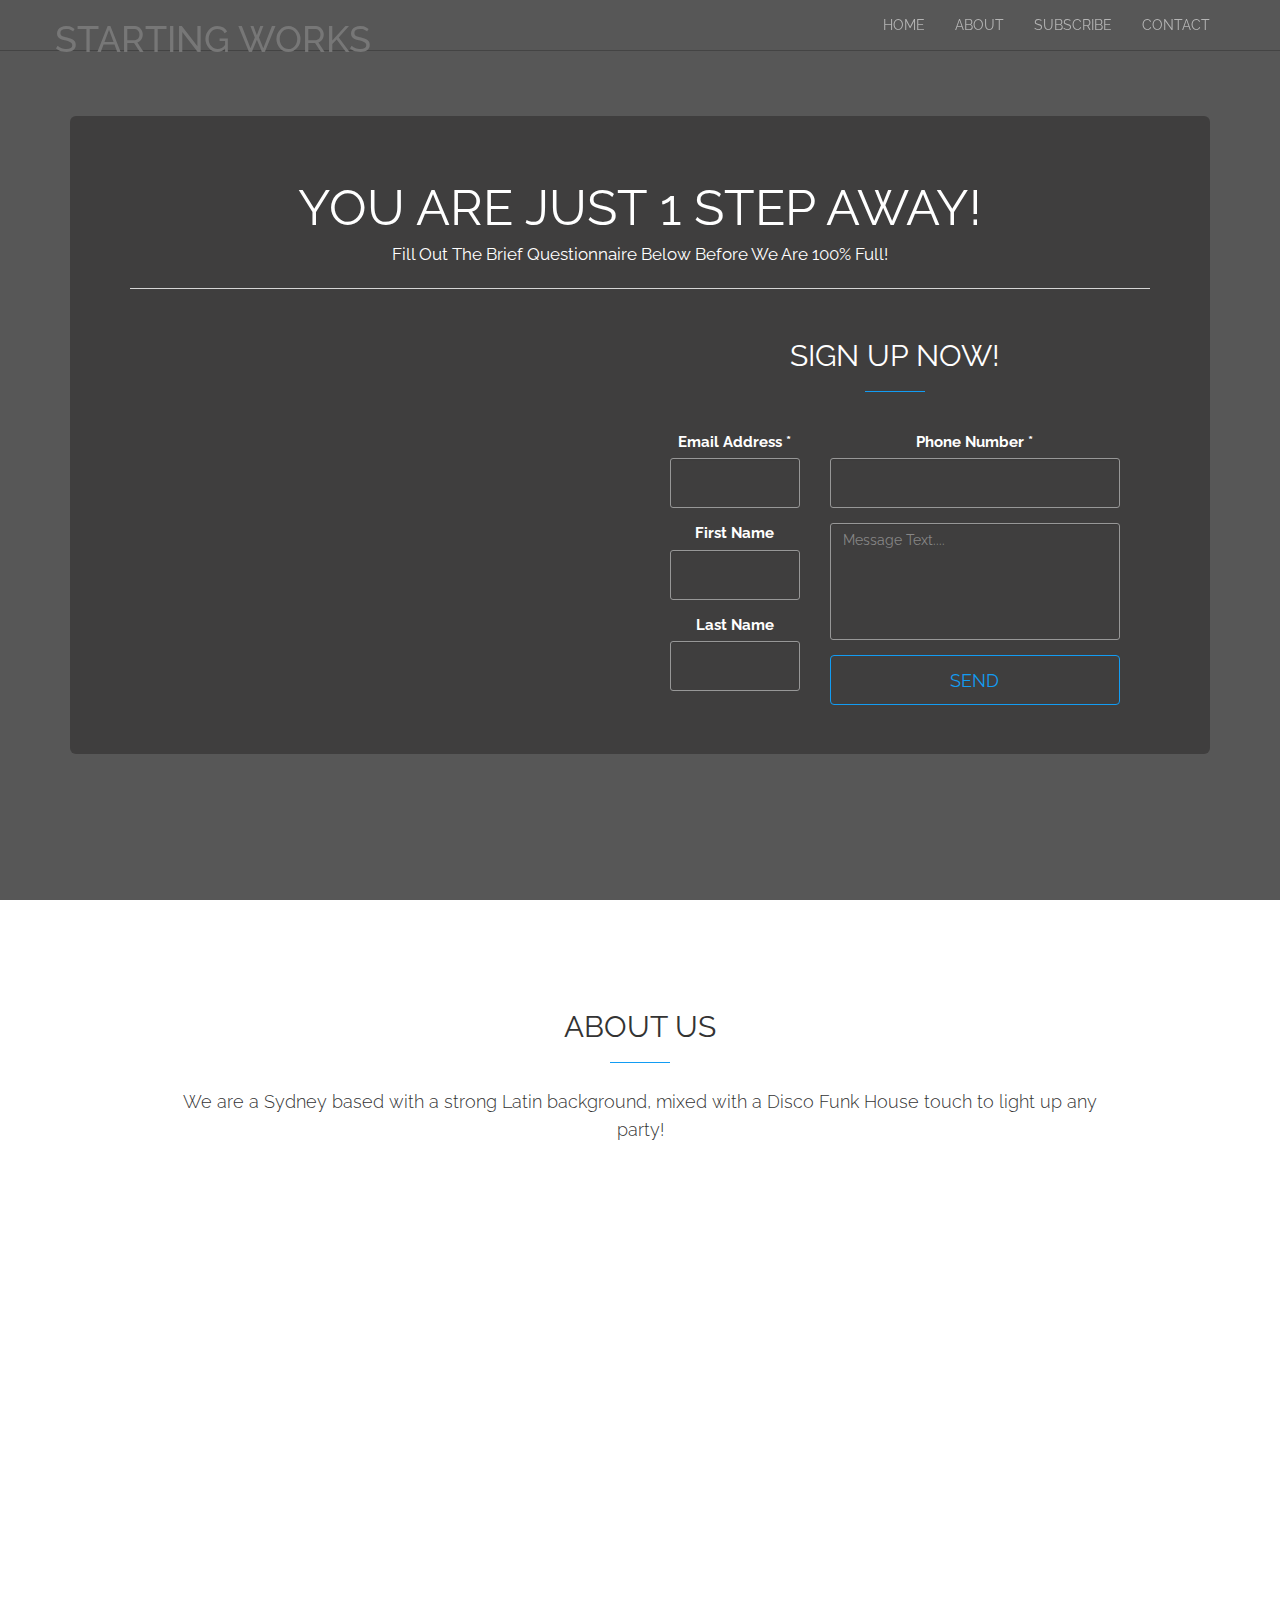
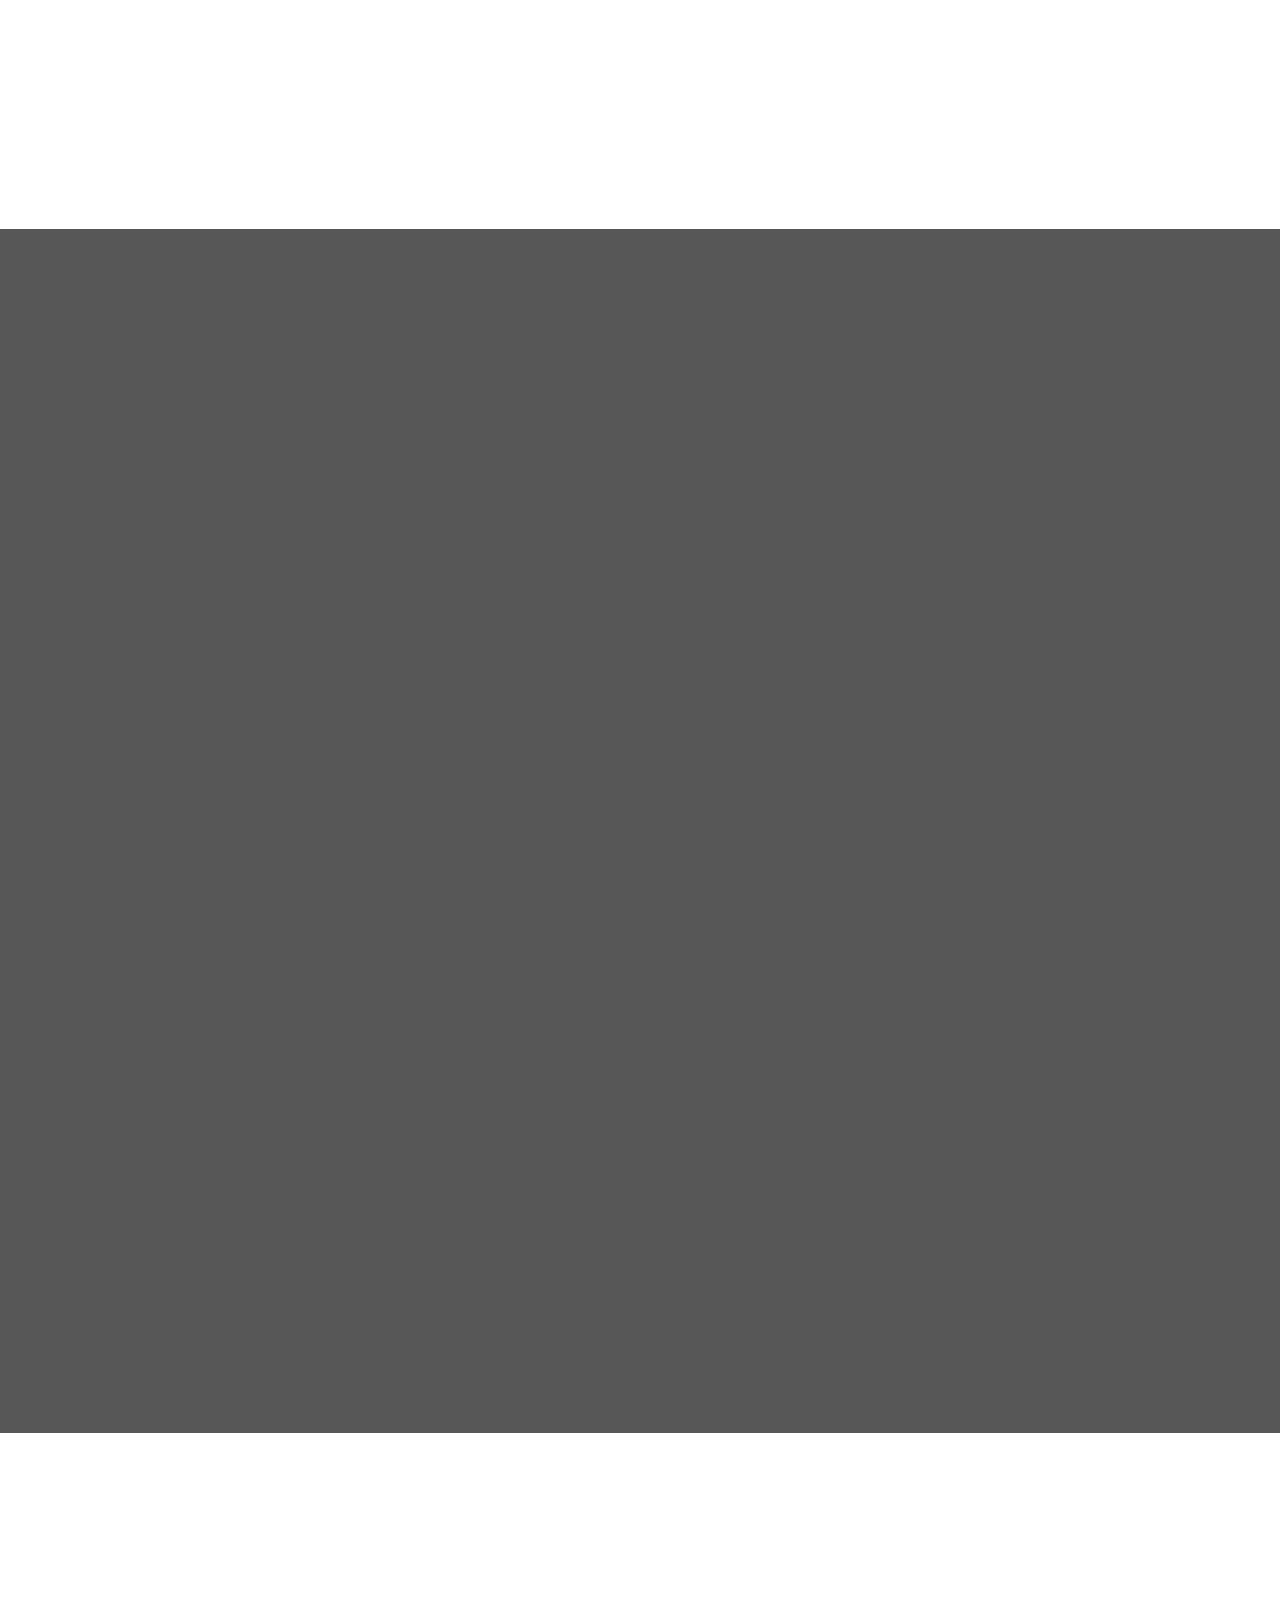
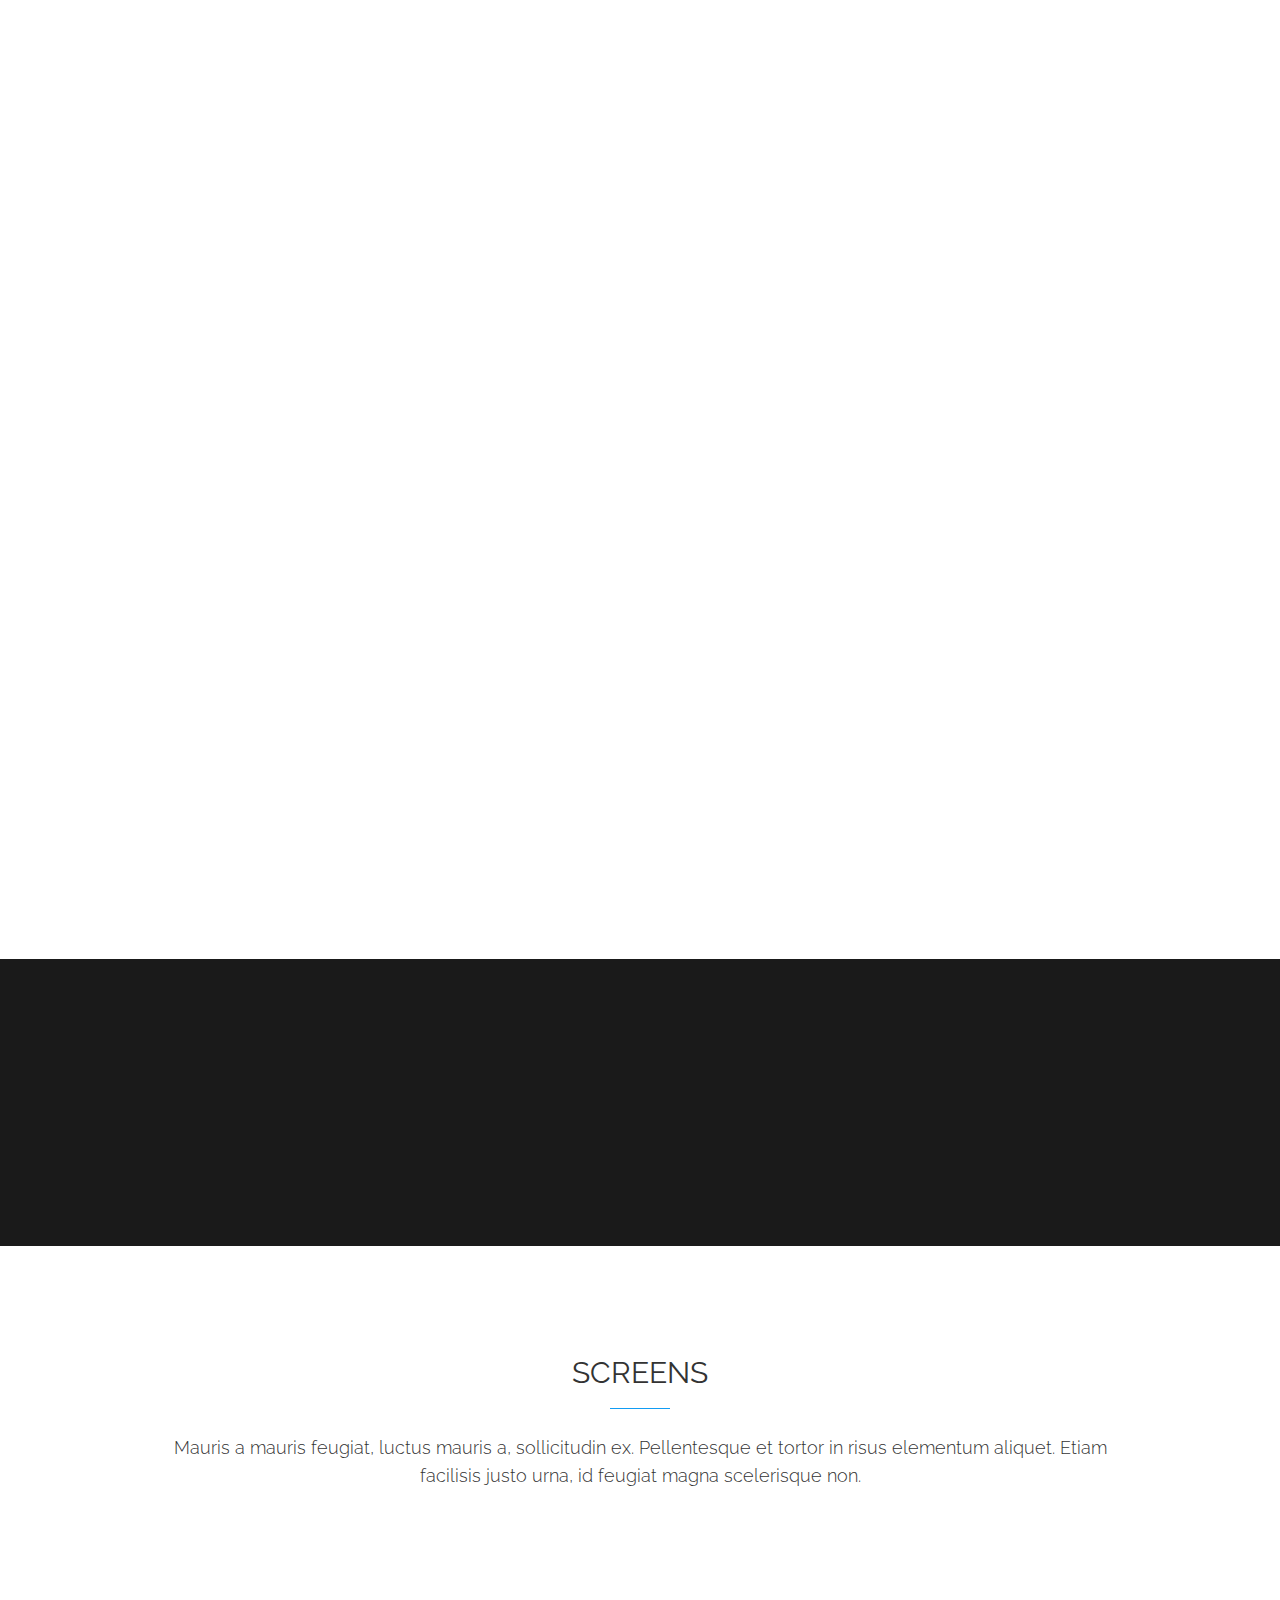
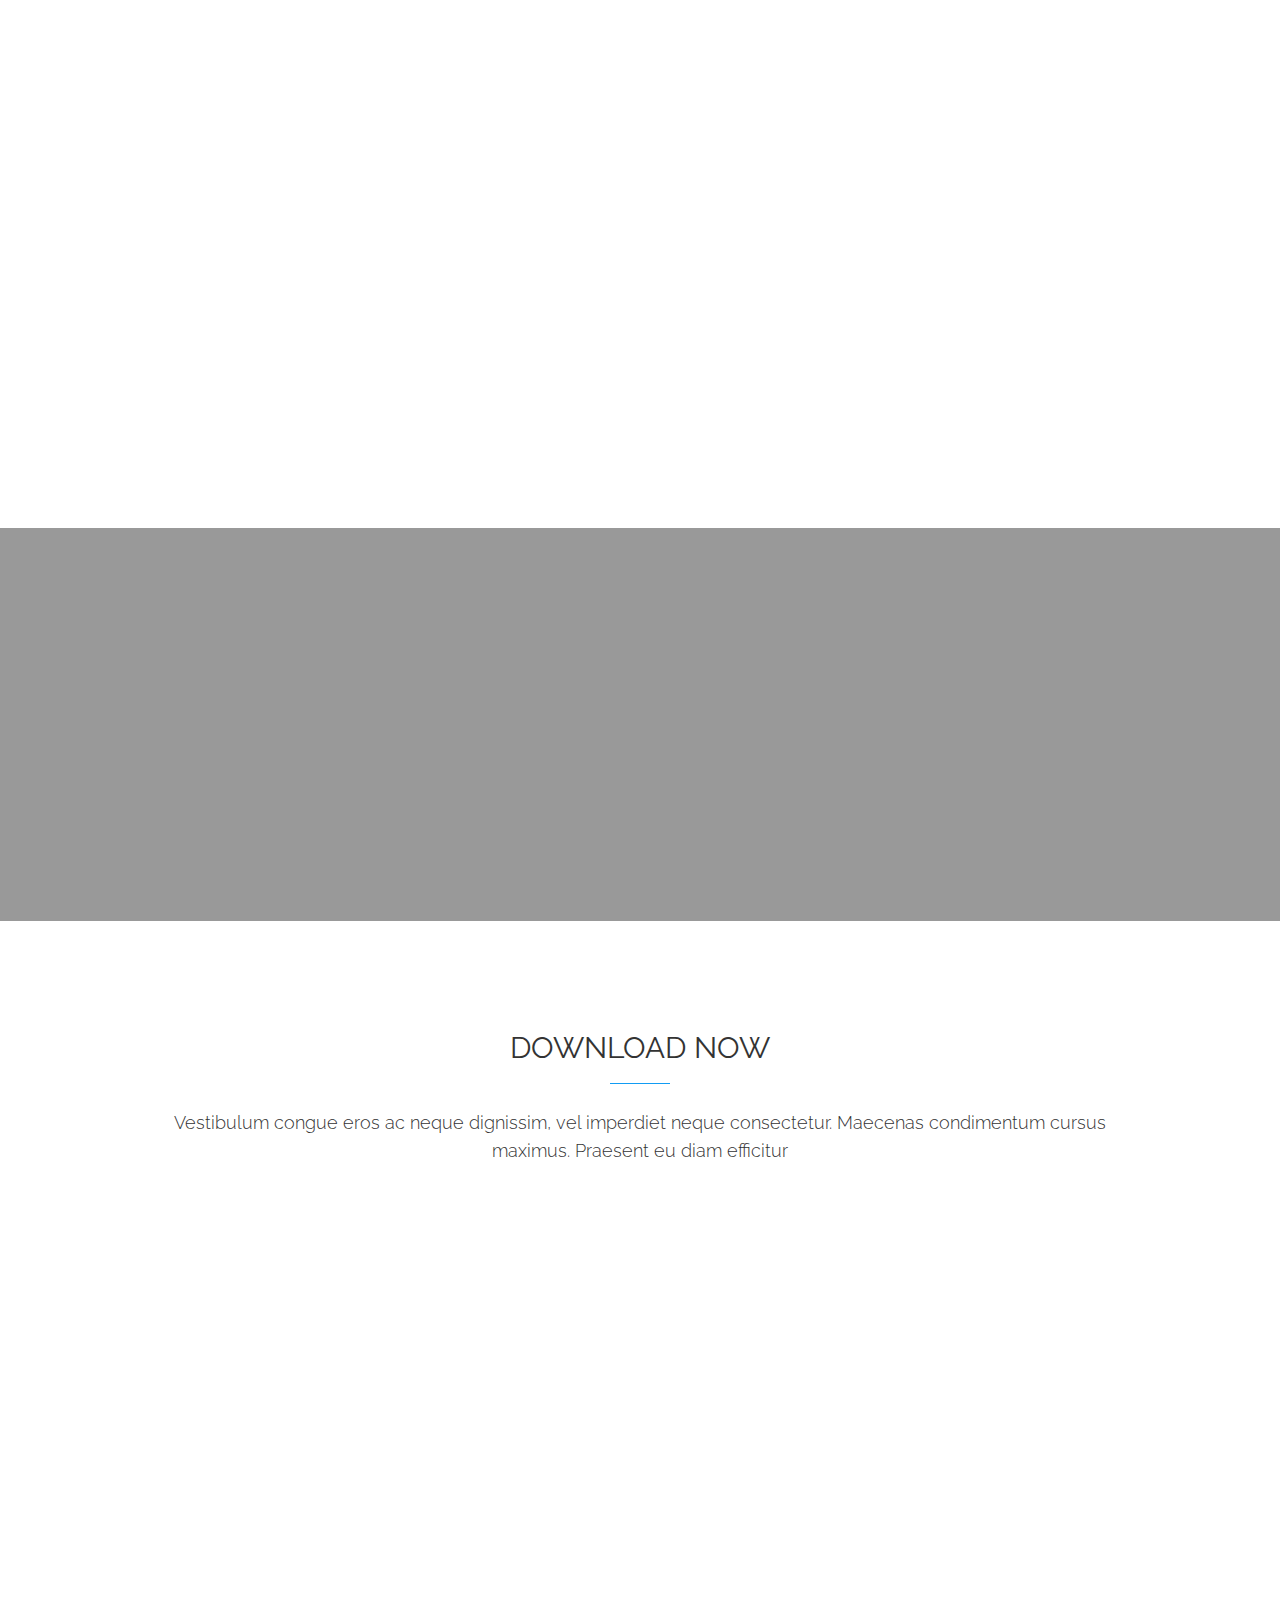
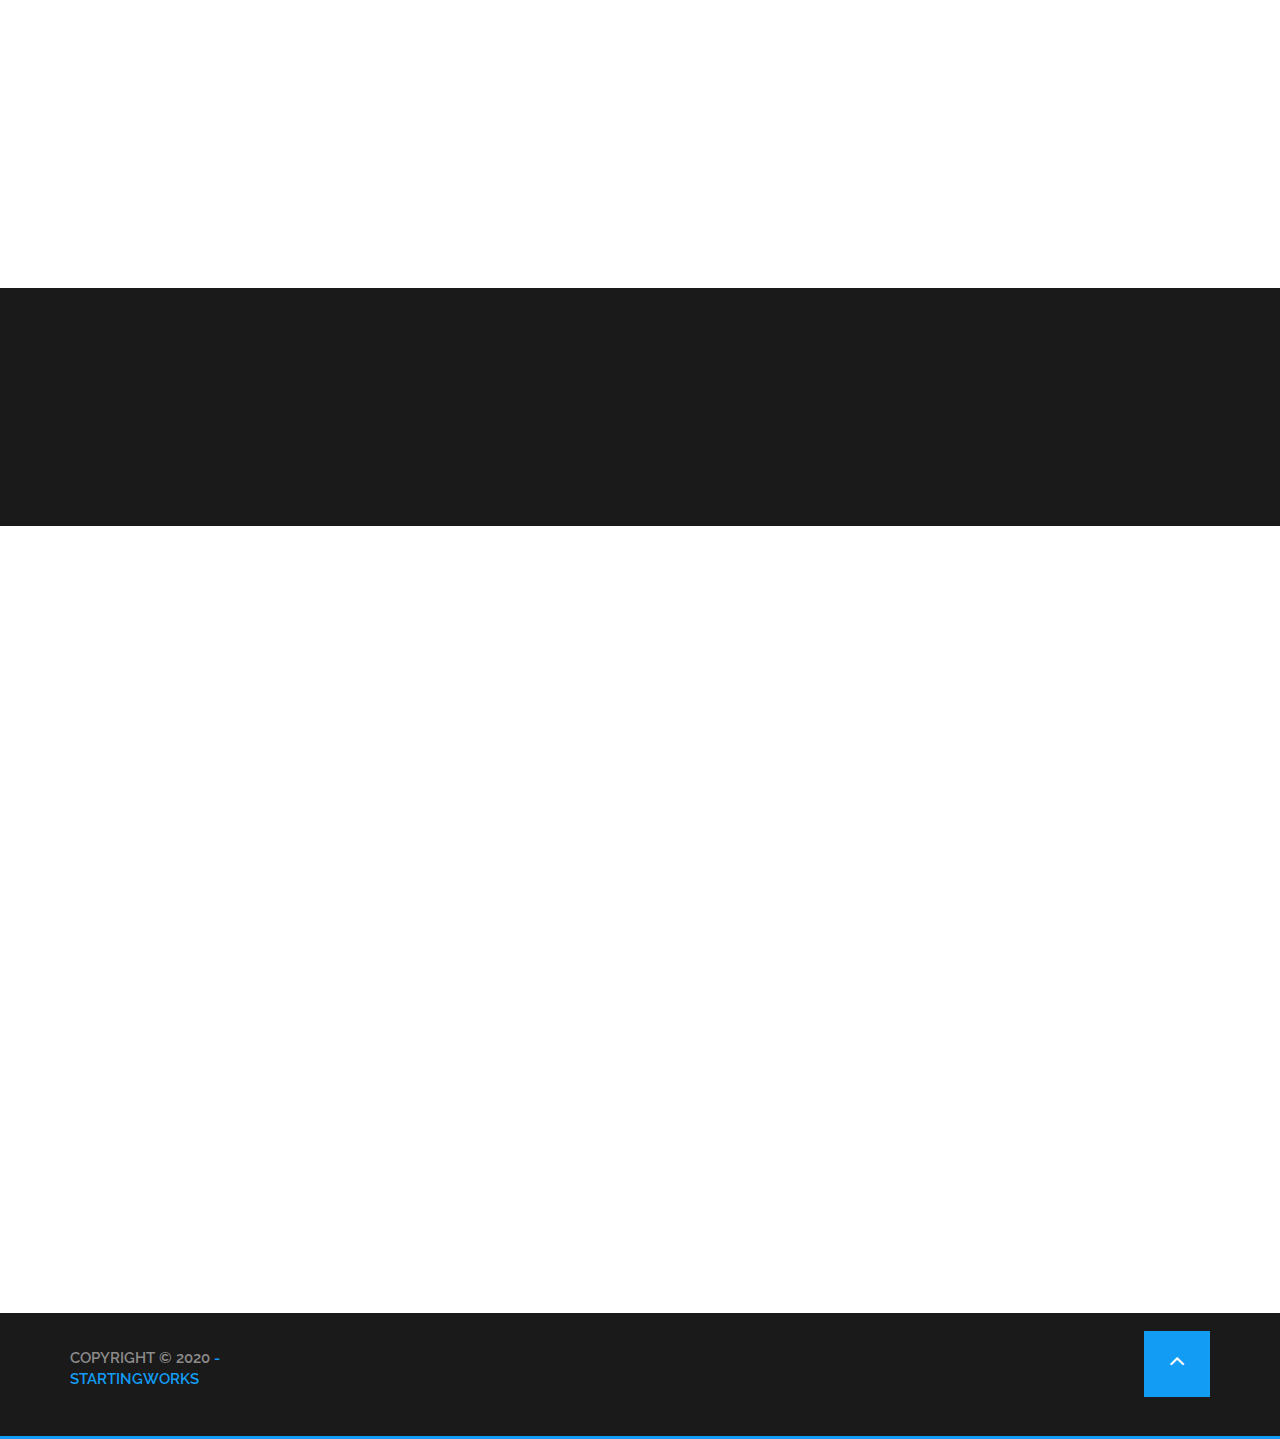
==== commit 5edd333e: "Add files via upload" ====
--- a/index.html
+++ b/index.html
@@ -147,8 +147,8 @@
                                                     
                                                     <div class="col-md-8">
                                                         <div class="mc-field-group">
-                                                            <label for="mce-MOBILE">Phone Number <span class="asterisk">*</span></label>
-                                                            <input type="text" value="" name="MOBILE" class="form-control" id="mce-MOBILE">
+                                                            <label for="mce-PHONE">Phone Number <span class="asterisk">*</span></label>
+                                                            <input type="text" value="" name="PHONE" class="form-control" id="mce-PHONE">
                                                         </div>
                                                         <textarea class="form-control" name="message" id="message" rows="25" cols="10" placeholder="Message Text...."></textarea>
                                                         <!-- <div class="clear"><input type="submit" value="Subscribe" name="subscribe" id="mc-embedded-subscribe" class="button"></div> -->
--- a/css/style.css
+++ b/css/style.css
@@ -1,733 +1,738 @@
-* {
-    margin: 0;
-    padding: 0;
-}
-body {
-    font-family: 'Raleway', sans-serif;
-    overflow-y: scroll;
-    overflow-x: hidden;
-}
-p {
-    
-    font-size: 14px;
-}
-
-/* ============= Generic CSS ============== */
-
-.section-title {
-    padding-top: 90px;
-    padding-bottom: 50px;
-    
-}
-.section-title h2 {
-    position: relative;
-    text-align: center;
-    color: #333;
-    font-size: 30px;
-    font-weight: 400;
-    text-transform: uppercase;
-}
-.section-title h2:after {
-    content: "";
-    position: absolute;
-    bottom: -20px;
-    left: 50%;
-    width: 60px;
-    height: 1px;
-    background-color: #129CF3;
-    margin-left: -30px;
-}
-
-
-.section-title p {
-    color: #333;
-    font-size: 18px;
-    line-height: 28px;
-    font-weight: 300;
-    text-align: center;
-    margin-top: 45px;
-}
-
-/* =========== Navigation ============ */
-
-.navbar-default {
-    background-color: transparent;
-    border-color: #444;
-    z-index: 110;
-    transition: all 1s;
-    -moz-transition: all 1s;
-    -o-transition: all 1s;
-    -webkit-transition: all 1s;
-}
-.navbar-default .navbar-nav > li > a {
-    color: #B5B5B5;
-    font-family: "Raleway", sans-serif;
-    transition: all 1s;
-    -moz-transition: all 1s;
-    -o-transition: all 1s;
-    -webkit-transition: all 1s;
-    
-}
-.navbar-default .navbar-nav > li > a:hover {
-    color: #129CF3;
-}
-.navbar-default .navbar-nav > li > a:focus {
-    color: #B5B5B5;
-}
-/* .navbar-brand {
-    padding: 9px 15px;
-} */
-.navbar-brand {
-    padding: 0px 0px;
-    color: blue;
-}
-.navbar-brand img  {
-     transition: all 1s;
-    -moz-transition: all 1s;
-    -o-transition: all 1s;
-    -webkit-transition: all 1s;
-}
-.navbar-default .navbar-nav > .active>a, 
-.navbar-default .navbar-nav > .active>a:hover,
-.navbar-default .navbar-nav > .active>a:focus {
-    background-color: transparent;
-    color: #129CF3;
-} 
-
-
-
-/* =========== Header ============ */
-.header {
-    background-image: url("https://images.unsplash.com/photo-1524293581917-878a6d017c71?ixlib=rb-1.2.1&ixid=eyJhcHBfaWQiOjEyMDd9&w=1000&q=80");
-    background-attachment: fixed;
-    background-repeat: no-repeat;
-    background-position: 50% 50%;
-    background-size: cover;
-    -moz-background-size: cover;
-    -o-background-size: cover;
-    -webkit-background-size: cover;
-    
-}
-.header-overlay {
-    background-color: rgba(31, 31, 31, 0.75);
-
-}
-/* .logo {
-    padding-bottom: 50px;
-} */
-.header-text h1 {
-    color: #fff;
-    font-size: 50px;
-    font-weight: 400;
-    line-height: 45px;
-    padding-top: 1px;
-    text-transform: uppercase;
-    text-align: center;
-}
-.header-text p {
-    color: #fff;
-    font-size: 17px;
-    line-height: 28px;
-    font-weight: 400;
-    text-align: center;
-}
-.header-btns {
-    margin-top: 90px;
-    margin-bottom: 50px;
-    text-align: center;
-}
-
-.btn-download,
-.btn-download:focus,
-.btn-download:active,
-.btn-download:visited
-{
-    
-    background: transparent;
-    border-color: #129CF3;
-    padding-top: 10px;
-    padding-bottom: 10px;
-    padding-left: 30px;
-    padding-right: 30px;
-    font-size: 19px;
-    text-transform: uppercase;
-    border-radius: 3px;
-    transition: all 1s;
-    -webkit-transition: all 1s;
-    -moz-transition: all 1s;
-     -o-transition: all 1s;
-}
-.btn-download:hover {
-    background-color: #129CF3;
-    color: #fff;    
-}
-.btn-tour,
-.btn-tour:focus,
-.btn-tour:active,
-.btn-tour:visited {
-    color: #A9ADB0;
-    margin-left: 20px;
-    text-transform: uppercase;
-    font-size: 19px;
-    font-weight: 500;
-    background: transparent;
-    transition: all 1s;
-    -webkit-transition: all 1s;
-    -moz-transition: all 1s;
-     -o-transition: all 1s;
-    
-}
-.btn-tour:hover {
-    color: #fff;
-}
-.btn-tour i {
-    font-size: 20px;
-    padding-left: 5px;
-    color: #129CF3;
-}
-
-.header-iphone img {
-    width: 100%;   
-}
-
-.jumbotron {
-    background-color: rgba(27, 26, 26, 0.4);
-}
-
-.iframe-container{
-    align-items: center;
-    justify-content: center;
-    position: relative;
-    width: 100%;
-    padding-bottom: 56.25%; 
-    height: 0;
-  }
-  .iframe-container iframe{
-    position: absolute;
-    top:0;
-    left: 0;
-    width: 100%;
-    height: 100%;
-  }
-
-/* ========= About Us ============= */
-.choose-us-wraper {
-
-    padding-top: 50px;
-}
-
-.about-iphone img {
- margin-top: 8px;    
-}
-.choose-us-title {
-    padding-bottom: 50px;
-    
-    
-}
-.choose-us-title h2 {
-    text-transform: uppercase;
-    font-weight: 800;
-    font-size: 30px;
-    line-height: 37px;
-    position: relative;
-}
-.choose-us-title h2:after {
-    content: "";
-    position: absolute;
-    bottom: -12px;
-    left: 0;
-    width: 70px; 
-    height: 1px;
-    background-color: #129CF3;
-}
-
-.choose-us-title p {
-    margin-top: 40px;
-    font-size: 19px;
-    line-height: 24px;
-}
-
-.choose-us-item {
-    position: relative;
-    padding-bottom: 4px;
-    padding-left: 80px;
-}
-.choose-us-item div {
-    position: absolute;
-    top: 0;
-    left: 0;
-}
-.choose-us-item div i {
-    font-size: 55px;
-    color: #129CF3;
-    transition: all 1s;
-    -webkit-transition: all 1s;
-    -o-transition: all 1s;
-    -moz-transition: all 1s;
-}
-.choose-us-item h3 {
- color: #343434;
-    text-transform: uppercase;
-    font-size: 20px;
-    font-weight: 800;
-}
-
-.choose-us-item p {
-    color: #727272;
-    font-size: 15px;
-} 
-/* ========= Testimonials ============= */
-.testimonial {
-    background-image: url("../images/testimonial-bg.jpg");
-    background-attachment: fixed;
-    background-repeat: no-repeat;
-    background-size: cover;
-    -moz-background-size: cover;
-    -o-background-size: cover;
-    -webkit-background-size: cover;
-    background-position: 50% 50%;
-}
-.testimonial-overlay {
-    background-color: rgba(31, 31, 31, .75);
-    padding-top: 80px;
-    padding-bottom: 80px;
-}
-.carousel-indicators {
-    bottom: -10px;
-}
-.carousel-inner .item img {
-    border: 2px solid #129CF3;
-    border-radius: 50%;
-    padding: 3px;
-}
-.testimonial-caption {
-    padding-bottom: 70px;
-}
-.testimonial-caption h2 {
-    color: #129CF3;
-    text-transform: uppercase;
-    font-weight: 900;
-    font-size: 30px;
-    margin-top: 25px;
-    
-}
-.testimonial-caption h4 {
-    color: #129CF3;
-}
-
-.testimonial-caption h4 span {
-    
-    color: #D8D8D8;
-    font-style: italic;
-    font-weight: 300;
-    
-}
-
-.testimonial-caption p {
-    color: #D8D8D8;
-    font-size: 18px;
-    line-height: 27px;
-    padding-top: 50px;
-}
-
-.center-block {
-    height: 50px;
-}
-/* ========= Features ============= */
-.features-inner-wrapper {
-    
-    padding-top: 30px;
-    padding-bottom: 70px;
-}
-.left-feature-item {
-    position: relative;
-    padding-right: 90px;
-    margin-bottom: 65px;
-    text-align: right;
-    margin-top: 35px;
-}
-.left-feature-item-icon {
-    position: absolute;
-    right: 0;
-    top: -8px;
-    font-size: 40px;
-    color: #129CF3;
-    width: 90px;
-    height: 90px;
-    text-align: center;
-    
-}
-.left-feature-item h3 {
-    text-transform: uppercase;
-    font-size: 25px;
-    font-weight: 700;
-    margin-bottom: 21px;
-    color: #333;
-}
-.left-feature-item p {
-    color: #333;
-    font-size: 16px;
-    font-weight: 300;
-    line-height: 25px;
-}
-.feature-iphone img {
-    width: 100%;
-}
-.right-feature-item {
-    position: relative;
-    padding-left: 90px;
-    margin-bottom: 65px;
-    margin-top: 35px;
-    text-align: left;
-}
-.right-feature-item-icon {
-    position: absolute;
-    left: 0;
-    top: -8px;
-    font-size: 40px;
-    color: #129CF3;
-    width: 90px;
-    height: 90px;
-    text-align: center;
-    
-}
-.right-feature-item h3 {
-    text-transform: uppercase;
-    font-size: 25px;
-    font-weight: 700;
-    margin-bottom: 21px;
-    color: #333;
-    
-    
-}
-.right-feature-item p {
- 
-    color: #333;
-    font-size: 16px;
-    font-weight: 300;
-    line-height: 25px;
-}
-
-/* ========= Purchase Now ============= */
-.purchase-now {
-    background-color: #1a1a1a;
-    padding-top: 100px;
-    padding-bottom: 100px;
-}
-.purchase-now p {
-    color: #dfdfdf;
-    font-size: 18px;
-    font-weight: 300;
-}
-.btn-pruchase-now,
-.btn-pruchase-now:active,
-.btn-pruchase-now:focus,
-.btn-pruchase-now:visited 
-{
-    background-color: #129CF3;
-    border: 1px solid #129CF3;
-    color: #fff;
-    border-radius: 3px;
-    padding: 15px 35px;
-    text-transform: uppercase;
-    transition: all 1s;
-    -moz-transition: all 1s;
-    -o-transition: all 1s;
-    -webkit-transition: all 1s;
-    
-    
-}
-
-.btn-pruchase-now:hover {
-    background-color: #1274B1;
-    border-color: #316B90;
-}
-
-/* ========= Counter ============= */
-.counter {
-    background-image: url("../images/counter-bg.jpg");
-    background-repeat: no-repeat;
-    background-attachment: fixed;
-    background-size: cover;
-    -moz-background-size: cover;
-    -o-background-size: cover;
-    -webkit-background-size: cover;
-    background-position: 50% 50%;
-}
-.counter-overlay {
-    padding-top: 120px;
-    padding-bottom: 120px;
-    background: rgba(0, 0, 0, .4);
-}
-.counter-item i {
-    color: #129CF3;
-    font-size: 60px;
-}
-.counter-item h2 {
-    font-family: "Source Sans Pro", sans-serif;
-    color: #D7DADB;
-    font-weight: 700;
-    text-transform: uppercase;
-    font-size: 35px;
-    margin-top: 15px;
-    margin-bottom: 1px;
-}
-.counter-item p {
-    color: #D7DADB;
-    font-size: 20px;
-    margin-top: 0px;
-    font-weight: 300;
-    text-transform: uppercase;
-    font-family: "Source Sans Pro", sans-serif;
-}
-
-
-/* ========= Download Now ============= */
-.download-now img {
-    width: 100%;
-}
-.available-on {
-    
-    background-color: #1a1a1a;
-    margin-top: -8px;
-    position: relative;
-}
-.available-title {
-    padding-top: 75px;
-}
-.available-title h2 {
-    
-    color: #fff;
-    font-size: 30px;
-}
-.available-title p {
-    color: #B5B5B5;
-}
-.no-padding {
-    padding-left: 0;
-    padding-right: 0;
-}
-.available-on-item {
-    text-align: center;
-    border-left: 1px solid #0F1217;
-    min-height: 230px;
-    padding-bottom: 15px;
-    position: relative;
-    transition: all 1s;
-    -moz-transition: all 1s;
-    -o-transition: all 1s;
-    -webkit-transition: all 1s;
-    
-}
-.available-on-item:hover {
-    background-color: #121212;
-}
-.available-on-item i {
-    color: #129CF3;
-    text-align: center;
-    opacity: 1;
-    font-size: 40px;
-    padding-top: 90px;
-    transition: all 1s;
-    -moz-transition: all 1s;
-    -o-transition: all 1s;
-    -webkit-transition: all 1s;
-}
-
-.available-on-item:hover i {
-    opacity: 0;
-}
-.available-on-inner {
-    position: absolute;
-    bottom: 93px;
-    width: 100%;
-    opacity: 0;
-     transition: all 1s;
-    -moz-transition: all 1s;
-    -o-transition: all 1s;
-    -webkit-transition: all 1s;
-}
-.available-on-inner h2 {
-    text-align: center;
-    font-weight:  300;
-    color: #D7DADB;
-    font-size: 16px;
-}
-
-.available-on-item:hover div.available-on-inner {
-    opacity: 1;
-}
-/* ========= Contact Us ============= */
-.contact-us-form .form-control {
-    display: block;
-    width: 100%;
-    height: 50px;
-    padding: 6px 12px;
-    font-size: 14px;
-    line-height: 21px;
-    color: #555;
-    background-color: transparent;
-    border: 1px solid #aeaeae;
-    border-radius: 3px;
-    margin-bottom: 15px;
-    opacity: .8;
-    outline: 0px !important;
-    transition: all 1s;
-    -moz-transition: all 1s;
-    -o-transition: all 1s;
-    -webkit-transition: all 1s;
-    
-}
-#message {
-    height: 117px;
-    resize: none;
-}
-.submit-btn,
-.submit-btn:active,
-.submit-btn:focus,
-.submit-btn:visited {
-    
-    background-color: transparent;
-    border: 1px solid #129CF3;
-    border-radius: 4px;
-    width: 100%;
-    height: 50px;
-    text-transform: uppercase;
-    font-size: 18px;
-    color: #129CF3;
-    outline: 0px !important;
-    transition: all 1s;
-    -moz-transition: all 1s;
-    -o-transition: all 1s;
-    -webkit-transition: all 1s;
-}
-.submit-btn:hover {
-    background: #129CF3;
-    color: #fff;
-    border-color: #129CF3;
-}
-.social-icons {
-    padding-top: 50px;
-    padding-bottom: 70px;
-    
-}
-.social-icons ul {
-    margin:0;
-    padding: 0;
-    text-align: center;
-    
-}
-.social-icons ul li { 
-    list-style: none;
-    display: inline;
-    padding-left: 10px;
-}
-
-.social-icons ul li a {
-    text-decoration: none;
-    display: inline-block;
-    text-align: center;
-    border: 1px solid #9d9d9d;
-    border-radius: 3px;
-    width: 45px;
-    height: 45px;
-    line-height: 49px;
-    color: #9d9d9d;
-     transition: all 1s;
-    -moz-transition: all 1s;
-    -o-transition: all 1s;
-    -webkit-transition: all 1s;
-    
-}
-.social-icons ul li a:hover {
-    
-    background-color: #129CF3;
-    border: 1px solid #129CF3;
-    color: #fff;
-} 
-.social-icons ul li a i {
-    font-size: 20px;
-}
-
-
-/* ========= Footer ============= */
-.footer {
-    background-color: #1a1a1a;
-    padding-bottom: 35px;
-    padding-top: 35px;
-    border-bottom: 3px solid #129CF3;
-}
-#copyright {
-    width: 50%;
-}
-#copyright p {
-    color: #8C8B8A;
-    font-weight: 600;
-    font-size: 15px;
-    text-transform: uppercase;
-}
-#copyright p a {
-    text-decoration: none;
-    color: #129CF3;
-}
-.scroll-top {
-    text-align: right;
-}
-.scroll-top a {
-    background-color: #129CF3;
-    padding: 25px;
-}
-.scroll-top a i {
-    color: #fff;
-    font-size: 25px;
-}
-
-
-
-
-
-
-
-
-
-
-
-
-
-
-
-
-
-
-
-
-
-
-
-
-
-
-
-
-
-
-
-
-
-
-
-
-
-
-
-
-
-
-
-
-
-
-
-
-
-
+* {
+    margin: 0;
+    padding: 0;
+}
+body {
+    font-family: 'Raleway', sans-serif;
+    overflow-y: scroll;
+    overflow-x: hidden;
+}
+p {
+    
+    font-size: 14px;
+}
+
+/* ============= Generic CSS ============== */
+
+.section-title {
+    padding-top: 90px;
+    padding-bottom: 50px;
+    
+}
+.section-title h2 {
+    position: relative;
+    text-align: center;
+    color: #333;
+    font-size: 30px;
+    font-weight: 400;
+    text-transform: uppercase;
+}
+.section-title h2:after {
+    content: "";
+    position: absolute;
+    bottom: -20px;
+    left: 50%;
+    width: 60px;
+    height: 1px;
+    background-color: #129CF3;
+    margin-left: -30px;
+}
+
+
+.section-title p {
+    color: #333;
+    font-size: 18px;
+    line-height: 28px;
+    font-weight: 300;
+    text-align: center;
+    margin-top: 45px;
+}
+
+/* =========== Navigation ============ */
+
+.navbar-default {
+    background-color: transparent;
+    border-color: #444;
+    z-index: 110;
+    transition: all 1s;
+    -moz-transition: all 1s;
+    -o-transition: all 1s;
+    -webkit-transition: all 1s;
+}
+.navbar-default .navbar-nav > li > a {
+    color: #B5B5B5;
+    font-family: "Raleway", sans-serif;
+    transition: all 1s;
+    -moz-transition: all 1s;
+    -o-transition: all 1s;
+    -webkit-transition: all 1s;
+    
+}
+.navbar-default .navbar-nav > li > a:hover {
+    color: #129CF3;
+}
+.navbar-default .navbar-nav > li > a:focus {
+    color: #B5B5B5;
+}
+/* .navbar-brand {
+    padding: 9px 15px;
+} */
+.navbar-brand {
+    padding: 0px 0px;
+    color: blue;
+}
+.navbar-brand img  {
+     transition: all 1s;
+    -moz-transition: all 1s;
+    -o-transition: all 1s;
+    -webkit-transition: all 1s;
+}
+.navbar-default .navbar-nav > .active>a, 
+.navbar-default .navbar-nav > .active>a:hover,
+.navbar-default .navbar-nav > .active>a:focus {
+    background-color: transparent;
+    color: #129CF3;
+} 
+
+
+
+/* =========== Header ============ */
+.header {
+    background-image: url("https://images.unsplash.com/photo-1524293581917-878a6d017c71?ixlib=rb-1.2.1&ixid=eyJhcHBfaWQiOjEyMDd9&w=1000&q=80");
+    background-attachment: fixed;
+    background-repeat: no-repeat;
+    background-position: 50% 50%;
+    background-size: cover;
+    -moz-background-size: cover;
+    -o-background-size: cover;
+    -webkit-background-size: cover;
+    
+}
+.header-overlay {
+    background-color: rgba(31, 31, 31, 0.75);
+
+}
+/* .logo {
+    padding-bottom: 50px;
+} */
+.header-text h1 {
+    color: #fff;
+    font-size: 50px;
+    font-weight: 400;
+    line-height: 45px;
+    padding-top: 1px;
+    text-transform: uppercase;
+    text-align: center;
+}
+.header-text p {
+    color: #fff;
+    font-size: 17px;
+    line-height: 28px;
+    font-weight: 400;
+    text-align: center;
+}
+.header-btns {
+    margin-top: 90px;
+    margin-bottom: 50px;
+    text-align: center;
+}
+
+.btn-download,
+.btn-download:focus,
+.btn-download:active,
+.btn-download:visited
+{
+    
+    background: transparent;
+    border-color: #129CF3;
+    padding-top: 10px;
+    padding-bottom: 10px;
+    padding-left: 30px;
+    padding-right: 30px;
+    font-size: 19px;
+    text-transform: uppercase;
+    border-radius: 3px;
+    transition: all 1s;
+    -webkit-transition: all 1s;
+    -moz-transition: all 1s;
+     -o-transition: all 1s;
+}
+.btn-download:hover {
+    background-color: #129CF3;
+    color: #fff;    
+}
+.btn-tour,
+.btn-tour:focus,
+.btn-tour:active,
+.btn-tour:visited {
+    color: #A9ADB0;
+    margin-left: 20px;
+    text-transform: uppercase;
+    font-size: 19px;
+    font-weight: 500;
+    background: transparent;
+    transition: all 1s;
+    -webkit-transition: all 1s;
+    -moz-transition: all 1s;
+     -o-transition: all 1s;
+    
+}
+.btn-tour:hover {
+    color: #fff;
+}
+.btn-tour i {
+    font-size: 20px;
+    padding-left: 5px;
+    color: #129CF3;
+}
+
+.header-iphone img {
+    width: 100%;   
+}
+
+.jumbotron {
+    background-color: rgba(27, 26, 26, 0.4);
+}
+
+.iframe-container{
+    align-items: center;
+    justify-content: center;
+    position: relative;
+    width: 100%;
+    padding-bottom: 56.25%; 
+    height: 0;
+  }
+  .iframe-container iframe{
+    position: absolute;
+    top:0;
+    left: 0;
+    width: 100%;
+    height: 100%;
+  }
+
+  #mainform {
+    color: white;
+    font-size: 15px;
+  }
+
+/* ========= About Us ============= */
+.choose-us-wraper {
+
+    padding-top: 50px;
+}
+
+.about-iphone img {
+ margin-top: 8px;    
+}
+.choose-us-title {
+    padding-bottom: 50px;
+    
+    
+}
+.choose-us-title h2 {
+    text-transform: uppercase;
+    font-weight: 800;
+    font-size: 30px;
+    line-height: 37px;
+    position: relative;
+}
+.choose-us-title h2:after {
+    content: "";
+    position: absolute;
+    bottom: -12px;
+    left: 0;
+    width: 70px; 
+    height: 1px;
+    background-color: #129CF3;
+}
+
+.choose-us-title p {
+    margin-top: 40px;
+    font-size: 19px;
+    line-height: 24px;
+}
+
+.choose-us-item {
+    position: relative;
+    padding-bottom: 4px;
+    padding-left: 80px;
+}
+.choose-us-item div {
+    position: absolute;
+    top: 0;
+    left: 0;
+}
+.choose-us-item div i {
+    font-size: 55px;
+    color: #129CF3;
+    transition: all 1s;
+    -webkit-transition: all 1s;
+    -o-transition: all 1s;
+    -moz-transition: all 1s;
+}
+.choose-us-item h3 {
+ color: #343434;
+    text-transform: uppercase;
+    font-size: 20px;
+    font-weight: 800;
+}
+
+.choose-us-item p {
+    color: #727272;
+    font-size: 15px;
+} 
+/* ========= Testimonials ============= */
+.testimonial {
+    background-image: url("../images/testimonial-bg.jpg");
+    background-attachment: fixed;
+    background-repeat: no-repeat;
+    background-size: cover;
+    -moz-background-size: cover;
+    -o-background-size: cover;
+    -webkit-background-size: cover;
+    background-position: 50% 50%;
+}
+.testimonial-overlay {
+    background-color: rgba(31, 31, 31, .75);
+    padding-top: 80px;
+    padding-bottom: 80px;
+}
+.carousel-indicators {
+    bottom: -10px;
+}
+.carousel-inner .item img {
+    border: 2px solid #129CF3;
+    border-radius: 50%;
+    padding: 3px;
+}
+.testimonial-caption {
+    padding-bottom: 70px;
+}
+.testimonial-caption h2 {
+    color: #129CF3;
+    text-transform: uppercase;
+    font-weight: 900;
+    font-size: 30px;
+    margin-top: 25px;
+    
+}
+.testimonial-caption h4 {
+    color: #129CF3;
+}
+
+.testimonial-caption h4 span {
+    
+    color: #D8D8D8;
+    font-style: italic;
+    font-weight: 300;
+    
+}
+
+.testimonial-caption p {
+    color: #D8D8D8;
+    font-size: 18px;
+    line-height: 27px;
+    padding-top: 50px;
+}
+
+.center-block {
+    height: 50px;
+}
+/* ========= Features ============= */
+.features-inner-wrapper {
+    
+    padding-top: 30px;
+    padding-bottom: 70px;
+}
+.left-feature-item {
+    position: relative;
+    padding-right: 90px;
+    margin-bottom: 65px;
+    text-align: right;
+    margin-top: 35px;
+}
+.left-feature-item-icon {
+    position: absolute;
+    right: 0;
+    top: -8px;
+    font-size: 40px;
+    color: #129CF3;
+    width: 90px;
+    height: 90px;
+    text-align: center;
+    
+}
+.left-feature-item h3 {
+    text-transform: uppercase;
+    font-size: 25px;
+    font-weight: 700;
+    margin-bottom: 21px;
+    color: #333;
+}
+.left-feature-item p {
+    color: #333;
+    font-size: 16px;
+    font-weight: 300;
+    line-height: 25px;
+}
+.feature-iphone img {
+    width: 100%;
+}
+.right-feature-item {
+    position: relative;
+    padding-left: 90px;
+    margin-bottom: 65px;
+    margin-top: 35px;
+    text-align: left;
+}
+.right-feature-item-icon {
+    position: absolute;
+    left: 0;
+    top: -8px;
+    font-size: 40px;
+    color: #129CF3;
+    width: 90px;
+    height: 90px;
+    text-align: center;
+    
+}
+.right-feature-item h3 {
+    text-transform: uppercase;
+    font-size: 25px;
+    font-weight: 700;
+    margin-bottom: 21px;
+    color: #333;
+    
+    
+}
+.right-feature-item p {
+ 
+    color: #333;
+    font-size: 16px;
+    font-weight: 300;
+    line-height: 25px;
+}
+
+/* ========= Purchase Now ============= */
+.purchase-now {
+    background-color: #1a1a1a;
+    padding-top: 100px;
+    padding-bottom: 100px;
+}
+.purchase-now p {
+    color: #dfdfdf;
+    font-size: 18px;
+    font-weight: 300;
+}
+.btn-pruchase-now,
+.btn-pruchase-now:active,
+.btn-pruchase-now:focus,
+.btn-pruchase-now:visited 
+{
+    background-color: #129CF3;
+    border: 1px solid #129CF3;
+    color: #fff;
+    border-radius: 3px;
+    padding: 15px 35px;
+    text-transform: uppercase;
+    transition: all 1s;
+    -moz-transition: all 1s;
+    -o-transition: all 1s;
+    -webkit-transition: all 1s;
+    
+    
+}
+
+.btn-pruchase-now:hover {
+    background-color: #1274B1;
+    border-color: #316B90;
+}
+
+/* ========= Counter ============= */
+.counter {
+    background-image: url("../images/counter-bg.jpg");
+    background-repeat: no-repeat;
+    background-attachment: fixed;
+    background-size: cover;
+    -moz-background-size: cover;
+    -o-background-size: cover;
+    -webkit-background-size: cover;
+    background-position: 50% 50%;
+}
+.counter-overlay {
+    padding-top: 120px;
+    padding-bottom: 120px;
+    background: rgba(0, 0, 0, .4);
+}
+.counter-item i {
+    color: #129CF3;
+    font-size: 60px;
+}
+.counter-item h2 {
+    font-family: "Source Sans Pro", sans-serif;
+    color: #D7DADB;
+    font-weight: 700;
+    text-transform: uppercase;
+    font-size: 35px;
+    margin-top: 15px;
+    margin-bottom: 1px;
+}
+.counter-item p {
+    color: #D7DADB;
+    font-size: 20px;
+    margin-top: 0px;
+    font-weight: 300;
+    text-transform: uppercase;
+    font-family: "Source Sans Pro", sans-serif;
+}
+
+
+/* ========= Download Now ============= */
+.download-now img {
+    width: 100%;
+}
+.available-on {
+    
+    background-color: #1a1a1a;
+    margin-top: -8px;
+    position: relative;
+}
+.available-title {
+    padding-top: 75px;
+}
+.available-title h2 {
+    
+    color: #fff;
+    font-size: 30px;
+}
+.available-title p {
+    color: #B5B5B5;
+}
+.no-padding {
+    padding-left: 0;
+    padding-right: 0;
+}
+.available-on-item {
+    text-align: center;
+    border-left: 1px solid #0F1217;
+    min-height: 230px;
+    padding-bottom: 15px;
+    position: relative;
+    transition: all 1s;
+    -moz-transition: all 1s;
+    -o-transition: all 1s;
+    -webkit-transition: all 1s;
+    
+}
+.available-on-item:hover {
+    background-color: #121212;
+}
+.available-on-item i {
+    color: #129CF3;
+    text-align: center;
+    opacity: 1;
+    font-size: 40px;
+    padding-top: 90px;
+    transition: all 1s;
+    -moz-transition: all 1s;
+    -o-transition: all 1s;
+    -webkit-transition: all 1s;
+}
+
+.available-on-item:hover i {
+    opacity: 0;
+}
+.available-on-inner {
+    position: absolute;
+    bottom: 93px;
+    width: 100%;
+    opacity: 0;
+     transition: all 1s;
+    -moz-transition: all 1s;
+    -o-transition: all 1s;
+    -webkit-transition: all 1s;
+}
+.available-on-inner h2 {
+    text-align: center;
+    font-weight:  300;
+    color: #D7DADB;
+    font-size: 16px;
+}
+
+.available-on-item:hover div.available-on-inner {
+    opacity: 1;
+}
+/* ========= Contact Us ============= */
+.contact-us-form .form-control {
+    display: block;
+    width: 100%;
+    height: 50px;
+    padding: 6px 12px;
+    font-size: 14px;
+    line-height: 21px;
+    color: #555;
+    background-color: transparent;
+    border: 1px solid #aeaeae;
+    border-radius: 3px;
+    margin-bottom: 15px;
+    opacity: .8;
+    outline: 0px !important;
+    transition: all 1s;
+    -moz-transition: all 1s;
+    -o-transition: all 1s;
+    -webkit-transition: all 1s;
+    
+}
+#message {
+    height: 117px;
+    resize: none;
+}
+.submit-btn,
+.submit-btn:active,
+.submit-btn:focus,
+.submit-btn:visited {
+    
+    background-color: transparent;
+    border: 1px solid #129CF3;
+    border-radius: 4px;
+    width: 100%;
+    height: 50px;
+    text-transform: uppercase;
+    font-size: 18px;
+    color: #129CF3;
+    outline: 0px !important;
+    transition: all 1s;
+    -moz-transition: all 1s;
+    -o-transition: all 1s;
+    -webkit-transition: all 1s;
+}
+.submit-btn:hover {
+    background: #129CF3;
+    color: #fff;
+    border-color: #129CF3;
+}
+.social-icons {
+    padding-top: 50px;
+    padding-bottom: 70px;
+    
+}
+.social-icons ul {
+    margin:0;
+    padding: 0;
+    text-align: center;
+    
+}
+.social-icons ul li { 
+    list-style: none;
+    display: inline;
+    padding-left: 10px;
+}
+
+.social-icons ul li a {
+    text-decoration: none;
+    display: inline-block;
+    text-align: center;
+    border: 1px solid #9d9d9d;
+    border-radius: 3px;
+    width: 45px;
+    height: 45px;
+    line-height: 49px;
+    color: #9d9d9d;
+     transition: all 1s;
+    -moz-transition: all 1s;
+    -o-transition: all 1s;
+    -webkit-transition: all 1s;
+    
+}
+.social-icons ul li a:hover {
+    
+    background-color: #129CF3;
+    border: 1px solid #129CF3;
+    color: #fff;
+} 
+.social-icons ul li a i {
+    font-size: 20px;
+}
+
+
+/* ========= Footer ============= */
+.footer {
+    background-color: #1a1a1a;
+    padding-bottom: 35px;
+    padding-top: 35px;
+    border-bottom: 3px solid #129CF3;
+}
+#copyright {
+    width: 50%;
+}
+#copyright p {
+    color: #8C8B8A;
+    font-weight: 600;
+    font-size: 15px;
+    text-transform: uppercase;
+}
+#copyright p a {
+    text-decoration: none;
+    color: #129CF3;
+}
+.scroll-top {
+    text-align: right;
+}
+.scroll-top a {
+    background-color: #129CF3;
+    padding: 25px;
+}
+.scroll-top a i {
+    color: #fff;
+    font-size: 25px;
+}
+
+
+
+
+
+
+
+
+
+
+
+
+
+
+
+
+
+
+
+
+
+
+
+
+
+
+
+
+
+
+
+
+
+
+
+
+
+
+
+
+
+
+
+
+
+
+
+
+
+
--- a/css/responsive.css
+++ b/css/responsive.css
@@ -1,40 +1,40 @@
-/* Small Devices */
-@media only screen and (max-width: 767px) {
-    
-    .navbar-default {
-        
-        background-color: #fff !important;
-        border-color: #e6e6e6;
-    }
-    .about-iphone img {
-        width: 100%;
-    }
-    .purchase-now .col-md-3 {
-        
-        text-align: center;
-        padding-top: 50px;
-    }
-}
-
-/* Small Devices And Tablets */
-@media only screen and (max-width: 768px) {
-    
-    .header-iphone {
-        display: none;
-    }
-    .header-text, .header-btns {
-        text-align: center;
-    }
-}
-
-/* Medius Devices , Desktop */
-@media only screen and (min-width: 992px) {
-    
-    
-}
-
-/* Large Devices, Wide Screen */
-@media only screen and (min-width: 1200px) {
-    
-    
-}
+/* Small Devices */
+@media only screen and (max-width: 767px) {
+    
+    .navbar-default {
+        
+        background-color: #fff !important;
+        border-color: #e6e6e6;
+    }
+    .about-iphone img {
+        width: 100%;
+    }
+    .purchase-now .col-md-3 {
+        
+        text-align: center;
+        padding-top: 50px;
+    }
+}
+
+/* Small Devices And Tablets */
+@media only screen and (max-width: 768px) {
+    
+    .header-iphone {
+        display: none;
+    }
+    .header-text, .header-btns {
+        text-align: center;
+    }
+}
+
+/* Medius Devices , Desktop */
+@media only screen and (min-width: 992px) {
+    
+    
+}
+
+/* Large Devices, Wide Screen */
+@media only screen and (min-width: 1200px) {
+    
+    
+}
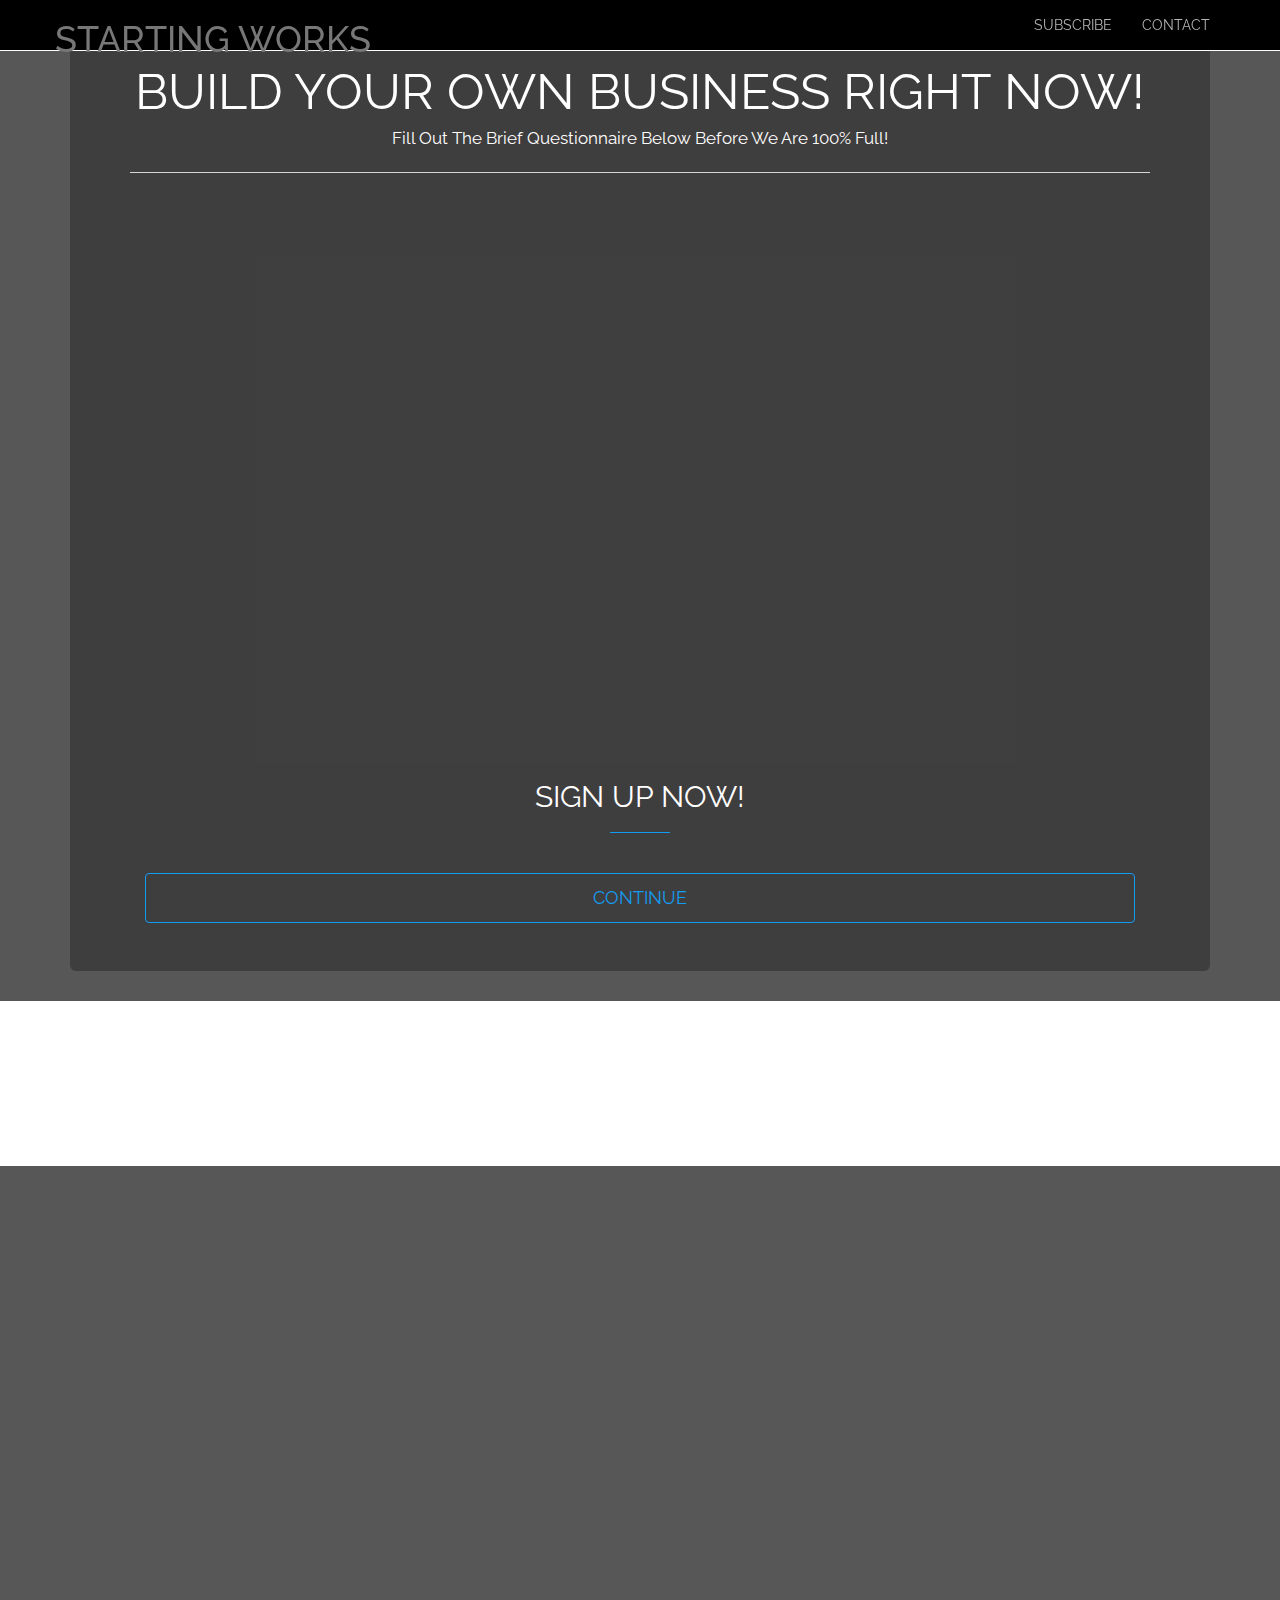
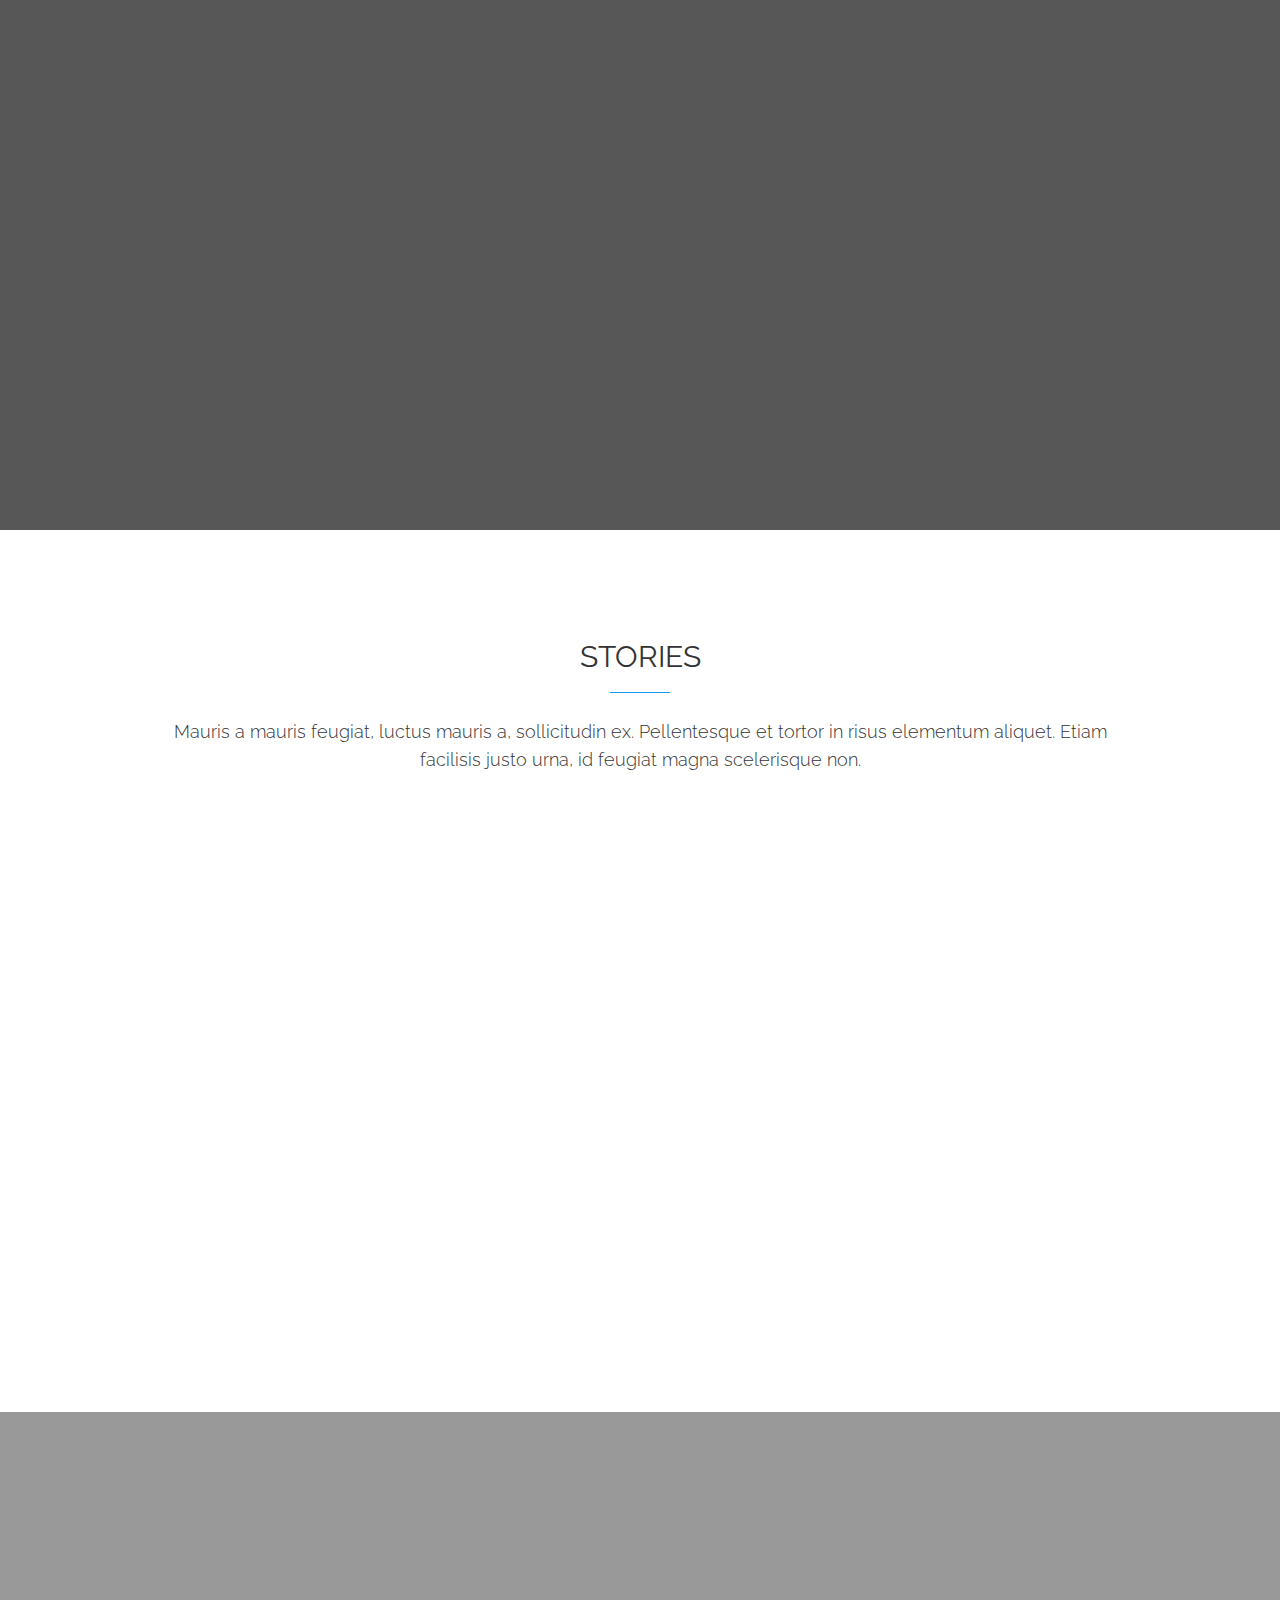
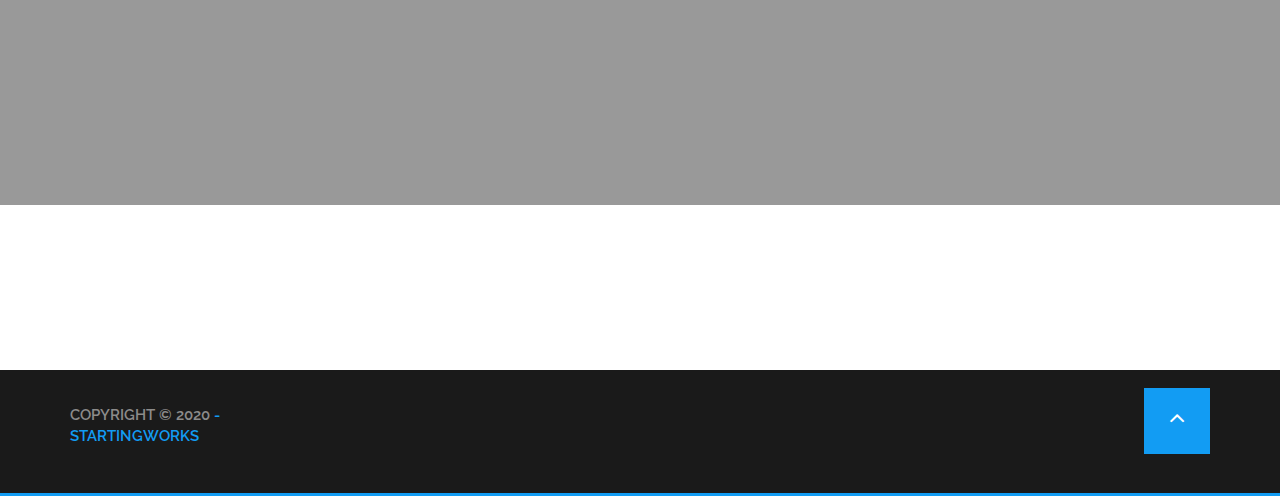
==== commit ff946e36: "Last edit on 25/06/20" ====
--- a/index.html
+++ b/index.html
@@ -1,7 +1,6 @@
 <!DOCTYPE html>
 
 <html>
-
 
     <head>
     
@@ -13,8 +12,7 @@
         
         <meta name="keywords" content="web, design, html, css, html5, css3, javascript, jquery, bootstrap, development">
         
-        <meta name="viewport" content="width=device-width, initial-scale=1">
-       
+        <meta name="viewport" content="width=device-width, initial-scale=1">       
         
          <!-- Google Fonts -->
         <link href='https://fonts.googleapis.com/css?family=Raleway:500italic,600italic,600,700,700italic,300italic,300,400,400italic,800,900' rel='stylesheet' type='text/css'>
@@ -45,21 +43,16 @@
         <script src="https://cdn.jsdelivr.net/npm/jquery@3.2.1/dist/jquery.min.js"></script>
         <!-- JS Send Form -->
         <script src="./js/main.js"></script>
-    </head>
-    
+
+    </head>    
     
     <body>
     
         <!-- Header -->
-        <header class="header" id="HOME">
-            
-            <!-- Navigation -->
-            
-            <nav class="navbar navbar-default navbar-fixed-top">
-              
-                
-                <div class="container">
-                  
+        <header class="header" id="HOME">            
+            <!-- Navigation -->            
+            <nav class="navbar navbar-default navbar-fixed-top">            
+                <div class="container">                  
                     <!-- Brand and toggle get grouped for better mobile display -->
                     <div class="navbar-header">
                       <button type="button" class="navbar-toggle collapsed" data-toggle="collapse" data-target="#loso-navbar-collapse-1" aria-expanded="false">
@@ -68,49 +61,46 @@
                         <span class="icon-bar"></span>
                         <span class="icon-bar"></span>
                       </button>
-                      <a class="navbar-brand" href="#">
+                      <a class="navbar-brand" href="index.html">
                           <!-- small size logo -->
                           <h1>STARTING WORKS</h1>
                           <!-- <img src="images/logo-small.png" alt="logo"> -->
-
                         </a>
                     </div>
 
                 <!-- Collect the nav links, forms, and other content for toggling -->
                 <div class="collapse navbar-collapse" id="loso-navbar-collapse-1">
                   <ul class="nav navbar-nav navbar-right">
-                        <li><a href="#HOME" class="nav-item">HOME</a></li>
-                        <li><a href="#ABOUT" class="nav-item">ABOUT</a></li>
+                        <!-- <li><a href="#HOME" class="nav-item">HOME</a></li> -->
+                        <!-- <li><a href="#ABOUT" class="nav-item">ABOUT</a></li> -->
                         <li><a href="#FEATURES" class="nav-item">SUBSCRIBE</a></li>
                         <li><a href="#CONTACT" class="nav-item">CONTACT</a></li>
-                  </ul>
-                 
-                 
+                  </ul>                
                 </div><!-- /.navbar-collapse -->
               </div><!-- /.container-fluid -->
             </nav>
         
             <div class="header-overlay">
-
               	<div class="container header-container">
                     <div class="jumbotron">
                         <div class="header-text">
                             <!-- Title & Description -->
-                            <h1>You Are Just 1 Step Away!</h1>
+                            <h1>Build Your Own Business Right Now!</h1>
                             <p> Fill Out The Brief Questionnaire Below Before We Are 100% Full! </p>
                         </div>
                         <hr class="my-4">
+
                         <section class="container-fluid px-0">
                             <div class="row align-items-center">
-                              <div class="col-lg-6">
+                              <div class="col-lg-12">
                                   <div class="iframe-container">
                                     <iframe width="500" height="600" src="https://www.youtube.com/embed/DNoowXFW6vQ" frameborder="0" allow="accelerometer; autoplay; encrypted-media; gyroscope; picture-in-picture" allowfullscreen></iframe>
                                   </div>
                               </div> 
-                              <div class="col-lg-6">
-                                <div id="headingGroup" class="text-white text-center d-none d-lg-block mt-5">
-                                  <section class="contact-us" id="CONTACT">
-    
+                            </div>
+                        </section>
+
+                        <section>
                                     <div class="container wow bounceIn">
                                             <div class="row">
                                                 <div class="col-md-10 col-md-offset-1">
@@ -124,855 +114,212 @@
                                     
                                     <div id="mainform" class="contact-us-form wow bounceIn">
                                         <div class="container">
-                                            <form role="form" action="https://startingworks.us10.list-manage.com/subscribe/post?u=4edc07425b50d27cbeef64816&amp;id=7396fde3a7" method="post" id="mc-embedded-subscribe-form" name="mc-embedded-subscribe-form" class="validate" target="_blank" novalidate>
-                                                <div class="row">
-                                                    <div class="col-md-4">
-                                                        <div class="mc-field-group">
-                                                            <label for="mce-EMAIL">Email Address  <span class="asterisk">*</span>
-                                                            </label>
-                                                            <input type="email" value="" name="EMAIL" class="form-control" id="mce-EMAIL">
-                                                        </div>
-                                                        <div class="mc-field-group">
-                                                            <label for="mce-FNAME">First Name </label>
-                                                            <input type="text" value="" name="FNAME" class="form-control" id="mce-FNAME">
-                                                        </div>
-                                                        <div class="mc-field-group">
-                                                            <label for="mce-LNAME">Last Name </label>
-                                                            <input type="text" value="" name="LNAME" class="form-control" id="mce-LNAME">
-                                                        </div>
-                                                        <!-- <input type="text" class="form-control" name="name" id="name" placeholder="Full Name">
-                                                        <input type="email" class="form-control" name="email" id="email" placeholder="Email">
-                                                        <input type="text" class="form-control" name="mobile" id="mobile" placeholder="Phone Number"> -->
-                                                    </div>
-                                                    
-                                                    <div class="col-md-8">
-                                                        <div class="mc-field-group">
-                                                            <label for="mce-PHONE">Phone Number <span class="asterisk">*</span></label>
-                                                            <input type="text" value="" name="PHONE" class="form-control" id="mce-PHONE">
-                                                        </div>
-                                                        <textarea class="form-control" name="message" id="message" rows="25" cols="10" placeholder="Message Text...."></textarea>
-                                                        <!-- <div class="clear"><input type="submit" value="Subscribe" name="subscribe" id="mc-embedded-subscribe" class="button"></div> -->
-                                                        <button id="submit" type="submit" class="btn btn-default submit-btn form_submit">SEND</button>
-                                                    </div>
-                                                </div>
+                                            <form method="get" action="routes/orderpage.html">
+                                                <button type="submit" id="submit" class="btn btn-default submit-btn form_submit">Continue</button>
                                             </form>
                                         </div>
-                                    </div>
-                                </div>
-                              </div>
-                            </div>
+                                     </div>
                         </section>
-                        </div>
                     </div>
                 </div>
             </div>
         </header>
         
-        <!-- About Us -->
-        <section id="ABOUT">
-        
+        <!-- Contact Us -->
+        <section class="contact-us" id="CONTACT">
+            
             <div class="container">
-            
-                <div class="row">
-                
-                    <div class="col-md-10 col-md-offset-1">
-                    
-                        <!-- About us Title & Description -->
-                        <div class="section-title">
-                        
-                            <h2> About Us </h2>
-                            <p>We are a Sydney based with a strong Latin background, mixed with a Disco Funk House touch to light up any party!</p>
-                        
-                        
-                        </div>
-                    
-                    </div>
-                
-                </div>
-            
-            </div>
-        
-            <div class="choose-us-wraper">
-            
-                <div class="container">
-                
-                    <div class="row">
-                    
-                        <div class="col-md-6">
-                        
-                            <!-- About iphone -->
-                            <div class="about-iphone wow fadeInLeft" data-wow-duration="1s" data-wow-delay=".5s">
-                            
-                                <img class="img-responsive" src="images/about-iphone.png" alt="iphone">
-                            
-                            </div>
-                        
-                        </div>
-                        
-                        <div class="col-md-6 wow fadeInRight" data-wow-duration="1s" data-wow-delay=".5s">
-                        
-                            <!-- Why choose us title -->
-                            <div class="choose-us-title">
-                            
-                            
-                                <h2> Why Choose Us?</h2>
-                                <p>With more than 10 years of experience, we are ready to make you move :P.</p>
-                            
-                            </div>
-                            
-                            <!-- why choose us description -->
-                            <div class="choose-us-des">
-                            
-                                <!-- choose us item 1 -->
-                                <div class="choose-us-item wow fadeInUp" data-wow-duration=".5s" data-wow-delay="1s">
-                                    
-                                    <!-- choose us item icon -->
-                                    <div><i class="fa fa-bolt"></i></div>
-                                    
-                                    <!-- choose us item title & des -->
-                                    <h3>2 Latin Grammys</h3>
-                                    <p>Won by Camilo Parra's Band Monsieur Periné, a Bogotá-based musical ensemble from Colombia with an Afro-Colombian sound that mixes Latin and European flavors</p>
-                                
-                                </div>
-                                
-                                
-                                <!-- choose us item 2 -->
-                                <div class="choose-us-item wow fadeInUp" data-wow-duration=".5s" data-wow-delay="1s">
-                                    
-                                    <!-- choose us item icon -->
-                                    <div><i class="fa fa-bullhorn"></i></div>
-                                    
-                                    <!-- choose us item title & des -->
-                                    <h3>DONEC EU PLACERAT NISI</h3>
-                                    <p>Diso Lipsum Cum sociis natoque penatibus et magnis dis parturient montes, nascetur ridiculus mus. Quisque lacus dui, interdum sit amet varius a, cursus sit amet sapien. Donec eu placerat nisi.</p>
-                                
-                                </div>
-                                
-                                
-                                 <!-- choose us item 3 -->
-                                <div class="choose-us-item wow fadeInUp" data-wow-duration=".5s" data-wow-delay="1s">
-                                    
-                                    <!-- choose us item icon -->
-                                    <div><i class="fa fa-flag-o"></i></div>
-                                    
-                                    <!-- choose us item title & des -->
-                                    <h3>PERSPICIATIS UNDE OMNIS</h3>
-                                    <p>Sed ut perspiciatis Cupidatat non proident, sunt in culpa qui officia deserunt mollit anim id est laborum.unde omnis iste natus error sit.</p>
-                                
-                                </div>
-                            
-                            </div>
-
-                        </div>
-                    
-                    </div>
-                
-                </div>
-            
-            </div>
-        
-        
-        </section>
-        
+                <div class="row">                
+                    <div class="col-md-12 wow bounceInLeft">                    
+                        <div class="social-icons">                        
+                            <ul>                            
+                                <li><a href="#"><i class="fa fa-facebook"></i></a></li>
+                                <li><a href="#"><i class="fa fa-twitter"></i></a></li>
+                                <li><a href="#"><i class="fa fa-youtube-play"></i></a></li>                            
+                            </ul>                       
+                        </div>                    
+                    </div>                
+                </div>            
+            </div>
+
+        </section>
         
         <!-- Testimonials -->
-        <section class="testimonial">
-        
-            <div class="testimonial-overlay">
-            
-                <div class="container">
-                
-                    <div class="row">
-                    
-                        <div class="col-md-12 wow bounceInDown">
-                        
-                        
-                            <div id="carousel-testimonial" class="carousel slide" data-ride="carousel">
-                            
+        <section class="testimonial">        
+            <div class="testimonial-overlay">            
+                <div class="container">                
+                    <div class="row">                    
+                        <div class="col-md-12 wow bounceInDown">                      
+                            <div id="carousel-testimonial" class="carousel slide" data-ride="carousel">                            
                             
                                 <!-- indicators -->
                                 <ol class="carousel-indicators">
                                     <li data-target="#carousel-testimonial" data-slide-to="0" class="active"></li>
                                     <li data-target="#carousel-testimonial" data-slide-to="1"></li>
                                     <li data-target="#carousel-testimonial" data-slide-to="2"></li>
-                                </ol>
-                                
+                                </ol>                                
                                 
                                 <!-- wrapper for slides -->
-                                <div class="carousel-inner">
-                                
+                                <div class="carousel-inner">                                
                                 
                                     <!-- item 01 -->
-                                    <div class="item active text-center">
-                                    
-                                    
-                                        <img src="images/client-01.jpg" alt="testimonial" class="center-block">
-                                        
-                                        <div class="testimonial-caption">
-                                        
+                                    <div class="item active text-center">                                   
+                                        <img src="images/client-01.png" alt="testimonial" class="center-block">                                        
+                                        <div class="testimonial-caption">                                        
                                             <h2>Cristian Alvarez</h2>
                                             <h4><span> Singer, </span>Sticky Loops</h4>
                                             <p>“Lorem ipsum dolor sit amet, consectetur adipisicing elit, sed do eiusmod tempor incididunt ut labore et dolore magna aliqua. Ut enim ad minim veniam, quis nostrud exercitation ullamco laboris nisi ut aliquip.”</p>
-                                        
                                         </div>
-                                        
-                                    
                                     </div>
                                     
                                     <!-- item 02 -->
-                                    <div class="item text-center">
-                                    
-                                    
-                                        <img src="images/client-02.jpg" alt="testimonial" class="center-block">
-                                        
-                                        <div class="testimonial-caption">
-                                        
+                                    <div class="item text-center">                                    
+                                        <img src="images/client-02.png" alt="testimonial" class="center-block">                                        
+                                        <div class="testimonial-caption">                                        
                                             <h2>Camilo Parra</h2>
                                             <h4><span> Flute player, </span>Sticky Loops</h4>
                                             <p>“Lorem ipsum dolor sit amet, consectetur adipisicing elit, sed do eiusmod tempor incididunt ut labore et dolore magna aliqua. Ut enim ad minim veniam, quis nostrud exercitation ullamco laboris nisi ut aliquip.”</p>
-                                        
                                         </div>
-                                        
-                                    
-                                    </div>
-                                    
+                                    </div>                                    
                                     
                                     <!-- item 03 -->
-                                    <div class="item text-center">
-                                    
-                                    
-                                        <img src="images/client-03.jpg" alt="testimonial" class="center-block">
-                                        
-                                        <div class="testimonial-caption">
-                                        
+                                    <div class="item text-center">                                    
+                                        <img src="images/client-03.png" alt="testimonial" class="center-block">                                        
+                                        <div class="testimonial-caption">                                        
                                             <h2>Nico Elvino</h2>
                                             <h4><span> Guitarrist, </span>Sticky Loops</h4>
                                             <p>“Lorem ipsum dolor sit amet, consectetur adipisicing elit, sed do eiusmod tempor incididunt ut labore et dolore magna aliqua. Ut enim ad minim veniam, quis nostrud exercitation ullamco laboris nisi ut aliquip.”</p>
-                                        
                                         </div>
-                                        
-                                    
                                     </div>
-                                    
-                                    
-                                    
-                                
                                 </div>
-                                
-                                
-                            </div>
-                        
-                        
-                        
-                        </div>
-                        
-                        
-                    </div>
-                
-                
+                            </div>
+                        </div>
+                    </div>
                 </div>
-            
-            
-            </div>
-        
-        
-        
-        </section>
-        
-        
-        <!-- Features -->
-        <section class="features" id="FEATURES">
-            
-            <div class="container">
-            
-                <div class="row">
-                
-                
-                    <div class="col-md-10 col-md-offset-1">
-                    
-                        <div class="section-title wow fadeIn" data-wow-duration="1s">
-                        
-                            <h2> Features </h2>
-                            
-                            <p>Lorem ipsum dolor sit amet, consectetur adipisicing elit, sed do eiusmod tempor incididunt ut labore et dolore magna aliqua. Ut enim ad minim veniam, quis nostrud exercitation ullamco laboris nisi ut aliquip.</p>
-                        
-                        </div>
-                    
-                    </div>
-                    
-                    
-                
-                
-                </div>
-            
-            
-            </div>
-            
-            <div class="features-inner-wrapper">
-            
-                <div class="container">
-                
-                    <div class="row">
-                    
-                    
-                        <div class="col-md-4 wow fadeInLeft" data-wow-duration="1s">
-                        
-                            
-                            <!-- left feature item 01 -->
-                            <div class="left-feature-item">
-                                <!-- Icon -->
-                                <div class="left-feature-item-icon">
-                                    <i class="fa fa-desktop"></i>
-                                </div>
-                            
-                                <!-- feature item title & description -->
-                                <h3> RETINA READY </h3>
-                                <p>Lorem ipsum dolor, consectetur sed do adipisicing elit, sed do eiusmod tempor incididunt</p>
-                            
-                            </div>
-                            
-                            
-                             <!-- left feature item 02 -->
-                            <div class="left-feature-item">
-                                <!-- Icon -->
-                                <div class="left-feature-item-icon">
-                                    <i class="fa fa-mobile"></i>
-                                </div>
-                            
-                                <!-- feature item title & description -->
-                                <h3> MOBILE READY </h3>
-                                <p>Lorem ipsum dolor, consectetur sed do adipisicing elit, sed do eiusmod tempor incididunt</p>
-                            
-                            </div>
-                            
-                             <!-- left feature item 03 -->
-                            <div class="left-feature-item">
-                                <!-- Icon -->
-                                <div class="left-feature-item-icon">
-                                    <i class="fa fa-eye"></i>
-                                </div>
-                            
-                                <!-- feature item title & description -->
-                                <h3> EASY LAYOUT</h3>
-                                <p>Lorem ipsum dolor, consectetur sed do adipisicing elit, sed do eiusmod tempor incididunt</p>
-                            
-                            </div>
-                        
-                        
-                        
-                        </div>
-                        
-                        
-                        <div class="col-md-4">
-                        
-                                <div class="feature-iphone">
-                            
-                                    <img class="wow bounceIn img-responsive" data-wow-duration="1s" src="images/iphone-02.png" alt="feature iphone">
-                            
-                                </div>
-                        
-                        
-                        </div>
-                        
-                        <div class="col-md-4 wow fadeInRight" data-wow-duration="1s">
-                        
-                            <!-- right feature item 01 -->
-                            <div class="right-feature-item">
-                            
-                                <!-- Icon -->
-                                <div class="right-feature-item-icon">
-                                    <i class="fa fa-certificate"></i>
-                                
-                                </div>
-                                
-                                <!-- feature item title and description -->
-                                <h3> CERTIFIED SOLUTION</h3>
-                                
-                                <p>Lorem ipsum dolor, consectetur sed do adipisicing elit, sed do eiusmod tempor incididunt</p>
-                                
-                            
-                            </div>
-                            
-                            
-                            
-                             <!-- right feature item 02 -->
-                            <div class="right-feature-item">
-                            
-                                <!-- Icon -->
-                                <div class="right-feature-item-icon">
-                                    <i class="fa fa-rss"></i>
-                                
-                                </div>
-                                
-                                <!-- feature item title and description -->
-                                <h3> CONSTANT FEED</h3>
-                                
-                                <p>Lorem ipsum dolor, consectetur sed do adipisicing elit, sed do eiusmod tempor incididunt</p>
-                                
-                            
-                            </div>
-                            
-                            
-                             <!-- right feature item 03 -->
-                            <div class="right-feature-item">
-                            
-                                <!-- Icon -->
-                                <div class="right-feature-item-icon">
-                                    <i class="fa fa-database"></i>
-                                
-                                </div>
-                                
-                                <!-- feature item title and description -->
-                                <h3> SECURE DATA</h3>
-                                
-                                <p>Lorem ipsum dolor, consectetur sed do adipisicing elit, sed do eiusmod tempor incididunt</p>
-                                
-                            
-                            </div>
-                        
-                        </div>
-                        
-                    
-                    
-                    </div>
-                
-                
-                </div>
-            
-            </div>
-            
-            
-            
-            
-            
-        
-        
-        </section>
-        
-        <!-- Purchase Now -->
-        <section class="purchase-now">
-        
-            <div class="container">
-            
-                <div class="row wow fadeInLeftBig" data-wow-duration="1s">
-                
-                    <div class="col-md-9">
-                    
-                        <p>Lorem ipsum dolor sit amet, consectetur adipisicing elit, sed do eiusmod tempor incididunt ut labore et olore magna aliqua. Ut enim ad minim veniam, quis nostrud exercitation ullamco laboris nisi ut aliquip.</p>
-                    
-                    </div>
-                    
-                    <div class="col-md-3">
-                    
-                        <a class="btn btn-primary btn-pruchase-now" href="#">Purchase Now</a>
-                    
-                    </div>    
-                
-                
-                </div>
-                
             </div>
         
         </section>
         
         <!-- Screens -->
-        <section class="screens" id="SCREENS">
-        
-            <div class="container">
-            
-                <div class="row">
-                
-                    <div class="col-md-10 col-md-offset-1">
-                    
-                        <div class="section-title">
-                        
-                            <h2> Screens </h2>
+        <section class="screens" id="SCREENS">        
+            <div class="container">            
+                <div class="row">                
+                    <div class="col-md-10 col-md-offset-1">                    
+                        <div class="section-title">                        
+                            <h2> Stories </h2>
                             <p>Mauris a mauris feugiat, luctus mauris a, sollicitudin ex. Pellentesque et tortor in risus elementum aliquet. Etiam facilisis justo urna, id feugiat magna scelerisque non.
                             </p>
-                        </div>
-                    
-                    </div>
-                
+                        </div>                    
+                    </div>                
                 </div>
+            </div>
             
-            
-            </div>
-            
-            <div class="screen-slider wow bounceInRight" data-wow-duration="1s">
-            
-                <div class="container">
-                    
+            <div class="screen-slider wow bounceInRight" data-wow-duration="1s">            
+                <div class="container">                    
                     <div class="row">
-
-                        <div class="bxslider">
-                            
+                        <div class="bxslider">    
+
                             <div class="item">
                                 <img src="images/screen-01.png" alt="screen">
-
-                            </div>
-                            
+                            </div>  
+
                             <div class="item">
                             <img src="images/screen-02.png" alt="screen">
-
-                            </div>
-                            
+                            </div>             
+
                             <div class="item">
                                 <img src="images/screen-03.png"  alt="screen">
-
-                            </div>
-                            
+                            </div>          
+
                             <div class="item">
                                 <img src="images/screen-04.png" alt="screen">
                             </div>
-
-                        </div>
-
-                        </div>
+                        </div>
+                    </div>
                 </div>
-            
-            
-            
-            </div>
-            
-        
-        
+            </div>
+
         </section>
         
         <!-- Counters -->
-        <section class="counter">
-        
-            <div class="counter-overlay">
-            
-                <div class="container wow bounceInLeft" data-wow-duration="1s">
-                    
-                    <div class="row text-center">
-                    
-                        <div class="col-md-3">
-                        
-                            <div class="counter-item">
-                            
+        <section class="counter">        
+            <div class="counter-overlay">            
+                <div class="container wow bounceInLeft" data-wow-duration="1s">                    
+                    <div class="row text-center">                    
+                        <div class="col-md-3">                        
+                            <div class="counter-item">                            
                                 <div><i class="fa fa-cloud-download"></i></div>
                                 <h2><span class="counter-num"> 1588 </span><span>+</span></h2>
                                 <p>Downloads</p>
-                            </div>
+                            </div>                        
+                        </div>                        
                         
-                        </div>
-                        
-                        
-                        <div class="col-md-3">
-                        
-                            <div class="counter-item">
-                            
+                        <div class="col-md-3">                        
+                            <div class="counter-item">                            
                                 <div><i class="fa fa-gift"></i></div>
                                 <h2><span class="counter-num"> 3500 </span><span>+</span></h2>
                                 <p>Awards</p>
-                            </div>
+                            </div>                        
+                        </div>
                         
-                        </div>
-                        
-                        <div class="col-md-3">
-                        
-                            <div class="counter-item">
-                            
+                        <div class="col-md-3">                        
+                            <div class="counter-item">                            
                                 <div><i class="fa fa-heart-o"></i></div>
                                 <h2><span class="counter-num"> 199 </span><span>+</span></h2>
                                 <p>Likes</p>
-                            </div>
+                            </div>                        
+                        </div>                        
                         
-                        </div>
-                        
-                        
-                        <div class="col-md-3">
-                        
-                            <div class="counter-item">
-                            
+                        <div class="col-md-3">                        
+                            <div class="counter-item">                            
                                 <div><i class="fa fa-check"></i></div>
                                 <h2><span class="counter-num"> 1066 </span><span>+</span></h2>
                                 <p>Recomended</p>
                             </div>
-                        
-                        </div>
-                    
-                        
-                    
-                    </div>
-                    
-                
-                
-                </div>
-            
-            </div>
-            
-        
-        </section>
-        
-        <!-- Download Now -->
-        <section class="download-now" id="DOWNLOAD">
-        
-            <div class="container">
-                
-                <div class="row">
-                
-                    <div class="col-md-10 col-md-offset-1">
-                    
-                        <div class="section-title">
-                        
-                        
-                            <h2> Download Now </h2>
-                            <p>Vestibulum congue eros ac neque dignissim, vel imperdiet neque consectetur. Maecenas condimentum cursus maximus. Praesent eu diam efficitur</p>
-                            
-                        </div>
-                    
-                    
-                    </div>
-                    
-                
-                </div>
-            
-            </div>
+                        </div>
+                    </div>                
+                </div>            
+            </div>
+
+        </section>
+
+        <!-- Contact Us -->
+        <section class="contact-us" id="CONTACT">
             
             <div class="container">
-            
-                <div class="row">
-                
-                    <div class="col-md-8 col-md-offset-2 wow fadeInUp" data-wow-duration="1s">
-                    
-                            <img class="img-responsive" src="images/download-screen.png" alt="download screen">
-                    </div>
-                    
-                    
-                </div>
-            
-                
-            </div>
-            
-        
-        
-        </section>
-        
-        <!-- Available On -->
-        <section class="available-on">
-        
-            <div class="container wow bounceInRight" data-wow-duration="1s">
-            
-                <div class="row">
-                
-                    <div class="col-md-6">
-                    
-                        <div class="available-title">
-                            <h2>Available On </h2>
-                        
-                            <p>Vestibulum congue eros ac neque dignissim, vel imperdiet neque consectetur. Maecenas condimentum cursus maximus. Praesent eu diam efficitur</p>    
-                        
-                        </div>
-                    
-                    </div>
-                    <div class="col-md-6">
-                    
-                        <div class="row">
-                        
-                            <a href="#">
-                            
-                                <div class="col-md-4 no-padding">
-                                    <div class="available-on-item">
-                                    
-                                        <i class="fa fa-apple"></i>
-                                        <div class="available-on-inner">
-                                        
-                                            <h2> iOS</h2>
-                                        
-                                        </div>
-                                    
-                                    </div>
-                                
-                                </div> 
-                                
-                            
-                            </a>
-                            
-                            
-                            
-                             <a href="#">
-                            
-                                <div class="col-md-4 no-padding">
-                                    <div class="available-on-item">
-                                    
-                                        <i class="fa fa-android"></i>
-                                        <div class="available-on-inner">
-                                        
-                                            <h2> ANDROID</h2>
-                                        
-                                        </div>
-                                    
-                                    </div>
-                                
-                                </div> 
-                                
-                            
-                            </a>
-                            
-                             <a href="#">
-                            
-                                <div class="col-md-4 no-padding">
-                                    <div class="available-on-item">
-                                    
-                                        <i class="fa fa-windows"></i>
-                                        <div class="available-on-inner">
-                                        
-                                            <h2> WINDOWS</h2>
-                                        
-                                        </div>
-                                    
-                                    </div>
-                                
-                                </div> 
-                                
-                            
-                            </a>
-                        
-                        
-                        
-                        </div>
-                        
-                    
-                    </div>
-                    
-                
-                
-                </div>
-            </div>
-        
-        </section>
-        
-        <!-- Contact Us -->
-        <section class="contact-us" id="CONTACT">
-        
-            <div class="container wow bounceIn">
-            
-                    <div class="row">
-
-                        <div class="col-md-10 col-md-offset-1">
-                        
-                            <div class="section-title">
-                            
-                                <h2>Contact Us</h2>
-                                <p>Nulla blandit sem sed neque pretium mattis. Etiam consectetur eleifend felis porttitor porttitor. Phasellus sit amet augue fringilla, fringilla lectus at, tincidunt ante.</p>
-                            </div>
-                            
-                        </div>
-
-
-                    </div>
-            
-            
-            </div>
-            
-            <div class="contact-us-form wow bounceIn">
-            
-            
-                <div class="container">
-                
-                    <form role="form">
-                    
-                        <div class="row">
-                        
-                            <div class="container wow bounceIn">
-                                <div class="row">
-                                    <div class="col-md-10 col-md-offset-1">
-                                        <div class="section-title" style="padding-top: 10px">
-                                            <h2 style="color: white">SIGN UP NOW!</h2>
-                                        </div>   
-                                    </div>
-                                </div>
-                            </div>
-                        
-                            <div class="contact-us-form wow bounceIn">
-                                 <div class="container">
-                                     <form role="form" action="formsubmit.co/nicoelvino@gmail.com" method="POST">
-                                          <div class="row">
-                                              <div class="col-md-4">
-                                              <input type="text" class="form-control" name="name" id="name" placeholder="Full Name">
-                                               <input type="email" class="form-control" name="email" id="email" placeholder="Email">
-                                               <input type="text" class="form-control" name="mobile" id="mobile" placeholder="Phone Number">
-                                             </div>
-                                        
-                                          <div class="col-md-8">
-                                            <textarea class="form-control" name="message" id="message" rows="25" cols="10" placeholder="Message Text...."></textarea>
-                                            <button id="submit" type="button" class="btn btn-default submit-btn form_submit">SEND</button>
-                                          </div>
-                                          </div>
-                                     </form>
-                                  </div>
-                            </div>
-                        </div>
-                    
-                    
-                    </form>
-                
-                
-                </div>
-            
-            
-            </div>
-            
-            <div class="container">
-                <div class="row">
-                
-                    <div class="col-md-12 wow bounceInLeft">
-                    
-                        <div class="social-icons">
-                        
-                            <ul>
-                            
+                <div class="row">                
+                    <div class="col-md-12 wow bounceInLeft">                    
+                        <div class="social-icons">                        
+                            <ul>                            
                                 <li><a href="#"><i class="fa fa-facebook"></i></a></li>
                                 <li><a href="#"><i class="fa fa-twitter"></i></a></li>
-                                <li><a href="#"><i class="fa fa-youtube-play"></i></a></li>
-                            
-                            </ul>
-                        
-                        
-                        </div>
-                    
-                    
-                    </div>
-                
-                </div>
-            
-            </div>
-            
-            
-            
-        
+                                <li><a href="#"><i class="fa fa-youtube-play"></i></a></li>                            
+                            </ul>                       
+                        </div>                    
+                    </div>                
+                </div>            
+            </div>
+
         </section>
         
         <!-- Footer -->
-        <footer class="footer">
-        
-            <div class="container">
-            
-                <div class="row">
-                
-                    <div class="col-md-6">
-                    
+        <footer class="footer">        
+            <div class="container">            
+                <div class="row">                
+                    <div class="col-md-6">                    
                         <div id="copyright">
                             <p>Copyright &copy; 2020 <a href="#"> - StartingWorks</a></p>
                         </div>
                     </div>
-                    <div class="col-md-6">
-                    
+                    <div class="col-md-6">                    
                             <div class="scroll-top">
                                 <a href="#HOME" id="scroll-to-top"><i class="fa fa-angle-up"></i></a>
                             </div>
-                    </div>
-                
-                
-                </div>
-            
-            </div>
-        
+                    </div>               
+                </div>            
+            </div>        
         
         </footer>
-        
         
         <!-- Bootstrap JavaScript -->
         <script src="js/jquery.js"></script>
@@ -993,5 +340,4 @@
         
     </body>
 
-
 </html>--- a/css/style.css
+++ b/css/style.css
@@ -51,8 +51,10 @@
 /* =========== Navigation ============ */
 
 .navbar-default {
-    background-color: transparent;
-    border-color: #444;
+    /* background-color: transparent; */
+    background-color: black;
+    /* border-color: #444; */
+    border-color: white; 
     z-index: 110;
     transition: all 1s;
     -moz-transition: all 1s;
